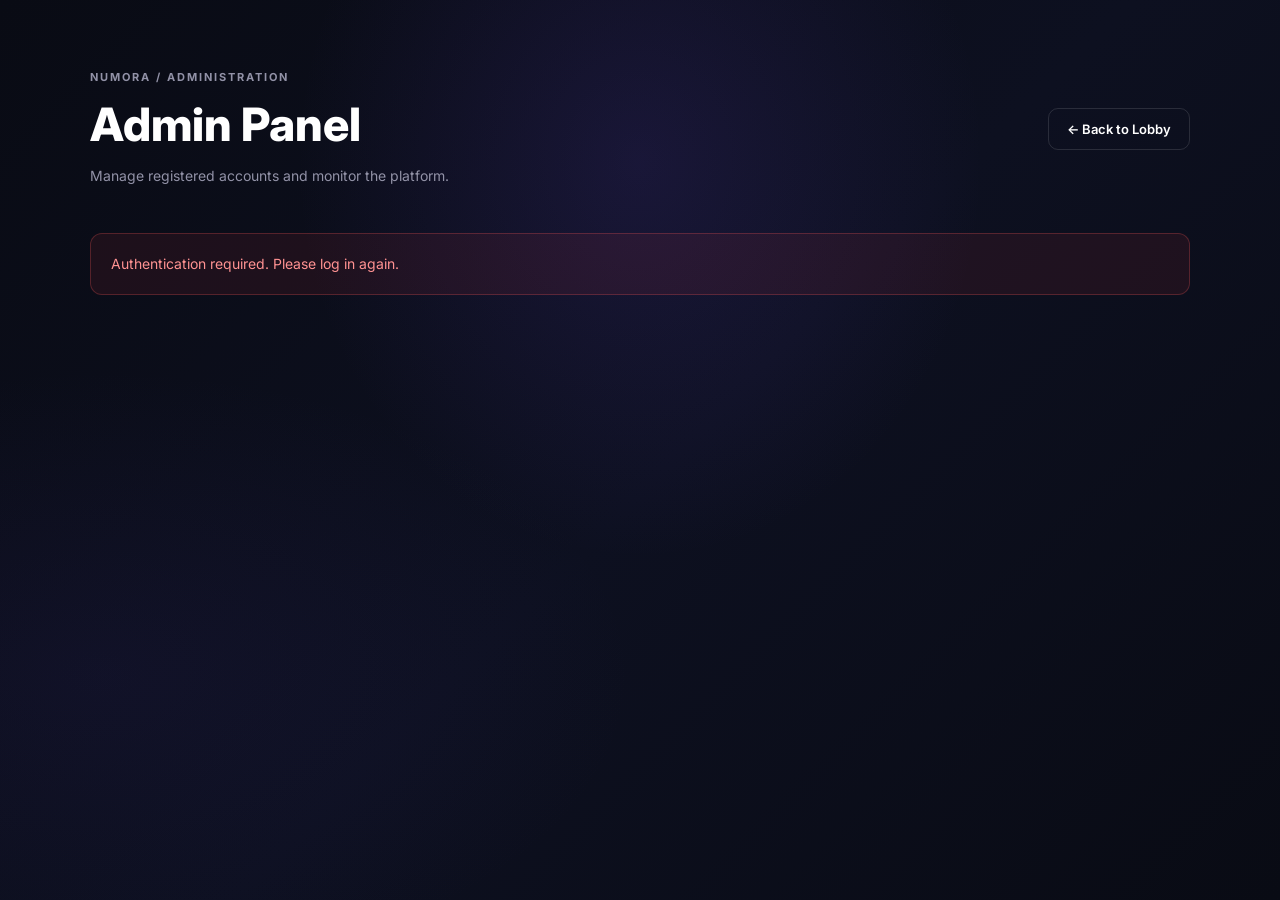
==== admin.html @ 7e713499 "Add admin panel page and styles" ====
<!DOCTYPE html>
<html lang="en" dir="ltr">
<head>
    <meta charset="UTF-8">
    <meta name="viewport" content="width=device-width, initial-scale=1.0">

    <title>Admin Panel | NUMORA</title>

    <link rel="preconnect" href="https://fonts.googleapis.com">
    <link rel="preconnect" href="https://fonts.gstatic.com" crossorigin>

    <link href="https://fonts.googleapis.com/css2?family=Inter:wght@400;500;600;700;800&display=swap" rel="stylesheet">

    <link rel="stylesheet" href="style.css?v=13">
</head>

<body>

    <main class="admin-container">

        <!-- HEADER -->
        <header class="admin-header">
            <div>
                <span class="admin-label">NUMORA / ADMINISTRATION</span>
                <h1>Admin Panel</h1>
                <p>Manage registered accounts and monitor the platform.</p>
            </div>

            <a href="lobby.html" class="admin-back-btn">
                ← Back to Lobby
            </a>
        </header>

        <!-- ACCESS STATUS -->
        <div id="admin-message" class="admin-message" hidden></div>

        <!-- DASHBOARD -->
        <section id="admin-dashboard" hidden>

            <div class="admin-stats">

                <div class="admin-stat-card">
                    <span class="admin-stat-label">TOTAL USERS</span>
                    <strong id="total-users">0</strong>
                    <span class="admin-stat-description">Registered accounts</span>
                </div>

                <div class="admin-stat-card">
                    <span class="admin-stat-label">ADMINISTRATORS</span>
                    <strong id="total-admins">0</strong>
                    <span class="admin-stat-description">Admin accounts</span>
                </div>

                <div class="admin-stat-card">
                    <span class="admin-stat-label">REGULAR USERS</span>
                    <strong id="total-regular-users">0</strong>
                    <span class="admin-stat-description">Standard accounts</span>
                </div>

            </div>

            <!-- USERS TABLE -->
            <section class="admin-users-section">

                <div class="admin-section-header">
                    <div>
                        <span class="admin-label">USER MANAGEMENT</span>
                        <h2>Registered Accounts</h2>
                    </div>

                    <button id="refresh-users" class="admin-refresh-btn">
                        ↻ Refresh
                    </button>
                </div>

                <div class="admin-table-wrapper">

                    <table class="admin-table">

                        <thead>
                            <tr>
                                <th>ID</th>
                                <th>USERNAME</th>
                                <th>EMAIL</th>
                                <th>ROLE</th>
                            </tr>
                        </thead>

                        <tbody id="users-table-body">
                            <tr>
                                <td colspan="4" class="admin-empty">
                                    Loading accounts...
                                </td>
                            </tr>
                        </tbody>

                    </table>

                </div>

                <p class="admin-footer-note">
                    NUMORA Administration System
                </p>

            </section>

        </section>

    </main>

    <script>
        const API_URL = "https://number-game-api.onrender.com";

        const messageBox = document.getElementById("admin-message");
        const dashboard = document.getElementById("admin-dashboard");
        const tableBody = document.getElementById("users-table-body");

        function showMessage(message, type = "error") {
            messageBox.textContent = message;
            messageBox.className = "admin-message " + type;
            messageBox.hidden = false;
            dashboard.hidden = true;
        }

        function escapeHTML(value) {
            return String(value ?? "").replace(/[&<>"']/g, character => ({
                "&": "&amp;",
                "<": "&lt;",
                ">": "&gt;",
                '"': "&quot;",
                "'": "&#039;"
            })[character]);
        }

        async function loadUsers() {
            const token = localStorage.getItem("access_token");

            if (!token) {
                showMessage(
                    "Authentication required. Please log in again."
                );
                return;
            }

            tableBody.innerHTML = `
                <tr>
                    <td colspan="4" class="admin-empty">
                        Loading accounts...
                    </td>
                </tr>
            `;

            dashboard.hidden = false;
            messageBox.hidden = true;

            try {
                const response = await fetch(
                    API_URL + "/api/admin/users",
                    {
                        method: "GET",
                        headers: {
                            "Authorization": "Bearer " + token
                        }
                    }
                );

                if (response.status === 401) {
                    showMessage(
                        "Your session is invalid or expired. Please log in again."
                    );
                    return;
                }

                if (response.status === 403) {
                    showMessage(
                        "Access denied. Your account is not an administrator."
                    );
                    return;
                }

                if (!response.ok) {
                    showMessage(
                        "Could not load accounts. Server error: " + response.status
                    );
                    return;
                }

                const data = await response.json();
                const users = data.users || [];

                const admins = users.filter(user => user.is_admin === true).length;
                const regularUsers = users.length - admins;

                document.getElementById("total-users").textContent = users.length;
                document.getElementById("total-admins").textContent = admins;
                document.getElementById("total-regular-users").textContent = regularUsers;

                if (users.length === 0) {
                    tableBody.innerHTML = `
                        <tr>
                            <td colspan="4" class="admin-empty">
                                No registered accounts found.
                            </td>
                        </tr>
                    `;
                } else {
                    tableBody.innerHTML = users.map(user => `
                        <tr>
                            <td>#${escapeHTML(user.id)}</td>
                            <td>${escapeHTML(user.username)}</td>
                            <td>${escapeHTML(user.email)}</td>
                            <td>
                                <span class="admin-role ${user.is_admin ? "admin-role-admin" : "admin-role-user"}">
                                    ${user.is_admin ? "ADMIN" : "USER"}
                                </span>
                            </td>
                        </tr>
                    `).join("");
                }

            } catch (error) {
                console.error("Admin panel error:", error);
                showMessage(
                    "Could not connect to the server. Please try again."
                );
            }
        }

        document.getElementById("refresh-users").addEventListener(
            "click",
            loadUsers
        );

        loadUsers();
    </script>

</body>
</html>
---- style.css ----
* {
    margin: 0;
    padding: 0;
    box-sizing: border-box;
}

body {
    background: linear-gradient(135deg, #0f0f1a 0%, #1a1a2e 100%);
    color: #e0e0e0;
    font-family: 'Vazirmatn', 'Segoe UI', Tahoma, sans-serif;
    min-height: 100vh;
    display: flex;
    flex-direction: column;
}

.navbar {
    display: flex;
    justify-content: space-between;
    align-items: center;
    padding: 20px 50px;
    background-color: rgba(26, 26, 46, 0.8);
    backdrop-filter: blur(10px);
    border-bottom: 1px solid rgba(0, 217, 255, 0.2);
    position: sticky;
    top: 0;
    z-index: 100;
}

.nav-logo {
    font-size: 1.5rem;
    font-weight: bold;
    color: #00d9ff;
    text-shadow: 0 0 15px #00d9ff;
}

.nav-links {
    display: flex;
    gap: 30px;
    align-items: center;
}

.nav-links a {
    color: #e0e0e0;
    text-decoration: none;
    font-size: 1rem;
    transition: color 0.3s;
}

.nav-links a:hover {
    color: #00d9ff;
}

.nav-user {
    color: #00d9ff;
    font-weight: bold;
    font-size: 1rem;
}

.btn-nav {
    background-color: #00d9ff;
    color: #0f0f1a !important;
    padding: 10px 25px;
    border-radius: 8px;
    font-weight: bold;
    transition: all 0.3s;
}

.btn-nav:hover {
    background-color: #ff006e !important;
    color: #fff !important;
    transform: scale(1.05);
}

.hero {
    flex: 1;
    display: flex;
    flex-direction: column;
    justify-content: center;
    align-items: center;
    padding: 60px 20px;
    text-align: center;
}

.hero-content {
    max-width: 800px;
    margin-bottom: 60px;
}

.hero-title {
    font-size: 4rem;
    color: #00d9ff;
    text-shadow: 0 0 30px #00d9ff, 0 0 60px #00d9ff;
    margin-bottom: 20px;
    animation: glow 2s ease-in-out infinite alternate;
}

@keyframes glow {
    from { text-shadow: 0 0 20px #00d9ff, 0 0 40px #00d9ff; }
    to { text-shadow: 0 0 40px #00d9ff, 0 0 80px #ff006e; }
}

.hero-subtitle { font-size: 1.5rem; color: #ff006e; margin-bottom: 20px; }
.hero-desc { font-size: 1.1rem; color: #8888aa; margin-bottom: 40px; line-height: 1.8; }
.hero-buttons { display: flex; gap: 20px; justify-content: center; flex-wrap: wrap; }

.btn-primary {
    background-color: #00d9ff;
    color: #0f0f1a;
    border: none;
    padding: 18px 50px;
    font-size: 1.3rem;
    font-weight: bold;
    border-radius: 12px;
    cursor: pointer;
    transition: all 0.3s;
    box-shadow: 0 0 20px rgba(0, 217, 255, 0.5);
    position: relative;
    overflow: hidden;
}

.btn-primary:hover {
    background-color: #ff006e;
    color: #fff;
    transform: translateY(-5px);
    box-shadow: 0 0 20px rgba(0, 217, 255, 0.8), 0 0 40px rgba(0, 217, 255, 0.4);
}

.btn-primary::after {
    content: '';
    position: absolute;
    top: 50%;
    left: 50%;
    width: 0;
    height: 0;
    background: rgba(255, 255, 255, 0.3);
    border-radius: 50%;
    transform: translate(-50%, -50%);
    transition: width 0.6s ease, height 0.6s ease;
}

.btn-primary:hover::after {
    width: 300px;
    height: 300px;
}

.btn-secondary {
    background-color: transparent;
    color: #00d9ff;
    border: 2px solid #00d9ff;
    padding: 18px 50px;
    font-size: 1.3rem;
    font-weight: bold;
    border-radius: 12px;
    cursor: pointer;
    transition: all 0.3s;
    position: relative;
    overflow: hidden;
}

.btn-secondary:hover {
    background-color: #00d9ff;
    color: #0f0f1a;
    transform: translateY(-5px);
    box-shadow: 0 0 20px rgba(0, 217, 255, 0.8), 0 0 40px rgba(0, 217, 255, 0.4);
}

.btn-secondary::after {
    content: '';
    position: absolute;
    top: 50%;
    left: 50%;
    width: 0;
    height: 0;
    background: rgba(255, 255, 255, 0.3);
    border-radius: 50%;
    transform: translate(-50%, -50%);
    transition: width 0.6s ease, height 0.6s ease;
}

.btn-secondary:hover::after {
    width: 300px;
    height: 300px;
}

.hero-features {
    display: grid;
    grid-template-columns: repeat(auto-fit, minmax(250px, 1fr));
    gap: 25px;
    max-width: 1000px;
    width: 100%;
}

.feature-card {
    background-color: #1a1a2e;
    padding: 30px 25px;
    border-radius: 16px;
    border: 1px solid rgba(0, 217, 255, 0.2);
    transition: all 0.3s;
    cursor: default;
}

.feature-card:hover {
    transform: translateY(-10px);
    border-color: #00d9ff;
    box-shadow: 0 10px 40px rgba(0, 217, 255, 0.3);
}

.feature-icon { font-size: 3rem; margin-bottom: 15px; }
.feature-card h3 { font-size: 1.3rem; color: #00d9ff; margin-bottom: 10px; }
.feature-card p { color: #8888aa; font-size: 0.95rem; }

.footer {
    background-color: #0a0a12;
    padding: 30px 20px;
    text-align: center;
    border-top: 1px solid rgba(0, 217, 255, 0.2);
}
.footer-content p { color: #8888aa; margin-bottom: 8px; font-size: 0.9rem; }
.footer-links { display: flex; gap: 25px; justify-content: center; margin-top: 15px; }
.footer-links a { color: #00d9ff; text-decoration: none; font-size: 0.9rem; transition: color 0.3s; }
.footer-links a:hover { color: #ff006e; }

.rules-page, .lobby-page, .profile-page {
    flex: 1;
    padding: 60px 20px;
    max-width: 1200px;
    margin: 0 auto;
    width: 100%;
}

.page-title {
    font-size: 3rem;
    color: #00d9ff;
    text-align: center;
    text-shadow: 0 0 20px #00d9ff;
    margin-bottom: 15px;
}

.page-subtitle {
    text-align: center;
    color: #8888aa;
    font-size: 1.2rem;
    margin-bottom: 50px;
}

.rules-container, .lobby-grid {
    display: grid;
    grid-template-columns: repeat(auto-fit, minmax(280px, 1fr));
    gap: 25px;
}

.rule-card, .lobby-card {
    background-color: #1a1a2e;
    padding: 25px;
    border-radius: 16px;
    border: 1px solid rgba(0, 217, 255, 0.2);
    transition: all 0.3s;
    cursor: pointer;
    position: relative;
    overflow: hidden;
}

.rule-card::before, .lobby-card::before {
    content: '';
    position: absolute;
    top: -50%;
    left: -50%;
    width: 200%;
    height: 200%;
    background: radial-gradient(circle, rgba(0, 217, 255, 0.15) 0%, transparent 70%);
    opacity: 0;
    transition: opacity 0.4s ease;
    pointer-events: none;
}

.rule-card:hover, .lobby-card:hover {
    border-color: #00d9ff;
    box-shadow: 0 0 20px rgba(0, 217, 255, 0.6), 0 0 40px rgba(0, 217, 255, 0.3);
    transform: translateY(-8px);
}

.rule-card:hover::before, .lobby-card:hover::before {
    opacity: 1;
}

.rule-header { display: flex; align-items: center; gap: 15px; }
.rule-icon { font-size: 2.5rem; }
.rule-card h2, .lobby-card h2 { color: #ff006e; font-size: 1.2rem; margin: 0; }
.rule-body { max-height: 0; overflow: hidden; transition: max-height 0.3s ease, margin-top 0.3s ease; }
.rule-card.open .rule-body { max-height: 200px; margin-top: 15px; }
.rule-body p, .lobby-card p { color: #e0e0e0; line-height: 1.8; font-size: 0.95rem; }

.modal-overlay {
    position: fixed;
    top: 0;
    left: 0;
    width: 100%;
    height: 100%;
    background-color: rgba(0, 0, 0, 0.7);
    display: flex;
    justify-content: center;
    align-items: center;
    z-index: 1000;
    animation: fadeIn 0.3s;
}

@keyframes fadeIn {
    from { opacity: 0; }
    to { opacity: 1; }
}

.modal {
    background-color: #1a1a2e;
    padding: 40px 30px;
    border-radius: 20px;
    border: 2px solid #00d9ff;
    box-shadow: 0 0 50px rgba(0, 217, 255, 0.5);
    max-width: 500px;
    width: 90%;
    text-align: center;
    animation: scaleIn 0.3s;
}

@keyframes scaleIn {
    from { transform: scale(0.8); opacity: 0; }
    to { transform: scale(1); opacity: 1; }
}

.modal h2 { color: #00d9ff; font-size: 1.8rem; margin-bottom: 20px; }
.modal p { color: #e0e0e0; font-size: 1.1rem; line-height: 1.8; margin-bottom: 30px; }
.modal-buttons { display: flex; gap: 15px; justify-content: center; flex-wrap: wrap; }
.modal-buttons button { padding: 12px 30px; font-size: 1rem; }

.auth-page {
    flex: 1;
    display: flex;
    justify-content: center;
    align-items: center;
    padding: 40px 20px;
}

.auth-card {
    background-color: #1a1a2e;
    padding: 40px 30px;
    border-radius: 20px;
    border: 2px solid rgba(0, 217, 255, 0.3);
    box-shadow: 0 0 40px rgba(0, 217, 255, 0.2);
    width: 100%;
    max-width: 450px;
}

.auth-tabs {
    display: flex;
    gap: 10px;
    margin-bottom: 30px;
    background-color: #16213e;
    padding: 6px;
    border-radius: 12px;
}

.auth-tab {
    flex: 1;
    padding: 12px;
    background-color: transparent;
    color: #8888aa;
    border: none;
    border-radius: 8px;
    font-size: 1rem;
    font-weight: bold;
    cursor: pointer;
    transition: all 0.3s;
}

.auth-tab.active { background-color: #00d9ff; color: #0f0f1a; }
.auth-form h2 { color: #00d9ff; font-size: 1.6rem; margin-bottom: 25px; text-align: center; }
.auth-form label { display: block; text-align: right; margin-bottom: 8px; color: #e0e0e0; font-size: 0.95rem; margin-top: 15px; }
.auth-form input {
    width: 100%;
    padding: 12px 15px;
    background-color: #16213e;
    border: 2px solid #00d9ff;
    border-radius: 8px;
    color: #e0e0e0;
    font-size: 1rem;
    outline: none;
    transition: border-color 0.3s;
}
.auth-form input:focus { border-color: #ff006e; }
.auth-form .btn-primary { width: 100%; margin-top: 25px; padding: 15px; font-size: 1.1rem; }
.auth-switch { text-align: center; margin-top: 20px; color: #8888aa; font-size: 0.95rem; }
.auth-switch a { color: #00d9ff; text-decoration: none; }
.hidden { display: none !important; }

.password-wrapper {
    position: relative;
    width: 100%;
}

.password-wrapper input {
    width: 100%;
    padding-left: 45px;
}

.toggle-password {
    position: absolute;
    left: 10px;
    top: 50%;
    transform: translateY(-50%);
    background: transparent;
    border: none;
    color: #8888aa;
    font-size: 1.2rem;
    cursor: pointer;
    padding: 5px;
    border-radius: 50%;
    transition: all 0.3s;
}

.toggle-password:hover {
    color: #00d9ff;
    background-color: rgba(0, 217, 255, 0.1);
}

.profile-header {
    display: flex;
    align-items: center;
    gap: 30px;
    background-color: #1a1a2e;
    padding: 40px;
    border-radius: 20px;
    border: 2px solid rgba(0, 217, 255, 0.3);
    box-shadow: 0 0 40px rgba(0, 217, 255, 0.15);
    margin-bottom: 30px;
}

.profile-avatar {
    font-size: 5rem;
    width: 120px;
    height: 120px;
    display: flex;
    align-items: center;
    justify-content: center;
    background-color: #16213e;
    border-radius: 50%;
    border: 3px solid #00d9ff;
    box-shadow: 0 0 30px rgba(0, 217, 255, 0.4);
}

.profile-info h1 {
    color: #00d9ff;
    font-size: 2rem;
    margin-bottom: 8px;
    text-shadow: 0 0 15px rgba(0, 217, 255, 0.5);
}

.profile-info p {
    color: #8888aa;
    font-size: 1rem;
}

.profile-stats {
    display: grid;
    grid-template-columns: repeat(auto-fit, minmax(180px, 1fr));
    gap: 20px;
    margin-bottom: 40px;
}

.stat-card {
    background-color: #1a1a2e;
    padding: 30px 20px;
    border-radius: 16px;
    border: 1px solid rgba(0, 217, 255, 0.2);
    text-align: center;
    transition: all 0.3s;
}

.stat-card:hover {
    transform: translateY(-5px);
    border-color: #00d9ff;
    box-shadow: 0 10px 30px rgba(0, 217, 255, 0.2);
}

.stat-icon { font-size: 2.5rem; margin-bottom: 10px; }
.stat-value { font-size: 2rem; font-weight: bold; color: #ffd700; margin-bottom: 5px; }
.stat-label { color: #8888aa; font-size: 0.95rem; }

.profile-history {
    background-color: #1a1a2e;
    padding: 35px;
    border-radius: 20px;
    border: 1px solid rgba(0, 217, 255, 0.2);
    margin-bottom: 30px;
}

.profile-history h2 { color: #00d9ff; font-size: 1.5rem; margin-bottom: 25px; }
.history-list { display: flex; flex-direction: column; gap: 12px; }

.history-item {
    display: flex;
    justify-content: space-between;
    align-items: center;
    padding: 15px 20px;
    background-color: #16213e;
    border-radius: 10px;
    border-right: 4px solid #00d9ff;
    transition: all 0.3s;
}

.history-item:hover { border-right-color: #ff006e; transform: translateX(-5px); }
.history-item.win { border-right-color: #ffd700; background-color: rgba(255, 215, 0, 0.08); }
.history-left { display: flex; flex-direction: column; gap: 5px; }
.history-date { color: #8888aa; font-size: 0.85rem; }
.history-detail { color: #e0e0e0; font-size: 0.95rem; }
.history-score { color: #ffd700; font-size: 1.3rem; font-weight: bold; }
.empty-history { color: #8888aa; text-align: center; padding: 40px 20px; font-style: italic; }
.profile-actions { display: flex; gap: 20px; justify-content: center; flex-wrap: wrap; }
.profile-actions button { padding: 15px 40px; font-size: 1.1rem; }

.game-page { flex: 1; padding: 20px 10px; max-width: 1400px; margin: 0 auto; width: 100%; }
.game-header {
    display: flex;
    justify-content: space-between;
    align-items: center;
    background-color: #1a1a2e;
    padding: 15px 20px;
    border-radius: 16px;
    border: 1px solid rgba(0, 217, 255, 0.3);
    margin-bottom: 20px;
}
.game-round, .game-turn { font-size: 1.1rem; font-weight: bold; }
.game-round { color: #ffd700; }
.game-turn { color: #00d9ff; }

.game-layout { display: grid; grid-template-columns: 1fr 350px; gap: 20px; }
.game-table-area {
    background-color: #1a1a2e;
    border-radius: 16px;
    padding: 15px;
    border: 1px solid rgba(0, 217, 255, 0.2);
    overflow-x: auto;
}
.game-table { width: 100%; border-collapse: collapse; min-width: 400px; }
.game-table th { background-color: #16213e; color: #00d9ff; padding: 10px; font-size: 0.9rem; }
.game-table td { padding: 10px; text-align: center; border-bottom: 1px solid rgba(0, 217, 255, 0.1); font-size: 0.95rem; }
.game-side-panel { display: flex; flex-direction: column; gap: 15px; }
.side-card { background-color: #1a1a2e; padding: 20px; border-radius: 16px; border: 1px solid rgba(0, 217, 255, 0.2); }

#particles-canvas {
    position: fixed;
    top: 0;
    left: 0;
    width: 100%;
    height: 100%;
    z-index: -1;
    pointer-events: none;
    background: transparent;
}

@media (max-width: 768px) {
    .navbar {
        flex-direction: column;
        padding: 15px;
        gap: 15px;
        text-align: center;
    }
    .nav-links {
        flex-wrap: wrap;
        justify-content: center;
        gap: 15px;
    }
    .hero-title { font-size: 2.2rem; }
    .hero-buttons { flex-direction: column; width: 100%; }
    .btn-primary, .btn-secondary { width: 100%; padding: 15px; }
    .page-title { font-size: 2rem; }
    .profile-page { padding: 30px 15px; }
    .profile-header {
        flex-direction: column;
        text-align: center;
        padding: 25px 15px;
        gap: 15px;
    }
    .profile-avatar {
        width: 90px;
        height: 90px;
        font-size: 3.5rem;
    }
    .profile-info h1 { font-size: 1.5rem; }
    .profile-stats {
        grid-template-columns: 1fr 1fr;
        gap: 10px;
    }
    .stat-card { padding: 15px 10px; }
    .stat-value { font-size: 1.5rem; }
    .profile-history { padding: 20px 15px; }
    .history-item { padding: 12px; flex-direction: row; }
    .history-score { font-size: 1.1rem; }
    .profile-actions { flex-direction: column; width: 100%; }
    .profile-actions button { width: 100%; }
    .game-layout { grid-template-columns: 1fr; }
    .game-header {
        flex-direction: column;
        gap: 10px;
        text-align: center;
    }
}
/* --- Bot Setup Page Custom Styles --- */
.bot-config {
    display: flex;
    flex-direction: column;
    gap: 25px;
}

.config-group {
    display: flex;
    flex-direction: column;
    gap: 12px;
}

.config-group label {
    font-size: 1.1rem;
    font-weight: bold;
    color: #e0e0e0;
}

.slider-container {
    display: flex;
    align-items: center;
    gap: 15px;
    background: rgba(0, 0, 0, 0.2);
    padding: 10px 20px;
    border-radius: 12px;
    border: 1px solid rgba(0, 217, 255, 0.2);
}

input[type="range"] {
    flex: 1;
    -webkit-appearance: none;
    height: 6px;
    background: #16213e;
    border-radius: 5px;
    outline: none;
}

input[type="range"]::-webkit-slider-thumb {
    -webkit-appearance: none;
    width: 20px;
    height: 20px;
    background: #00d9ff;
    border-radius: 50%;
    cursor: pointer;
    box-shadow: 0 0 10px #00d9ff;
    transition: transform 0.2s;
}

input[type="range"]::-webkit-slider-thumb:hover {
    transform: scale(1.2);
}

.slider-value {
    font-size: 1.5rem;
    font-weight: bold;
    color: #ffd700;
    min-width: 30px;
    text-align: center;
    text-shadow: 0 0 10px rgba(255, 215, 0, 0.5);
}

.difficulty-options {
    display: grid;
    grid-template-columns: repeat(3, 1fr);
    gap: 15px;
}

.difficulty-option {
    cursor: pointer;
}

.difficulty-option input {
    display: none;
}

.option-box {
    display: block;
    text-align: center;
    padding: 15px 10px;
    background-color: #16213e;
    border: 2px solid rgba(0, 217, 255, 0.2);
    border-radius: 12px;
    font-size: 1rem;
    font-weight: bold;
    color: #8888aa;
    transition: all 0.3s;
}

.difficulty-option input:checked + .option-box {
    background-color: rgba(0, 217, 255, 0.1);
    border-color: #00d9ff;
    color: #00d9ff;
    box-shadow: 0 0 15px rgba(0, 217, 255, 0.4);
}

.difficulty-option:hover .option-box {
    border-color: #00d9ff;
    color: #fff;
}
.custom-select {
    width: 100%;
    padding: 12px 15px;
    background-color: #16213e;
    border: 2px solid #00d9ff;
    border-radius: 8px;
    color: #e0e0e0;
    font-size: 1rem;
    outline: none;
    cursor: pointer;
    font-family: inherit;
}
.custom-select:focus {
    border-color: #ff006e;
}
/* --- Game Page Improvements --- */

/* هایلایت کردن ردیف بازیکنی که نوبتشه */
.game-table tr.highlight-row td {
    background-color: rgba(0, 217, 255, 0.15) !important;
    border-top: 1px solid #00d9ff;
    border-bottom: 1px solid #00d9ff;
    color: #fff;
    text-shadow: 0 0 10px rgba(0, 217, 255, 0.8);
}

.game-table tr.highlight-row td:first-child {
    border-right: 4px solid #00d9ff;
}

/* افکت پالس برای دکمه ثبت وقتی نوبت کاربره */
.btn-primary.pulse {
    animation: pulse-glow 1.5s infinite;
}

@keyframes pulse-glow {
    0% { box-shadow: 0 0 0 0 rgba(0, 217, 255, 0.7); }
    70% { box-shadow: 0 0 0 15px rgba(0, 217, 255, 0); }
    100% { box-shadow: 0 0 0 0 rgba(0, 217, 255, 0); }
}

/* قشنگ‌تر کردن ستون امتیاز */
.game-table .score-cell {
    color: #ffd700;
    font-weight: bold;
    font-size: 1.1rem;
    text-shadow: 0 0 8px rgba(255, 215, 0, 0.5);
}


/* =========================================================
   NUMORA BRAND OVERRIDES
   Futuristic / Dark — Homepage and shared brand elements
   ========================================================= */

:root {
    --numora-bg: #090b14;
    --numora-surface: #111525;
    --numora-surface-2: #171c2e;
    --numora-violet: #7957ff;
    --numora-violet-light: #a78bfa;
    --numora-text: #f4f5fa;
    --numora-muted: #9296a8;
    --numora-border: rgba(167, 139, 250, 0.16);
    --numora-glow: rgba(121, 87, 255, 0.28);
}

html {
    scroll-behavior: smooth;
}

body {
    position: relative;
    isolation: isolate;
    overflow-x: hidden;
    background:
        radial-gradient(ellipse at 50% 18%, rgba(91, 62, 190, 0.17), transparent 38%),
        radial-gradient(ellipse at 8% 75%, rgba(66, 48, 145, 0.10), transparent 32%),
        linear-gradient(135deg, #090b14 0%, #0d1020 52%, #090b14 100%);
    color: var(--numora-text);
    font-family: 'Inter', 'Segoe UI', sans-serif;
}

/* Navigation */
.navbar {
    min-height: 78px;
    padding: 16px clamp(20px, 6vw, 88px);
    background: rgba(9, 11, 20, 0.78);
    border-bottom: 1px solid rgba(167, 139, 250, 0.13);
    backdrop-filter: blur(18px);
    -webkit-backdrop-filter: blur(18px);
}

.nav-logo,
.footer-brand {
    display: inline-flex;
    align-items: center;
    gap: 11px;
    color: var(--numora-text);
    font-family: 'Space Grotesk', 'Inter', sans-serif;
    font-size: 1.28rem;
    font-weight: 700;
    letter-spacing: 2px;
    text-decoration: none;
    text-shadow: none;
}

.logo-symbol {
    display: inline-grid;
    width: 38px;
    height: 38px;
    place-items: center;
    border: 1px solid rgba(255, 255, 255, 0.2);
    border-radius: 11px;
    background: linear-gradient(145deg, #967cff, #6843ed);
    color: #fff;
    font-family: 'Space Grotesk', sans-serif;
    font-size: 1.25rem;
    font-weight: 700;
    letter-spacing: 0;
    box-shadow: 0 5px 22px rgba(121, 87, 255, 0.3);
}

.nav-links {
    gap: clamp(18px, 3vw, 34px);
}

.nav-links a {
    color: #b8bbca;
    font-size: 0.92rem;
    font-weight: 500;
    text-decoration: none;
    transition: color 0.2s ease, background 0.2s ease, border-color 0.2s ease, transform 0.2s ease;
}

.nav-links a:hover {
    color: #fff;
}

.nav-links .btn-nav {
    padding: 10px 20px;
    border: 1px solid rgba(167, 139, 250, 0.38);
    border-radius: 10px;
    background: rgba(121, 87, 255, 0.13);
    color: #dcd4ff !important;
}

.nav-links .btn-nav:hover {
    transform: translateY(-2px);
    border-color: var(--numora-violet-light);
    background: rgba(121, 87, 255, 0.25) !important;
    color: #fff !important;
}

/* Homepage hero */
.hero {
    position: relative;
    width: 100%;
    padding: clamp(65px, 9vw, 112px) 24px 75px;
    gap: 0;
}

.hero::before {
    position: absolute;
    z-index: -1;
    top: 75px;
    left: 50%;
    width: min(650px, 85vw);
    height: 360px;
    border-radius: 50%;
    background: rgba(104, 67, 237, 0.12);
    content: '';
    filter: blur(100px);
    transform: translateX(-50%);
    pointer-events: none;
}

.hero-content {
    width: 100%;
    max-width: 850px;
    margin: 0 auto 76px;
}

.hero-badge {
    display: inline-flex;
    align-items: center;
    gap: 10px;
    margin-bottom: 27px;
    padding: 9px 15px;
    border: 1px solid rgba(167, 139, 250, 0.22);
    border-radius: 999px;
    background: rgba(121, 87, 255, 0.09);
    color: #c7baff;
    font-size: 0.69rem;
    font-weight: 700;
    letter-spacing: 1.8px;
}

.status-dot {
    width: 7px;
    height: 7px;
    border-radius: 50%;
    background: #a78bfa;
    box-shadow: 0 0 12px rgba(167, 139, 250, 0.9);
}

.hero-title {
    margin-bottom: 20px;
    color: #f7f7fc;
    font-family: 'Space Grotesk', 'Inter', sans-serif;
    font-size: clamp(3.1rem, 8vw, 6.2rem);
    font-weight: 700;
    line-height: 1.04;
    letter-spacing: -3px;
    text-shadow: none;
    animation: numora-title-in 0.8s ease both;
}

.hero-title span {
    display: block;
    margin-top: 8px;
    background: linear-gradient(95deg, #c4b5fd 5%, #8b6cff 48%, #a78bfa 90%);
    background-clip: text;
    -webkit-background-clip: text;
    -webkit-text-fill-color: transparent;
    color: transparent;
}

@keyframes numora-title-in {
    from { opacity: 0; transform: translateY(16px); }
    to { opacity: 1; transform: translateY(0); }
}

.hero-subtitle {
    margin-bottom: 12px;
    color: #e2ddff;
    font-family: 'Space Grotesk', 'Inter', sans-serif;
    font-size: 1.22rem;
    font-weight: 600;
}

.hero-desc {
    max-width: 620px;
    margin: 0 auto 34px;
    color: var(--numora-muted);
    font-size: 1rem;
    line-height: 1.9;
}

.hero-buttons {
    gap: 14px;
}

.btn-primary,
.btn-secondary {
    position: relative;
    display: inline-flex;
    align-items: center;
    justify-content: center;
    gap: 15px;
    min-height: 56px;
    padding: 15px 28px;
    border-radius: 12px;
    font-family: 'Inter', sans-serif;
    font-size: 0.98rem;
    font-weight: 700;
    isolation: isolate;
    transition: transform 0.22s ease, box-shadow 0.22s ease, border-color 0.22s ease, background 0.22s ease;
}

.btn-primary {
    border: 1px solid rgba(196, 181, 253, 0.5);
    background: linear-gradient(115deg, #8968ff, #6844e8);
    color: #fff;
    box-shadow: 0 8px 28px rgba(104, 68, 232, 0.27);
}

.btn-primary::after {
    z-index: -1;
    background: rgba(255, 255, 255, 0.12);
}

.btn-primary:hover {
    transform: translateY(-3px);
    background: linear-gradient(115deg, #987cff, #7957ff);
    color: #fff;
    box-shadow: 0 12px 34px rgba(121, 87, 255, 0.4);
}

.btn-arrow {
    font-size: 1.25rem;
    line-height: 1;
    transition: transform 0.2s ease;
}

.btn-primary:hover .btn-arrow {
    transform: translateX(4px);
}

.btn-secondary {
    border: 1px solid rgba(167, 139, 250, 0.28);
    background: rgba(255, 255, 255, 0.025);
    color: #d8d3eb;
}

.btn-secondary::after {
    z-index: -1;
}

.btn-secondary:hover {
    transform: translateY(-3px);
    border-color: rgba(167, 139, 250, 0.65);
    background: rgba(121, 87, 255, 0.1);
    color: #fff;
    box-shadow: 0 9px 28px rgba(121, 87, 255, 0.13);
}

.hero-note {
    display: flex;
    align-items: center;
    justify-content: center;
    gap: 13px;
    margin-top: 34px;
    color: #777b91;
    font-size: 0.65rem;
    font-weight: 600;
    letter-spacing: 2px;
}

.note-line {
    width: 28px;
    height: 1px;
    background: linear-gradient(90deg, transparent, #7957ff);
}

.note-line:last-child {
    transform: rotate(180deg);
}

/* Game mode cards */
.hero-features {
    width: 100%;
    max-width: 1040px;
    grid-template-columns: repeat(3, minmax(0, 1fr));
    gap: 18px;
}

.feature-card {
    position: relative;
    min-height: 190px;
    padding: 27px 25px;
    overflow: hidden;
    border: 1px solid var(--numora-border);
    border-radius: 17px;
    background: linear-gradient(145deg, rgba(23, 28, 46, 0.94), rgba(14, 18, 32, 0.96));
    text-align: left;
    transition: transform 0.25s ease, border-color 0.25s ease, box-shadow 0.25s ease, background 0.25s ease;
}

.feature-card::before {
    position: absolute;
    top: -75px;
    right: -65px;
    width: 180px;
    height: 180px;
    border-radius: 50%;
    background: rgba(121, 87, 255, 0.12);
    content: '';
    filter: blur(38px);
    opacity: 0;
    transition: opacity 0.3s ease;
    pointer-events: none;
}

.feature-card:hover {
    transform: translateY(-7px);
    border-color: rgba(167, 139, 250, 0.48);
    background: linear-gradient(145deg, rgba(29, 32, 57, 0.98), rgba(15, 19, 35, 0.98));
    box-shadow: 0 16px 38px rgba(0, 0, 0, 0.24), 0 0 25px rgba(121, 87, 255, 0.09);
}

.feature-card:hover::before {
    opacity: 1;
}

.feature-icon {
    display: grid;
    width: 42px;
    height: 42px;
    margin-bottom: 22px;
    place-items: center;
    border: 1px solid rgba(167, 139, 250, 0.25);
    border-radius: 12px;
    background: rgba(121, 87, 255, 0.12);
    color: #b9a8ff;
    font-family: 'Space Grotesk', sans-serif;
    font-size: 0.9rem;
    font-weight: 700;
    letter-spacing: 1px;
}

.feature-card h3 {
    margin-bottom: 9px;
    color: #f0eff8;
    font-family: 'Space Grotesk', 'Inter', sans-serif;
    font-size: 1.12rem;
    font-weight: 600;
}

.feature-card p {
    max-width: 245px;
    color: #9296a8;
    font-size: 0.88rem;
    line-height: 1.75;
}

.feature-arrow {
    position: absolute;
    right: 24px;
    bottom: 23px;
    color: #8270c9;
    font-size: 1.1rem;
    transition: color 0.2s ease, transform 0.2s ease;
}

.feature-card:hover .feature-arrow {
    color: #c4b5fd;
    transform: translate(3px, -3px);
}

/* Footer */
.footer {
    padding: 30px 20px 24px;
    border-top: 1px solid rgba(167, 139, 250, 0.12);
    background: rgba(7, 9, 16, 0.72);
}

.footer-content p {
    color: #85899b;
    font-size: 0.84rem;
}

.footer-brand {
    justify-content: center;
    margin-bottom: 12px;
    font-size: 1rem;
}

.footer-brand .logo-symbol {
    width: 29px;
    height: 29px;
    border-radius: 8px;
    font-size: 0.95rem;
}

.footer-links {
    gap: 24px;
    margin-top: 17px;
}

.footer-links a {
    color: #a9a4bf;
    font-size: 0.82rem;
    transition: color 0.2s ease;
}

.footer-links a:hover {
    color: #c4b5fd;
}

.copyright {
    margin-top: 20px;
    color: #62677b !important;
    font-size: 0.74rem !important;
}

/* Keyboard accessibility */
a:focus-visible,
button:focus-visible {
    outline: 2px solid #b9a8ff;
    outline-offset: 4px;
}

/* Responsive layout */
@media (max-width: 768px) {
    .navbar {
        flex-direction: row;
        justify-content: space-between;
        padding: 14px 20px;
        gap: 12px;
    }

    .nav-logo {
        font-size: 1.05rem;
        gap: 8px;
    }

    .logo-symbol {
        width: 34px;
        height: 34px;
    }

    .nav-links {
        gap: 13px;
    }

    .nav-links a {
        font-size: 0.78rem;
    }

    .nav-links .btn-nav {
        padding: 8px 12px;
    }

    .hero {
        padding: 72px 20px 55px;
    }

    .hero-content {
        margin-bottom: 55px;
    }

    .hero-title {
        font-size: clamp(2.8rem, 10vw, 4.5rem);
        letter-spacing: -2px;
    }

    .hero-desc {
        max-width: 540px;
        font-size: 0.94rem;
    }

    .hero-features {
        grid-template-columns: 1fr;
        max-width: 480px;
        gap: 13px;
    }

    .feature-card {
        min-height: 155px;
        padding: 22px;
    }

    .feature-icon {
        margin-bottom: 14px;
    }
}

@media (max-width: 480px) {
    .navbar {
        flex-wrap: wrap;
        justify-content: center;
    }

    .nav-links {
        width: 100%;
        justify-content: center;
    }

    .hero {
        padding-top: 58px;
    }

    .hero-badge {
        font-size: 0.58rem;
        letter-spacing: 1.2px;
    }

    .hero-title {
        font-size: clamp(2.45rem, 12vw, 3.5rem);
        letter-spacing: -1.5px;
    }

    .hero-subtitle {
        font-size: 1.05rem;
    }

    .hero-buttons {
        flex-direction: column;
        width: 100%;
        max-width: 330px;
        margin: 0 auto;
    }

    .btn-primary,
    .btn-secondary {
        width: 100%;
        min-height: 52px;
        padding: 13px 20px;
        font-size: 0.92rem;
    }

    .hero-note {
        gap: 8px;
        font-size: 0.53rem;
        letter-spacing: 1.2px;
    }

    .note-line {
        width: 17px;
    }
}

@media (prefers-reduced-motion: reduce) {
    *,
    *::before,
    *::after {
        scroll-behavior: auto !important;
        animation-duration: 0.01ms !important;
        animation-iteration-count: 1 !important;
        transition-duration: 0.01ms !important;
    }
}

/* =========================================================
   NUMORA LOBBY PAGE
   Futuristic / Dark — Lobby-specific design
   ========================================================= */

.numora-lobby {
    position: relative;
    width: 100%;
    max-width: 1240px;
    padding: clamp(58px, 7vw, 88px) 28px 68px;
    margin: 0 auto;
}

.lobby-heading {
    position: relative;
    margin: 0 auto 48px;
    text-align: center;
}

.lobby-badge {
    display: inline-flex;
    align-items: center;
    gap: 10px;
    margin-bottom: 22px;
    padding: 9px 15px;
    border: 1px solid rgba(167, 139, 250, 0.22);
    border-radius: 999px;
    background: rgba(121, 87, 255, 0.09);
    color: #c7baff;
    font-size: 0.68rem;
    font-weight: 700;
    letter-spacing: 2px;
}

.numora-lobby .page-title {
    margin-bottom: 15px;
    color: #f4f5fa;
    font-family: 'Space Grotesk', 'Inter', sans-serif;
    font-size: clamp(2.2rem, 5vw, 3.65rem);
    font-weight: 700;
    line-height: 1.15;
    letter-spacing: -1.5px;
    text-shadow: none;
}

.numora-lobby .page-title span {
    background: linear-gradient(95deg, #c4b5fd 5%, #8b6cff 52%, #a78bfa 95%);
    background-clip: text;
    -webkit-background-clip: text;
    -webkit-text-fill-color: transparent;
    color: transparent;
}

.numora-lobby .page-subtitle {
    margin: 0;
    color: #9296a8;
    font-size: 1rem;
    line-height: 1.8;
}

.numora-lobby .lobby-grid {
    display: grid;
    grid-template-columns: repeat(3, minmax(0, 1fr));
    gap: 20px;
}

.numora-lobby .lobby-card {
    position: relative;
    display: flex;
    min-height: 285px;
    flex-direction: column;
    align-items: flex-start;
    padding: 27px;
    overflow: hidden;
    border: 1px solid rgba(167, 139, 250, 0.16);
    border-radius: 18px;
    background: linear-gradient(145deg, rgba(23, 28, 46, 0.96), rgba(14, 18, 32, 0.98));
    cursor: default;
    text-align: left;
    transition: transform 0.25s ease, border-color 0.25s ease, box-shadow 0.25s ease, background 0.25s ease;
}

.numora-lobby .lobby-card::before {
    position: absolute;
    top: -95px;
    right: -80px;
    width: 220px;
    height: 220px;
    border-radius: 50%;
    background: radial-gradient(circle, rgba(121, 87, 255, 0.19), transparent 70%);
    content: '';
    opacity: 0;
    filter: blur(24px);
    pointer-events: none;
    transition: opacity 0.3s ease;
}

.numora-lobby .lobby-card:hover {
    transform: translateY(-6px);
    border-color: rgba(167, 139, 250, 0.48);
    background: linear-gradient(145deg, rgba(29, 32, 57, 0.98), rgba(15, 19, 35, 0.99));
    box-shadow: 0 16px 38px rgba(0, 0, 0, 0.24), 0 0 28px rgba(121, 87, 255, 0.11);
}

.numora-lobby .lobby-card:hover::before {
    opacity: 1;
}

.numora-lobby .lobby-icon {
    position: relative;
    z-index: 1;
    display: grid;
    width: 54px;
    height: 54px;
    margin-bottom: 20px;
    place-items: center;
    border: 1px solid rgba(167, 139, 250, 0.25);
    border-radius: 15px;
    background: rgba(121, 87, 255, 0.12);
    font-size: 1.65rem;
    box-shadow: inset 0 0 18px rgba(121, 87, 255, 0.06);
}

.lobby-card-number {
    position: relative;
    z-index: 1;
    margin-bottom: 9px;
    color: #9c8be0;
    font-family: 'JetBrains Mono', 'Consolas', monospace;
    font-size: 0.66rem;
    font-weight: 700;
    letter-spacing: 1.5px;
}

.numora-lobby .lobby-card h2 {
    position: relative;
    z-index: 1;
    margin: 0 0 9px;
    color: #f0eff8;
    font-family: 'Space Grotesk', 'Inter', sans-serif;
    font-size: 1.22rem;
    font-weight: 600;
}

.numora-lobby .lobby-card p {
    position: relative;
    z-index: 1;
    max-width: 290px;
    margin: 0 0 23px;
    color: #9296a8;
    font-size: 0.88rem;
    line-height: 1.75;
}

.numora-lobby .lobby-card .btn-primary {
    z-index: 1;
    display: flex;
    width: 100%;
    min-height: 46px;
    justify-content: space-between;
    margin-top: auto;
    padding: 11px 15px;
    border: 1px solid rgba(167, 139, 250, 0.28);
    border-radius: 10px;
    background: rgba(121, 87, 255, 0.11);
    color: #dcd4ff;
    box-shadow: none;
    font-size: 0.76rem;
    letter-spacing: 0.7px;
    text-align: left;
    text-decoration: none;
}

.numora-lobby .lobby-card .btn-primary::after {
    display: none;
}

.numora-lobby .lobby-card .btn-primary:hover {
    transform: translateY(-2px);
    border-color: rgba(167, 139, 250, 0.65);
    background: linear-gradient(110deg, rgba(121, 87, 255, 0.28), rgba(121, 87, 255, 0.15));
    color: #fff;
    box-shadow: 0 7px 22px rgba(121, 87, 255, 0.15);
}

.numora-lobby .lobby-card .btn-primary span {
    position: relative;
    z-index: 1;
}

.numora-lobby .card-arrow {
    color: #b9a8ff;
    font-size: 1.05rem;
    line-height: 1;
    transition: transform 0.2s ease;
}

.numora-lobby .lobby-card .btn-primary:hover .card-arrow {
    transform: translate(3px, -3px);
}

.lobby-bottom-note {
    display: flex;
    align-items: center;
    justify-content: center;
    gap: 13px;
    margin-top: 48px;
    color: #777b91;
    font-size: 0.64rem;
    font-weight: 600;
    letter-spacing: 2px;
    text-align: center;
}

.lobby-bottom-note .note-line {
    width: 30px;
    height: 1px;
    background: linear-gradient(90deg, transparent, #7957ff);
}

/* Lobby responsive layout */
@media (max-width: 900px) {
    .numora-lobby .lobby-grid {
        grid-template-columns: repeat(2, minmax(0, 1fr));
        gap: 16px;
    }

    .numora-lobby .lobby-card {
        min-height: 275px;
        padding: 23px;
    }
}

@media (max-width: 600px) {
    .numora-lobby {
        padding: 48px 17px 52px;
    }

    .lobby-heading {
        margin-bottom: 32px;
    }

    .numora-lobby .page-title {
        font-size: clamp(1.9rem, 8vw, 2.6rem);
        letter-spacing: -1px;
    }

    .numora-lobby .page-subtitle {
        font-size: 0.88rem;
    }

    .numora-lobby .lobby-grid {
        grid-template-columns: 1fr;
        max-width: 430px;
        margin: 0 auto;
        gap: 14px;
    }

    .numora-lobby .lobby-card {
        min-height: 260px;
        padding: 23px;
    }

    .lobby-bottom-note {
        gap: 8px;
        margin-top: 34px;
        font-size: 0.53rem;
        letter-spacing: 1px;
    }

    .lobby-bottom-note .note-line {
        width: 17px;
    }
}


/* =========================================================
   NUMORA AUTHENTICATION PAGE
   Sign in / Create account — Futuristic Dark UI
   ========================================================= */

.numora-auth-body {
    min-height: 100vh;
}

.numora-auth-page {
    position: relative;
    display: grid;
    grid-template-columns: minmax(0, 1fr) minmax(390px, 480px);
    align-items: center;
    gap: clamp(35px, 7vw, 100px);
    width: min(1180px, 100%);
    max-width: 1180px;
    margin: 0 auto;
    padding: clamp(55px, 7vw, 90px) 28px;
}

.auth-showcase {
    position: relative;
    min-height: 590px;
    display: flex;
    align-items: center;
    overflow: hidden;
    isolation: isolate;
}

.auth-showcase-content {
    position: relative;
    z-index: 2;
    max-width: 590px;
}

.auth-eyebrow {
    display: inline-flex;
    align-items: center;
    gap: 11px;
    margin-bottom: 28px;
    padding: 10px 15px;
    border: 1px solid rgba(167, 139, 250, 0.22);
    border-radius: 999px;
    background: rgba(121, 87, 255, 0.08);
    color: #c7baff;
    font-size: 0.65rem;
    font-weight: 700;
    letter-spacing: 1.7px;
}

.auth-eyebrow .status-dot {
    flex: 0 0 auto;
}

.auth-showcase h1 {
    margin: 0 0 22px;
    color: #f4f5fa;
    font-family: 'Space Grotesk', 'Inter', sans-serif;
    font-size: clamp(3.4rem, 6.2vw, 5.8rem);
    font-weight: 700;
    line-height: 0.98;
    letter-spacing: -3px;
}

.auth-showcase h1 span {
    background: linear-gradient(95deg, #c4b5fd 5%, #7957ff 55%, #a78bfa 95%);
    background-clip: text;
    -webkit-background-clip: text;
    -webkit-text-fill-color: transparent;
    color: transparent;
}

.auth-showcase-content > p {
    max-width: 430px;
    margin: 0;
    color: #9296a8;
    font-size: 1rem;
    line-height: 1.9;
}

.auth-showcase-stats {
    display: flex;
    flex-wrap: wrap;
    gap: 28px;
    margin-top: 55px;
}

.auth-showcase-stats div {
    display: flex;
    flex-direction: column;
    gap: 8px;
}

.auth-showcase-stats strong {
    color: #b9a8ff;
    font-family: 'JetBrains Mono', monospace;
    font-size: 1.35rem;
    font-weight: 600;
}

.auth-showcase-stats span {
    color: #777b91;
    font-size: 0.58rem;
    font-weight: 700;
    letter-spacing: 1.1px;
}

.auth-orbit {
    position: absolute;
    z-index: -1;
    top: 50%;
    left: 52%;
    width: 440px;
    height: 440px;
    border: 1px solid rgba(167, 139, 250, 0.10);
    border-radius: 50%;
    transform: translate(-50%, -50%);
    pointer-events: none;
}

.auth-orbit-one::before,
.auth-orbit-two::before {
    position: absolute;
    top: 12%;
    left: 18%;
    width: 8px;
    height: 8px;
    border-radius: 50%;
    background: #a78bfa;
    box-shadow: 0 0 18px 5px rgba(167, 139, 250, 0.35);
    content: '';
}

.auth-orbit-two {
    width: 330px;
    height: 330px;
    border-color: rgba(167, 139, 250, 0.13);
    transform: translate(-50%, -50%) rotate(35deg) scaleY(0.72);
}

.auth-orbit-two::before {
    top: auto;
    bottom: 9%;
    left: 16%;
    width: 5px;
    height: 5px;
}

.auth-glow {
    position: absolute;
    z-index: -2;
    top: 50%;
    left: 52%;
    width: 360px;
    height: 360px;
    border-radius: 50%;
    background: rgba(104, 67, 237, 0.12);
    filter: blur(95px);
    transform: translate(-50%, -50%);
    pointer-events: none;
}

.auth-decor-number {
    position: absolute;
    right: 10px;
    bottom: 12px;
    color: rgba(167, 139, 250, 0.16);
    font-family: 'JetBrains Mono', monospace;
    font-size: 0.72rem;
    letter-spacing: 3px;
}

.auth-card {
    position: relative;
    z-index: 2;
    width: 100%;
    max-width: 480px;
    padding: 37px 34px 27px;
    border: 1px solid rgba(167, 139, 250, 0.19);
    border-radius: 22px;
    background: linear-gradient(145deg, rgba(20, 25, 42, 0.97), rgba(13, 17, 30, 0.98));
    box-shadow: 0 24px 70px rgba(0, 0, 0, 0.32), 0 0 45px rgba(121, 87, 255, 0.08);
    backdrop-filter: blur(18px);
    -webkit-backdrop-filter: blur(18px);
}

.auth-card-heading {
    margin-bottom: 25px;
}

.auth-card-kicker {
    color: #a995ff;
    font-family: 'JetBrains Mono', monospace;
    font-size: 0.62rem;
    font-weight: 600;
    letter-spacing: 1.5px;
}

.auth-card-heading h2 {
    margin: 10px 0 7px;
    color: #f4f5fa;
    font-family: 'Space Grotesk', 'Inter', sans-serif;
    font-size: 1.85rem;
    font-weight: 700;
    letter-spacing: -0.8px;
}

.auth-card-heading p {
    margin: 0;
    color: #9296a8;
    font-size: 0.86rem;
    line-height: 1.7;
}

.auth-tabs {
    display: flex;
    gap: 7px;
    margin-bottom: 25px;
    padding: 5px;
    border: 1px solid rgba(167, 139, 250, 0.10);
    border-radius: 12px;
    background: rgba(5, 7, 14, 0.48);
}

.auth-tab {
    min-height: 43px;
    padding: 10px 12px;
    border: 1px solid transparent;
    border-radius: 9px;
    background: transparent;
    color: #85899d;
    font-family: 'Inter', sans-serif;
    font-size: 0.78rem;
    font-weight: 700;
    cursor: pointer;
    transition: color 0.2s ease, background 0.2s ease, border-color 0.2s ease, box-shadow 0.2s ease;
}

.auth-tab:hover {
    color: #e7e1ff;
}

.auth-tab.active {
    border-color: rgba(167, 139, 250, 0.23);
    background: linear-gradient(110deg, rgba(121, 87, 255, 0.24), rgba(121, 87, 255, 0.12));
    color: #e7e1ff;
    box-shadow: inset 0 0 15px rgba(121, 87, 255, 0.06);
}

.auth-form h2 {
    margin: 0 0 19px;
    color: #e9e7f5;
    font-family: 'Space Grotesk', 'Inter', sans-serif;
    font-size: 1.12rem;
    font-weight: 600;
    text-align: left;
}

.auth-form label {
    display: block;
    margin: 16px 0 8px;
    color: #c6c6d3;
    font-size: 0.78rem;
    font-weight: 600;
    text-align: left;
}

.auth-form input {
    width: 100%;
    min-height: 48px;
    padding: 12px 14px;
    border: 1px solid rgba(167, 139, 250, 0.17);
    border-radius: 10px;
    outline: none;
    background: rgba(7, 10, 19, 0.72);
    color: #f4f5fa;
    font-family: 'Inter', sans-serif;
    font-size: 0.84rem;
    text-align: left;
    transition: border-color 0.2s ease, box-shadow 0.2s ease, background 0.2s ease;
}

.auth-form input::placeholder {
    color: #656a7e;
}

.auth-form input:focus {
    border-color: rgba(167, 139, 250, 0.75);
    background: rgba(10, 13, 25, 0.95);
    box-shadow: 0 0 0 3px rgba(121, 87, 255, 0.12), 0 0 18px rgba(121, 87, 255, 0.08);
}

.password-wrapper {
    position: relative;
    width: 100%;
}

.auth-form .password-wrapper input {
    padding-right: 67px;
}

.toggle-password {
    position: absolute;
    top: 50%;
    right: 10px;
    left: auto;
    padding: 6px 7px;
    border: 0;
    border-radius: 6px;
    background: transparent;
    color: #a995ff;
    font-family: 'JetBrains Mono', monospace;
    font-size: 0.59rem;
    font-weight: 600;
    letter-spacing: 0.5px;
    cursor: pointer;
    transform: translateY(-50%);
    transition: color 0.2s ease, background 0.2s ease;
}

.toggle-password:hover {
    background: rgba(121, 87, 255, 0.12);
    color: #e0d8ff;
}

.auth-form .auth-submit {
    display: flex;
    width: 100%;
    min-height: 51px;
    justify-content: space-between;
    margin-top: 25px;
    padding: 13px 17px;
    border-radius: 10px;
    font-size: 0.85rem;
}

.auth-submit-arrow {
    font-size: 1.2rem;
    transition: transform 0.2s ease;
}

.auth-submit:hover .auth-submit-arrow {
    transform: translateX(4px);
}

.auth-switch {
    margin: 19px 0 0;
    color: #85899d;
    font-size: 0.76rem;
    text-align: center;
}

.auth-switch a {
    color: #b9a8ff;
    font-weight: 700;
    text-decoration: none;
    transition: color 0.2s ease;
}

.auth-switch a:hover {
    color: #e0d8ff;
}

.auth-message {
    min-height: 0;
    margin: 0;
    color: #c4b5fd;
    font-size: 0.8rem;
    line-height: 1.7;
    text-align: center;
}

.auth-message:not(:empty) {
    margin-top: 15px;
}

.auth-card-footer {
    display: flex;
    align-items: center;
    justify-content: center;
    gap: 10px;
    margin-top: 25px;
    color: #666b80;
    font-family: 'JetBrains Mono', monospace;
    font-size: 0.52rem;
    font-weight: 600;
    letter-spacing: 1.3px;
    white-space: nowrap;
}

.auth-footer-line {
    width: 25px;
    height: 1px;
    background: linear-gradient(90deg, transparent, rgba(167, 139, 250, 0.55));
}

.auth-footer-line:last-child {
    transform: rotate(180deg);
}

.numora-auth-body .footer {
    padding-top: 23px;
    padding-bottom: 20px;
}

.numora-auth-body .footer-brand {
    justify-content: center;
    margin-bottom: 9px;
}

.numora-auth-body .footer-content p {
    margin-bottom: 5px;
}

.numora-auth-body .copyright {
    margin-top: 12px;
}

@media (max-width: 900px) {
    .numora-auth-page {
        grid-template-columns: minmax(0, 0.85fr) minmax(360px, 440px);
        gap: 30px;
        padding-right: 22px;
        padding-left: 22px;
    }

    .auth-showcase h1 {
        font-size: clamp(3rem, 6vw, 4.5rem);
    }

    .auth-showcase-stats {
        gap: 18px;
    }
}

@media (max-width: 720px) {
    .numora-auth-page {
        grid-template-columns: 1fr;
        max-width: 520px;
        gap: 25px;
        padding: 42px 20px 55px;
    }

    .auth-showcase {
        min-height: auto;
        padding: 15px 5px 10px;
    }

    .auth-showcase-content {
        max-width: 100%;
    }

    .auth-showcase h1 {
        margin-bottom: 13px;
        font-size: clamp(2.8rem, 10vw, 4rem);
        letter-spacing: -2px;
    }

    .auth-showcase-content > p {
        max-width: 450px;
        font-size: 0.9rem;
    }

    .auth-showcase-stats {
        gap: 22px;
        margin-top: 25px;
    }

    .auth-showcase-stats strong {
        font-size: 1.05rem;
    }

    .auth-showcase-stats span {
        font-size: 0.49rem;
    }

    .auth-orbit,
    .auth-glow,
    .auth-decor-number {
        display: none;
    }

    .auth-card {
        max-width: none;
        padding: 30px 25px 24px;
    }
}

@media (max-width: 480px) {
    .numora-auth-page {
        padding: 32px 15px 42px;
    }

    .auth-eyebrow {
        margin-bottom: 19px;
        font-size: 0.55rem;
        letter-spacing: 1px;
    }

    .auth-showcase h1 {
        font-size: clamp(2.55rem, 12vw, 3.4rem);
    }

    .auth-showcase-stats {
        justify-content: space-between;
        gap: 10px;
    }

    .auth-showcase-stats span {
        max-width: 95px;
        line-height: 1.5;
    }

    .auth-card {
        padding: 26px 19px 22px;
        border-radius: 17px;
    }

    .auth-card-heading h2 {
        font-size: 1.6rem;
    }

    .auth-card-footer {
        gap: 7px;
        font-size: 0.45rem;
        letter-spacing: 0.8px;
    }

    .auth-footer-line {
        width: 17px;
    }
}



/* =========================================================
   NUMORA PROFILE PAGE
   Player identity, statistics and match history
   ========================================================= */

.numora-profile-page {
    position: relative;
    width: min(1120px, 100%);
    max-width: 1120px;
    margin: 0 auto;
    padding: clamp(48px, 7vw, 82px) 28px 76px;
}

.profile-heading {
    margin-bottom: 34px;
}

.profile-eyebrow {
    display: flex;
    align-items: center;
    justify-content: center;
    gap: 10px;
    margin-bottom: 15px;
    color: #a995ff;
    font-family: 'JetBrains Mono', monospace;
    font-size: 0.65rem;
    font-weight: 600;
    letter-spacing: 2px;
    text-align: center;
}

.profile-page-title {
    margin: 0;
    color: #f4f5fa;
    font-family: 'Space Grotesk', 'Inter', sans-serif;
    font-size: clamp(2.1rem, 5vw, 3.25rem);
    font-weight: 700;
    letter-spacing: -1.5px;
    text-align: center;
}

.profile-page-title span {
    background: linear-gradient(95deg, #c4b5fd 5%, #7957ff 55%, #a78bfa 95%);
    background-clip: text;
    -webkit-background-clip: text;
    -webkit-text-fill-color: transparent;
    color: transparent;
}

.numora-profile-page .profile-header {
    position: relative;
    display: flex;
    align-items: center;
    gap: 28px;
    min-height: 205px;
    margin-bottom: 22px;
    padding: 34px 38px;
    overflow: hidden;
    border: 1px solid rgba(167, 139, 250, 0.2);
    border-radius: 21px;
    background:
        radial-gradient(circle at 88% 15%, rgba(121, 87, 255, 0.17), transparent 34%),
        linear-gradient(135deg, rgba(25, 29, 51, 0.97), rgba(14, 18, 32, 0.98));
    box-shadow: 0 18px 48px rgba(0, 0, 0, 0.2);
}

.numora-profile-page .profile-header::after {
    position: absolute;
    right: -55px;
    bottom: -125px;
    width: 270px;
    height: 270px;
    border: 1px solid rgba(167, 139, 250, 0.1);
    border-radius: 50%;
    content: '';
    pointer-events: none;
}

.numora-profile-page .profile-avatar {
    position: relative;
    z-index: 1;
    flex: 0 0 auto;
    width: 112px;
    height: 112px;
    border: 1px solid rgba(196, 181, 253, 0.55);
    border-radius: 25px;
    background: linear-gradient(145deg, #8c6cff, #5637c9);
    color: #fff;
    font-family: 'Space Grotesk', sans-serif;
    font-size: 3.3rem;
    font-weight: 700;
    box-shadow: 0 12px 35px rgba(104, 68, 232, 0.3);
}

.numora-profile-page .profile-info {
    position: relative;
    z-index: 1;
    min-width: 0;
}

.numora-profile-page .profile-info h1 {
    margin: 0 0 9px;
    color: #f4f5fa;
    font-family: 'Space Grotesk', 'Inter', sans-serif;
    font-size: clamp(1.65rem, 4vw, 2.35rem);
    font-weight: 700;
    letter-spacing: -0.8px;
    text-shadow: none;
    overflow-wrap: anywhere;
}

.numora-profile-page .profile-info p {
    color: #9296a8;
    font-size: 0.9rem;
    overflow-wrap: anywhere;
}

.profile-member-label {
    display: inline-flex;
    align-items: center;
    gap: 8px;
    margin-top: 17px;
    padding: 7px 11px;
    border: 1px solid rgba(167, 139, 250, 0.17);
    border-radius: 8px;
    background: rgba(121, 87, 255, 0.09);
    color: #b9a8ff;
    font-family: 'JetBrains Mono', monospace;
    font-size: 0.59rem;
    font-weight: 600;
    letter-spacing: 1px;
}

.profile-member-label .status-dot {
    width: 6px;
    height: 6px;
}

.numora-profile-page .profile-stats {
    grid-template-columns: repeat(4, minmax(0, 1fr));
    gap: 16px;
    margin-bottom: 24px;
}

.numora-profile-page .stat-card {
    position: relative;
    min-height: 160px;
    padding: 24px 17px;
    overflow: hidden;
    border: 1px solid rgba(167, 139, 250, 0.15);
    border-radius: 16px;
    background: linear-gradient(145deg, rgba(23, 28, 46, 0.96), rgba(14, 18, 32, 0.98));
    text-align: left;
    transition: transform 0.22s ease, border-color 0.22s ease, box-shadow 0.22s ease;
}

.numora-profile-page .stat-card::after {
    position: absolute;
    right: -30px;
    bottom: -48px;
    width: 110px;
    height: 110px;
    border-radius: 50%;
    background: rgba(121, 87, 255, 0.09);
    content: '';
    filter: blur(24px);
    pointer-events: none;
}

.numora-profile-page .stat-card:hover {
    transform: translateY(-4px);
    border-color: rgba(167, 139, 250, 0.43);
    box-shadow: 0 12px 30px rgba(0, 0, 0, 0.2), 0 0 22px rgba(121, 87, 255, 0.08);
}

.numora-profile-page .stat-icon {
    display: grid;
    width: 38px;
    height: 38px;
    margin-bottom: 17px;
    place-items: center;
    border: 1px solid rgba(167, 139, 250, 0.2);
    border-radius: 11px;
    background: rgba(121, 87, 255, 0.1);
    font-size: 1.15rem;
}

.numora-profile-page .stat-value {
    position: relative;
    z-index: 1;
    margin-bottom: 5px;
    color: #c4b5fd;
    font-family: 'JetBrains Mono', monospace;
    font-size: 1.8rem;
    font-weight: 600;
    text-shadow: none;
}

.numora-profile-page .stat-label {
    color: #9296a8;
    font-size: 0.76rem;
    font-weight: 500;
}

.numora-profile-page .profile-history {
    margin-bottom: 24px;
    padding: 29px;
    border: 1px solid rgba(167, 139, 250, 0.16);
    border-radius: 18px;
    background: linear-gradient(145deg, rgba(20, 25, 42, 0.96), rgba(13, 17, 30, 0.98));
}

.profile-section-heading {
    display: flex;
    align-items: center;
    justify-content: space-between;
    gap: 15px;
    margin-bottom: 22px;
}

.numora-profile-page .profile-history h2 {
    margin: 0;
    color: #f0eff8;
    font-family: 'Space Grotesk', 'Inter', sans-serif;
    font-size: 1.2rem;
    font-weight: 600;
}

.history-count-label {
    color: #777b91;
    font-family: 'JetBrains Mono', monospace;
    font-size: 0.58rem;
    letter-spacing: 1px;
}

.numora-profile-page .history-list {
    gap: 10px;
}

.numora-profile-page .history-item {
    display: flex;
    align-items: center;
    justify-content: space-between;
    gap: 18px;
    min-height: 74px;
    padding: 15px 18px;
    border: 1px solid rgba(167, 139, 250, 0.09);
    border-right: 3px solid #7957ff;
    border-radius: 12px;
    background: rgba(7, 10, 19, 0.42);
    transition: background 0.2s ease, border-color 0.2s ease, transform 0.2s ease;
}

.numora-profile-page .history-item:hover {
    transform: translateX(-3px);
    border-color: rgba(167, 139, 250, 0.25);
    border-right-color: #a78bfa;
    background: rgba(121, 87, 255, 0.07);
}

.numora-profile-page .history-item.win {
    border-right-color: #a78bfa;
    background: rgba(121, 87, 255, 0.07);
}

.numora-profile-page .history-left {
    min-width: 0;
    gap: 6px;
}

.numora-profile-page .history-date {
    color: #777b91;
    font-family: 'JetBrains Mono', monospace;
    font-size: 0.65rem;
}

.numora-profile-page .history-detail {
    color: #d7d6e2;
    font-size: 0.82rem;
    line-height: 1.6;
    overflow-wrap: anywhere;
}

.numora-profile-page .history-score {
    flex: 0 0 auto;
    color: #c4b5fd;
    font-family: 'JetBrains Mono', monospace;
    font-size: 1.05rem;
    font-weight: 600;
}

.numora-profile-page .empty-history {
    padding: 48px 20px;
    border: 1px dashed rgba(167, 139, 250, 0.18);
    border-radius: 12px;
    color: #85899d;
    font-size: 0.86rem;
    font-style: normal;
    text-align: center;
}

.profile-empty-icon {
    display: block;
    margin-bottom: 13px;
    color: #a995ff;
    font-size: 1.7rem;
}

.numora-profile-page .profile-actions {
    justify-content: flex-start;
    gap: 12px;
}

.numora-profile-page .profile-actions button {
    min-width: 185px;
    min-height: 49px;
    padding: 12px 20px;
    font-size: 0.82rem;
}

.numora-profile-page .profile-actions .btn-secondary {
    border-color: rgba(167, 139, 250, 0.25);
    color: #c5b9f4;
}

.numora-profile-page .profile-actions .btn-secondary:hover {
    border-color: rgba(167, 139, 250, 0.6);
    background: rgba(121, 87, 255, 0.12);
    color: #fff;
}

@media (max-width: 850px) {
    .numora-profile-page .profile-stats {
        grid-template-columns: repeat(2, minmax(0, 1fr));
    }
}

@media (max-width: 600px) {
    .numora-profile-page {
        padding: 42px 16px 55px;
    }

    .numora-profile-page .profile-header {
        flex-direction: column;
        align-items: center;
        gap: 17px;
        padding: 27px 18px;
        text-align: center;
    }

    .numora-profile-page .profile-avatar {
        width: 88px;
        height: 88px;
        border-radius: 21px;
        font-size: 2.6rem;
    }

    .numora-profile-page .profile-info h1 {
        font-size: 1.65rem;
    }

    .profile-member-label {
        margin-top: 13px;
    }

    .numora-profile-page .profile-stats {
        gap: 10px;
    }

    .numora-profile-page .stat-card {
        min-height: 137px;
        padding: 17px 14px;
    }

    .numora-profile-page .stat-icon {
        width: 33px;
        height: 33px;
        margin-bottom: 12px;
        font-size: 1rem;
    }

    .numora-profile-page .stat-value {
        font-size: 1.45rem;
    }

    .numora-profile-page .stat-label {
        font-size: 0.68rem;
    }

    .numora-profile-page .profile-history {
        padding: 21px 15px;
    }

    .profile-section-heading {
        align-items: flex-start;
        flex-direction: column;
        gap: 7px;
    }

    .numora-profile-page .history-item {
        gap: 10px;
        padding: 13px 12px;
    }

    .numora-profile-page .history-detail {
        font-size: 0.75rem;
    }

    .numora-profile-page .history-score {
        font-size: 0.9rem;
    }

    .numora-profile-page .profile-actions {
        flex-direction: column;
        width: 100%;
    }

    .numora-profile-page .profile-actions button {
        width: 100%;
    }
}

@media (max-width: 360px) {
    .numora-profile-page .profile-stats {
        grid-template-columns: 1fr 1fr;
    }

    .numora-profile-page .stat-card {
        padding: 14px 11px;
    }

    .numora-profile-page .history-score {
        font-size: 0.8rem;
    }
}


/* =========================================================
   NUMORA GAME ARENA — VERSION 15
   ========================================================= */

.numora-game-page {
    width: min(1240px, calc(100% - 40px));
    margin: 0 auto;
    padding: 42px 0 76px;
    color: #F4F5FA;
    font-family: 'Inter', sans-serif;
}

.numora-game-page .numora-arena {
    display: flex;
    flex-direction: column;
    gap: 25px;
}

.numora-game-page .game-heading {
    display: flex;
    justify-content: space-between;
    align-items: flex-end;
    gap: 24px;
}

.numora-game-page .game-heading-text {
    display: flex;
    flex-direction: column;
    gap: 9px;
}

.numora-game-page .game-eyebrow,
.numora-game-page .game-section-eyebrow,
.numora-game-page .result-eyebrow {
    color: #A78BFA;
    font-family: 'JetBrains Mono', monospace;
    font-size: 0.72rem;
    font-weight: 700;
    letter-spacing: 0.16em;
    text-transform: uppercase;
}

.numora-game-page .game-heading h1,
.numora-game-page .game-heading .page-title {
    color: #F4F5FA;
    font-family: 'Space Grotesk', sans-serif;
    font-size: clamp(2rem, 4vw, 3.25rem);
    font-weight: 700;
    letter-spacing: -0.045em;
    line-height: 1.1;
}

.numora-game-page .game-status {
    display: inline-flex;
    align-items: center;
    gap: 9px;
    padding: 10px 14px;
    border: 1px solid rgba(167, 139, 250, 0.2);
    border-radius: 999px;
    background: rgba(121, 87, 255, 0.08);
    color: #D8CCFF;
    font-family: 'JetBrains Mono', monospace;
    font-size: 0.72rem;
    white-space: nowrap;
}

.numora-game-page .live-indicator {
    display: inline-flex;
    align-items: center;
    gap: 8px;
    color: #C4B5FD;
}

.numora-game-page .live-indicator span {
    width: 8px;
    height: 8px;
    display: inline-block;
    border-radius: 50%;
    background: #8B5CF6;
    box-shadow: 0 0 12px rgba(139, 92, 246, 0.9);
    animation: numora-live-pulse 1.7s ease-in-out infinite;
}

@keyframes numora-live-pulse {
    0%, 100% { opacity: 1; transform: scale(1); }
    50% { opacity: 0.45; transform: scale(0.78); }
}

/* GAME HEADER */

.numora-game-page .game-header {
    display: flex;
    justify-content: space-between;
    align-items: center;
    gap: 18px;
    margin: 0;
    padding: 17px 21px;
    border: 1px solid rgba(167, 139, 250, 0.16);
    border-radius: 18px;
    background: linear-gradient(
        115deg,
        rgba(121, 87, 255, 0.11),
        rgba(17, 21, 37, 0.96) 52%
    );
    box-shadow: 0 14px 35px rgba(0, 0, 0, 0.14);
}

.numora-game-page .game-round,
.numora-game-page .game-turn {
    color: #F4F5FA;
    font-family: 'JetBrains Mono', monospace;
    font-size: 0.88rem;
    font-weight: 600;
}

/* MAIN LAYOUT */

.numora-game-page .game-layout {
    display: grid;
    grid-template-columns: minmax(0, 1fr) minmax(270px, 340px);
    align-items: start;
    gap: 22px;
}

.numora-game-page .game-table-area,
.numora-game-page .side-card,
.numora-game-page .question-card,
.numora-game-page .input-card,
.numora-game-page .info-card {
    border: 1px solid rgba(167, 139, 250, 0.16);
    border-radius: 20px;
    background: linear-gradient(145deg, #171C2E, #111525);
    box-shadow: 0 18px 45px rgba(0, 0, 0, 0.17);
}

.numora-game-page .game-table-area {
    min-width: 0;
    padding: 22px;
    overflow-x: auto;
}

.numora-game-page .game-section-heading {
    display: flex;
    justify-content: space-between;
    align-items: center;
    gap: 12px;
    margin-bottom: 18px;
}

.numora-game-page .game-section-heading h2,
.numora-game-page .side-card h2,
.numora-game-page .side-card h3 {
    color: #F4F5FA;
    font-family: 'Space Grotesk', sans-serif;
    font-size: 1.05rem;
    font-weight: 650;
}

.numora-game-page .game-section-eyebrow {
    display: block;
    margin-bottom: 5px;
    font-size: 0.62rem;
}

.numora-game-page .live-indicator {
    font-size: 0.75rem;
}

/* SCOREBOARD */

.numora-game-page .game-table {
    width: 100%;
    min-width: 440px;
    border-collapse: separate;
    border-spacing: 0 7px;
    color: #F4F5FA;
}

.numora-game-page .game-table th {
    padding: 12px 14px;
    background: rgba(9, 11, 20, 0.55);
    color: #9296A8;
    font-family: 'JetBrains Mono', monospace;
    font-size: 0.68rem;
    font-weight: 600;
    text-align: center;
    text-transform: uppercase;
}

.numora-game-page .game-table th:first-child {
    border-radius: 0 10px 10px 0;
}

.numora-game-page .game-table th:last-child {
    border-radius: 10px 0 0 10px;
}

.numora-game-page .game-table td {
    padding: 14px;
    background: rgba(9, 11, 20, 0.38);
    color: #DFE1EB;
    font-size: 0.88rem;
    text-align: center;
}

.numora-game-page .game-table td:first-child {
    border-radius: 0 10px 10px 0;
}

.numora-game-page .game-table td:last-child {
    border-radius: 10px 0 0 10px;
}

.numora-game-page .game-table tr.highlight-row td {
    border-top: 1px solid rgba(167, 139, 250, 0.48);
    border-bottom: 1px solid rgba(167, 139, 250, 0.48);
    background: rgba(121, 87, 255, 0.15) !important;
    color: #FFF;
}

.numora-game-page .game-table tr.highlight-row td:first-child {
    border-right: 3px solid #7957FF;
}

.numora-game-page .game-table .score-cell {
    color: #C4B5FD;
    font-family: 'JetBrains Mono', monospace;
    font-size: 0.95rem;
    font-weight: 700;
}

/* SIDE PANEL */

.numora-game-page .game-side-panel {
    display: flex;
    flex-direction: column;
    gap: 16px;
    min-width: 0;
}

.numora-game-page .side-card {
    padding: 21px;
}

/* QUESTION CARD */

.numora-game-page .question-card {
    position: relative;
    overflow: hidden;
    padding: 23px;
    background:
        radial-gradient(circle at 100% 0%, rgba(121, 87, 255, 0.2), transparent 48%),
        linear-gradient(145deg, #171B30, #111525);
}

.numora-game-page .question-card::after {
    content: '';
    position: absolute;
    top: -55px;
    right: -55px;
    width: 135px;
    height: 135px;
    border: 1px solid rgba(167, 139, 250, 0.13);
    border-radius: 50%;
    pointer-events: none;
}

.numora-game-page .question-label,
.numora-game-page .input-label {
    display: block;
    margin-bottom: 12px;
    color: #9296A8;
    font-family: 'JetBrains Mono', monospace;
    font-size: 0.68rem;
    font-weight: 600;
    letter-spacing: 0.1em;
    text-transform: uppercase;
}

.numora-game-page .question-text {
    min-height: 54px;
    color: #FFF;
    font-family: 'Space Grotesk', sans-serif;
    font-size: clamp(1.7rem, 3vw, 2.35rem);
    font-weight: 700;
    letter-spacing: -0.04em;
    line-height: 1.3;
    overflow-wrap: anywhere;
}

.numora-game-page .question-timer {
    display: inline-flex;
    align-items: center;
    justify-content: center;
    min-width: 66px;
    margin-top: 17px;
    padding: 8px 12px;
    border: 1px solid rgba(167, 139, 250, 0.24);
    border-radius: 10px;
    background: rgba(121, 87, 255, 0.12);
    color: #C4B5FD;
    font-family: 'JetBrains Mono', monospace;
    font-size: 1rem;
    font-weight: 700;
}

/* ANSWER INPUT */

.numora-game-page .input-card {
    padding: 21px;
}

.numora-game-page .input-description {
    margin: -4px 0 15px;
    color: #9296A8;
    font-size: 0.8rem;
    line-height: 1.7;
}

.numora-game-page #number-input {
    width: 100%;
    min-height: 52px;
    padding: 12px 15px;
    border: 1px solid rgba(167, 139, 250, 0.24);
    border-radius: 12px;
    outline: none;
    background: rgba(9, 11, 20, 0.72);
    color: #FFF;
    font-family: 'JetBrains Mono', monospace;
    font-size: 1.1rem;
    transition: 0.2s ease;
}

.numora-game-page #number-input:focus {
    border-color: #A78BFA;
    box-shadow: 0 0 0 4px rgba(121, 87, 255, 0.13);
}

.numora-game-page #number-input:disabled {
    opacity: 0.55;
    cursor: not-allowed;
}

.numora-game-page #submit-btn {
    width: 100%;
    margin-top: 13px;
    padding: 14px 18px;
    border: 1px solid rgba(167, 139, 250, 0.35);
    border-radius: 12px;
    background: linear-gradient(110deg, #7957FF, #6542E8);
    color: #FFF;
    font-family: 'Space Grotesk', sans-serif;
    font-size: 0.95rem;
    font-weight: 700;
    cursor: pointer;
    box-shadow: 0 9px 25px rgba(121, 87, 255, 0.22);
    transition: transform 0.2s ease, box-shadow 0.2s ease;
}

.numora-game-page #submit-btn:hover:not(:disabled) {
    transform: translateY(-2px);
    box-shadow: 0 13px 30px rgba(121, 87, 255, 0.34);
}

.numora-game-page #submit-btn:disabled {
    opacity: 0.48;
    cursor: not-allowed;
}

.numora-game-page .btn-primary.pulse {
    animation: numora-button-pulse 1.6s ease-in-out infinite;
}

@keyframes numora-button-pulse {
    0%, 100% { box-shadow: 0 8px 24px rgba(121, 87, 255, 0.2); }
    50% { box-shadow: 0 8px 32px rgba(121, 87, 255, 0.48); }
}

.numora-game-page .input-message {
    min-height: 20px;
    margin-top: 10px;
    color: #9296A8;
    font-size: 0.78rem;
    line-height: 1.5;
}

/* PLAYER INFO */

.numora-game-page .info-card {
    padding: 19px 21px;
}

.numora-game-page .info-row {
    display: flex;
    justify-content: space-between;
    align-items: center;
    gap: 12px;
    padding: 11px 0;
    border-bottom: 1px solid rgba(167, 139, 250, 0.1);
    color: #9296A8;
    font-size: 0.82rem;
}

.numora-game-page .info-row:last-child {
    border-bottom: 0;
}

.numora-game-page .info-score,
.numora-game-page #my-score {
    color: #C4B5FD;
    font-family: 'JetBrains Mono', monospace;
    font-size: 1.15rem;
    font-weight: 700;
    font-variant-numeric: tabular-nums;
}

.numora-game-page .score-caption {
    display: block;
    margin-top: 5px;
    color: #9296A8;
    font-size: 0.7rem;
}

.numora-game-page .card-icon {
    display: inline-flex;
    align-items: center;
    justify-content: center;
    width: 38px;
    height: 38px;
    margin-bottom: 14px;
    border: 1px solid rgba(167, 139, 250, 0.2);
    border-radius: 12px;
    background: rgba(121, 87, 255, 0.12);
    color: #C4B5FD;
}

/* RESULT MODAL */

.numora-game-page .numora-result-modal,
.numora-game-page .modal-overlay {
    position: fixed;
    inset: 0;
    z-index: 1000;
    display: flex;
    align-items: center;
    justify-content: center;
    padding: 20px;
    background: rgba(4, 5, 12, 0.82);
    backdrop-filter: blur(12px);
}

.numora-game-page .numora-result-modal[hidden],
.numora-game-page .modal-overlay[hidden] {
    display: none !important;
}

.numora-game-page .numora-result-modal .modal,
.numora-game-page .modal {
    width: min(100%, 520px);
    max-height: min(85vh, 760px);
    overflow-y: auto;
    padding: 32px;
    border: 1px solid rgba(167, 139, 250, 0.25);
    border-radius: 23px;
    background: linear-gradient(145deg, #191D32, #101422);
    color: #F4F5FA;
    text-align: center;
    box-shadow: 0 25px 90px rgba(0, 0, 0, 0.5);
}

.numora-game-page .result-icon {
    display: grid;
    place-items: center;
    width: 66px;
    height: 66px;
    margin: 0 auto 17px;
    border: 1px solid rgba(167, 139, 250, 0.25);
    border-radius: 20px;
    background: rgba(121, 87, 255, 0.15);
    color: #C4B5FD;
    font-size: 1.8rem;
}

.numora-game-page .result-eyebrow {
    display: block;
    margin-bottom: 9px;
}

.numora-game-page .numora-result-modal h2,
.numora-game-page .modal h2 {
    margin-bottom: 12px;
    color: #FFF;
    font-family: 'Space Grotesk', sans-serif;
    font-size: 1.8rem;
}

.numora-game-page .result-description {
    margin: 0 auto 20px;
    color: #9296A8;
    font-size: 0.88rem;
    line-height: 1.7;
}

.numora-game-page .final-ranking {
    margin: 18px 0 22px;
    text-align: left;
}

.numora-game-page .modal-buttons {
    display: flex;
    justify-content: center;
    gap: 12px;
    flex-wrap: wrap;
}

.numora-game-page .modal-buttons button {
    min-width: 130px;
    padding: 12px 20px;
    border-radius: 11px;
}

/* RESPONSIVE */

@media (max-width: 900px) {
    .numora-game-page .game-layout {
        grid-template-columns: minmax(0, 1fr) 290px;
    }

    .numora-game-page .game-table-area {
        padding: 17px;
    }
}

@media (max-width: 700px) {
    .numora-game-page {
        width: min(100% - 28px, 560px);
        padding: 30px 0 55px;
    }

    .numora-game-page .game-heading {
        align-items: flex-start;
        flex-direction: column;
        gap: 15px;
    }

    .numora-game-page .game-heading h1,
    .numora-game-page .game-heading .page-title {
        font-size: clamp(1.9rem, 9vw, 2.6rem);
    }

    .numora-game-page .game-header {
        align-items: flex-start;
        flex-direction: column;
        gap: 10px;
        padding: 15px 17px;
    }

    .numora-game-page .game-layout {
        grid-template-columns: 1fr;
    }

    .numora-game-page .game-side-panel {
        display: grid;
        grid-template-columns: 1fr;
    }

    .numora-game-page .game-table-area {
        padding: 15px 12px;
    }

    .numora-game-page .side-card,
    .numora-game-page .question-card,
    .numora-game-page .input-card,
    .numora-game-page .info-card {
        border-radius: 16px;
    }
}

@media (max-width: 420px) {
    .numora-game-page {
        width: calc(100% - 22px);
    }

    .numora-game-page .game-table {
        min-width: 390px;
    }

    .numora-game-page .numora-result-modal .modal,
    .numora-game-page .modal {
        padding: 25px 18px;
    }

    .numora-game-page .modal-buttons {
        flex-direction: column;
    }

    .numora-game-page .modal-buttons button {
        width: 100%;
    }
}


/* =========================================================
   NUMORA PRIVATE ROOMS — VERSION 16
   ========================================================= */

.numora-room-page {
    width: min(100% - 40px, 1050px);
    margin: 0 auto;
    padding: 55px 0 75px;
    color: #F4F5FA;
    font-family: 'Inter', sans-serif;
}

/* PAGE HEADING */

.room-heading {
    display: flex;
    justify-content: space-between;
    align-items: center;
    gap: 25px;
    margin-bottom: 35px;
}

.room-heading-text {
    display: flex;
    flex-direction: column;
    gap: 13px;
}

.room-eyebrow {
    color: #A78BFA;
    font-family: 'JetBrains Mono', monospace;
    font-size: 0.72rem;
    font-weight: 700;
    letter-spacing: 0.16em;
}

.room-heading h1 {
    color: #F4F5FA;
    font-family: 'Space Grotesk', sans-serif;
    font-size: clamp(2rem, 5vw, 3.3rem);
    font-weight: 700;
    letter-spacing: -0.05em;
    line-height: 1.15;
}

.room-heading h1 span {
    color: #A78BFA;
}

.room-heading p {
    color: #9296A8;
    font-size: 0.9rem;
    line-height: 1.7;
}

.room-heading-badge {
    display: inline-flex;
    align-items: center;
    gap: 9px;
    padding: 11px 15px;
    border: 1px solid rgba(167, 139, 250, 0.2);
    border-radius: 30px;
    background: rgba(121, 87, 255, 0.08);
    color: #C4B5FD;
    font-family: 'JetBrains Mono', monospace;
    font-size: 0.7rem;
    white-space: nowrap;
}

.room-badge-dot {
    width: 8px;
    height: 8px;
    border-radius: 50%;
    background: #A78BFA;
    box-shadow: 0 0 12px rgba(167, 139, 250, 0.8);
}

/* MAIN CARD */

.numora-room-card {
    width: 100%;
    padding: 30px;
    border: 1px solid rgba(167, 139, 250, 0.17);
    border-radius: 23px;
    background: linear-gradient(145deg, #171C2E, #111525);
    box-shadow: 0 25px 65px rgba(0, 0, 0, 0.22);
}

.room-card-top {
    display: flex;
    align-items: center;
    gap: 15px;
    padding-bottom: 24px;
    margin-bottom: 28px;
    border-bottom: 1px solid rgba(167, 139, 250, 0.12);
}

.room-icon {
    display: grid;
    place-items: center;
    width: 52px;
    height: 52px;
    border: 1px solid rgba(167, 139, 250, 0.25);
    border-radius: 15px;
    background: rgba(121, 87, 255, 0.13);
    color: #C4B5FD;
    font-family: 'Space Grotesk', sans-serif;
    font-size: 1.6rem;
    font-weight: 700;
}

.room-card-eyebrow {
    display: block;
    margin-bottom: 5px;
    color: #A78BFA;
    font-family: 'JetBrains Mono', monospace;
    font-size: 0.62rem;
    letter-spacing: 0.12em;
}

.room-card-top h2 {
    color: #F4F5FA;
    font-family: 'Space Grotesk', sans-serif;
    font-size: 1.35rem;
    font-weight: 700;
}

/* SECTION HEADINGS */

.numora-room-section {
    width: 100%;
}

.room-section-heading {
    margin-bottom: 25px;
}

.room-section-number {
    display: block;
    margin-bottom: 9px;
    color: #A78BFA;
    font-family: 'JetBrains Mono', monospace;
    font-size: 0.65rem;
    font-weight: 600;
    letter-spacing: 0.12em;
}

.room-section-heading h3,
.room-players-header h3 {
    margin-bottom: 8px;
    color: #F4F5FA;
    font-family: 'Space Grotesk', sans-serif;
    font-size: 1.55rem;
    font-weight: 700;
}

.room-section-heading p {
    color: #9296A8;
    font-size: 0.84rem;
    line-height: 1.7;
}

/* ROOM CONFIGURATION */

.room-config-grid {
    display: grid;
    grid-template-columns: repeat(2, minmax(0, 1fr));
    gap: 17px;
}

.room-config-item {
    min-width: 0;
    padding: 20px;
    border: 1px solid rgba(167, 139, 250, 0.13);
    border-radius: 16px;
    background: rgba(9, 11, 20, 0.38);
}

.room-difficulty-item {
    grid-column: 1 / -1;
}

.room-config-header {
    display: flex;
    justify-content: space-between;
    align-items: center;
    gap: 12px;
    margin-bottom: 20px;
}

.room-config-header label {
    color: #F4F5FA;
    font-size: 0.9rem;
    font-weight: 600;
}

.room-config-hint {
    color: #9296A8;
    font-family: 'JetBrains Mono', monospace;
    font-size: 0.62rem;
    white-space: nowrap;
}

/* RANGE SLIDERS */

.numora-room-page .slider-container {
    display: flex;
    align-items: center;
    gap: 15px;
}

.numora-room-page input[type="range"] {
    width: 100%;
    accent-color: #7957FF;
    cursor: pointer;
}

.numora-room-page .slider-value {
    display: grid;
    place-items: center;
    min-width: 38px;
    height: 35px;
    border: 1px solid rgba(167, 139, 250, 0.2);
    border-radius: 9px;
    background: rgba(121, 87, 255, 0.13);
    color: #C4B5FD;
    font-family: 'JetBrains Mono', monospace;
    font-weight: 700;
}

/* DIFFICULTY SELECT */

.numora-room-page .custom-select {
    width: 100%;
    min-height: 48px;
    padding: 0 14px;
    border: 1px solid rgba(167, 139, 250, 0.2);
    border-radius: 11px;
    outline: none;
    background: #111525;
    color: #F4F5FA;
    font-family: 'Inter', sans-serif;
    font-size: 0.88rem;
    cursor: pointer;
}

.numora-room-page .custom-select:focus {
    border-color: #A78BFA;
    box-shadow: 0 0 0 3px rgba(121, 87, 255, 0.12);
}

.numora-room-page .custom-select option {
    background: #111525;
    color: #F4F5FA;
}

/* BUTTONS */

.room-actions {
    display: flex;
    flex-direction: column;
    gap: 12px;
    margin-top: 27px;
}

.numora-room-page .room-main-btn,
.numora-room-page .room-cancel-btn {
    width: 100%;
    min-height: 52px;
    display: flex;
    justify-content: center;
    align-items: center;
    gap: 12px;
    border-radius: 12px;
    font-family: 'Space Grotesk', sans-serif;
    font-size: 0.9rem;
    font-weight: 700;
    cursor: pointer;
    transition: 0.2s ease;
}

.numora-room-page .room-main-btn {
    border: 1px solid rgba(167, 139, 250, 0.35);
    background: linear-gradient(110deg, #7957FF, #6542E8);
    color: #FFF;
    box-shadow: 0 9px 25px rgba(121, 87, 255, 0.2);
}

.numora-room-page .room-main-btn span {
    font-size: 1.2rem;
    transition: transform 0.2s ease;
}

.numora-room-page .room-main-btn:hover {
    transform: translateY(-2px);
    box-shadow: 0 13px 30px rgba(121, 87, 255, 0.35);
}

.numora-room-page .room-main-btn:hover span {
    transform: translateX(4px);
}

.numora-room-page .room-cancel-btn {
    border: 1px solid rgba(167, 139, 250, 0.15);
    background: rgba(9, 11, 20, 0.4);
    color: #AEB2C4;
}

.numora-room-page .room-cancel-btn:hover {
    border-color: rgba(167, 139, 250, 0.4);
    background: rgba(121, 87, 255, 0.08);
    color: #FFF;
}

/* JOIN ROOM INPUT */

.room-code-input-wrapper {
    display: flex;
    flex-direction: column;
    align-items: center;
    gap: 12px;
    padding: 28px 20px;
    border: 1px solid rgba(167, 139, 250, 0.14);
    border-radius: 17px;
    background: rgba(9, 11, 20, 0.38);
}

.room-code-input-wrapper label {
    color: #A78BFA;
    font-family: 'JetBrains Mono', monospace;
    font-size: 0.68rem;
    font-weight: 600;
    letter-spacing: 0.13em;
}

.room-code-input-wrapper input {
    width: min(100%, 390px);
    padding: 17px 15px;
    border: 1px solid rgba(167, 139, 250, 0.28);
    border-radius: 13px;
    outline: none;
    background: #090B14;
    color: #FFF;
    font-family: 'JetBrains Mono', monospace;
    font-size: 2rem;
    font-weight: 700;
    letter-spacing: 0.35em;
    text-align: center;
    text-transform: uppercase;
    transition: 0.2s ease;
}

.room-code-input-wrapper input::placeholder {
    color: #555B72;
    opacity: 1;
}

.room-code-input-wrapper input:focus {
    border-color: #A78BFA;
    box-shadow: 0 0 0 4px rgba(121, 87, 255, 0.13);
}

.room-code-hint {
    color: #777D92;
    font-size: 0.75rem;
}

/* CREATED ROOM */

.room-code-display-box {
    display: flex;
    flex-direction: column;
    align-items: center;
    gap: 13px;
    padding: 28px 20px;
    border: 1px solid rgba(167, 139, 250, 0.2);
    border-radius: 17px;
    background:
        radial-gradient(circle at center, rgba(121, 87, 255, 0.14), transparent 75%),
        rgba(9, 11, 20, 0.55);
}

.room-code-label {
    color: #A78BFA;
    font-family: 'JetBrains Mono', monospace;
    font-size: 0.68rem;
    font-weight: 600;
    letter-spacing: 0.13em;
}

.numora-room-page .room-code-display {
    color: #C4B5FD;
    font-family: 'JetBrains Mono', monospace;
    font-size: clamp(2rem, 7vw, 3rem);
    font-weight: 700;
    letter-spacing: 0.25em;
    text-shadow: 0 0 25px rgba(167, 139, 250, 0.35);
}

.room-code-share-hint {
    color: #9296A8;
    font-size: 0.78rem;
}

/* PLAYERS LIST */

.room-players-header {
    display: flex;
    justify-content: space-between;
    align-items: center;
    gap: 15px;
    margin: 30px 0 15px;
}

.room-live-status {
    display: inline-flex;
    align-items: center;
    gap: 8px;
    padding: 8px 11px;
    border: 1px solid rgba(167, 139, 250, 0.18);
    border-radius: 30px;
    background: rgba(121, 87, 255, 0.08);
    color: #C4B5FD;
    font-family: 'JetBrains Mono', monospace;
    font-size: 0.62rem;
    white-space: nowrap;
}

.room-live-status span {
    width: 7px;
    height: 7px;
    border-radius: 50%;
    background: #A78BFA;
    box-shadow: 0 0 10px rgba(167, 139, 250, 0.8);
}

.numora-room-page .numora-player-list {
    display: flex;
    flex-direction: column;
    gap: 10px;
    max-height: 300px;
    overflow-y: auto;
    padding: 0;
    margin: 0;
    list-style: none;
}

.numora-room-page .numora-player-list li {
    display: flex;
    align-items: center;
    gap: 12px;
    min-height: 53px;
    padding: 12px 15px;
    border: 1px solid rgba(167, 139, 250, 0.12);
    border-radius: 12px;
    background: rgba(9, 11, 20, 0.45);
    color: #E4E5EE;
    font-size: 0.86rem;
}

.numora-room-page .room-player-loading {
    justify-content: center;
    color: #9296A8 !important;
}

.room-created-actions {
    margin-top: 25px;
}

/* BOTTOM INFO */

.room-footer-info {
    display: flex;
    align-items: center;
    gap: 17px;
    margin-top: 24px;
    padding: 20px 23px;
    border: 1px solid rgba(167, 139, 250, 0.12);
    border-radius: 17px;
    background: rgba(17, 21, 37, 0.65);
}

.room-info-icon {
    display: grid;
    place-items: center;
    flex-shrink: 0;
    width: 42px;
    height: 42px;
    border-radius: 12px;
    background: rgba(121, 87, 255, 0.13);
    color: #C4B5FD;
    font-size: 1.3rem;
}

.room-footer-info h3 {
    margin-bottom: 5px;
    color: #E7E4F7;
    font-family: 'Space Grotesk', sans-serif;
    font-size: 0.82rem;
    letter-spacing: 0.04em;
}

.room-footer-info p {
    color: #9296A8;
    font-size: 0.77rem;
    line-height: 1.6;
}

/* RESPONSIVE */

@media (max-width: 700px) {
    .numora-room-page {
        width: calc(100% - 28px);
        padding: 35px 0 55px;
    }

    .room-heading {
        align-items: flex-start;
        flex-direction: column;
        gap: 17px;
    }

    .room-heading h1 {
        font-size: clamp(2rem, 9vw, 2.7rem);
    }

    .numora-room-card {
        padding: 22px 17px;
        border-radius: 18px;
    }

    .room-config-grid {
        grid-template-columns: 1fr;
    }

    .room-difficulty-item {
        grid-column: auto;
    }

    .room-config-item {
        padding: 17px;
    }

    .room-footer-info {
        align-items: flex-start;
        padding: 17px;
    }
}

@media (max-width: 420px) {
    .numora-room-page {
        width: calc(100% - 22px);
    }

    .room-config-header {
        align-items: flex-start;
        flex-direction: column;
        gap: 7px;
    }

    .room-code-input-wrapper input {
        font-size: 1.65rem;
    }

    .room-players-header {
        align-items: flex-start;
        flex-direction: column;
    }
}


/* =========================================================
   NUMORA RULEBOOK — VERSION 17
   Bilingual educational guide
   ========================================================= */

.numora-rules-page {
    width: min(100% - 40px, 1100px);
    margin: 0 auto;
    padding: 55px 0 85px;
    color: #F4F5FA;
    font-family: 'Inter', sans-serif;
}

/* HERO */

.rules-hero {
    position: relative;
    display: grid;
    grid-template-columns: 1.4fr 0.6fr;
    align-items: center;
    gap: 35px;
    min-height: 340px;
    padding: 45px;
    overflow: hidden;
    border: 1px solid rgba(167, 139, 250, 0.17);
    border-radius: 25px;
    background:
        radial-gradient(circle at 85% 50%, rgba(121, 87, 255, 0.18), transparent 40%),
        linear-gradient(135deg, #171C30, #0D1020);
}

.rules-hero-content {
    position: relative;
    z-index: 2;
}

.rules-eyebrow,
.rules-section-eyebrow {
    color: #A78BFA;
    font-family: 'JetBrains Mono', monospace;
    font-size: 0.7rem;
    font-weight: 700;
    letter-spacing: 0.14em;
}

.rules-hero h1 {
    margin: 16px 0;
    color: #F4F5FA;
    font-family: 'Space Grotesk', sans-serif;
    font-size: clamp(2.1rem, 5vw, 3.5rem);
    font-weight: 700;
    letter-spacing: -0.055em;
    line-height: 1.12;
}

.rules-hero h1 span {
    display: block;
    color: #A78BFA;
}

.rules-hero-content > p {
    max-width: 590px;
    color: #A0A5B8;
    font-size: 0.9rem;
    line-height: 1.9;
}

.rules-hero-tags {
    display: flex;
    flex-wrap: wrap;
    gap: 10px;
    margin-top: 25px;
}

.rules-hero-tags span {
    padding: 8px 11px;
    border: 1px solid rgba(167, 139, 250, 0.16);
    border-radius: 8px;
    background: rgba(121, 87, 255, 0.08);
    color: #C4B5FD;
    font-family: 'JetBrains Mono', monospace;
    font-size: 0.65rem;
}

/* HERO VISUAL */

.rules-hero-visual {
    position: relative;
    display: grid;
    place-items: center;
    min-height: 240px;
}

.rules-visual-circle {
    display: flex;
    flex-direction: column;
    justify-content: center;
    align-items: center;
    width: 190px;
    height: 190px;
    border: 1px solid rgba(167, 139, 250, 0.35);
    border-radius: 50%;
    background: radial-gradient(circle, rgba(121, 87, 255, 0.2), rgba(121, 87, 255, 0.02) 70%);
    box-shadow:
        0 0 45px rgba(121, 87, 255, 0.13),
        inset 0 0 35px rgba(121, 87, 255, 0.08);
}

.visual-number {
    color: #C4B5FD;
    font-family: 'JetBrains Mono', monospace;
    font-size: 4rem;
    font-weight: 700;
    text-shadow: 0 0 25px rgba(167, 139, 250, 0.4);
}

.visual-label {
    color: #9296A8;
    font-family: 'JetBrains Mono', monospace;
    font-size: 0.55rem;
    letter-spacing: 0.1em;
}

.visual-floating {
    position: absolute;
    display: grid;
    place-items: center;
    width: 45px;
    height: 45px;
    border: 1px solid rgba(167, 139, 250, 0.3);
    border-radius: 13px;
    background: #171B30;
    color: #C4B5FD;
    font-family: 'JetBrains Mono', monospace;
    font-weight: 700;
    box-shadow: 0 8px 25px rgba(0, 0, 0, 0.25);
}

.visual-one {
    top: 12%;
    right: 12%;
}

.visual-two {
    bottom: 13%;
    right: 8%;
}

.visual-three {
    top: 48%;
    left: 0;
}

/* OVERVIEW */

.rules-overview {
    display: grid;
    grid-template-columns: repeat(4, 1fr);
    align-items: center;
    gap: 15px;
    margin: 24px 0 65px;
    padding: 23px;
    border: 1px solid rgba(167, 139, 250, 0.13);
    border-radius: 17px;
    background: rgba(17, 21, 37, 0.75);
}

.overview-item {
    display: flex;
    flex-direction: column;
    align-items: center;
    gap: 8px;
    text-align: center;
}

.overview-number {
    color: #C4B5FD;
    font-family: 'JetBrains Mono', monospace;
    font-size: 1.6rem;
    font-weight: 700;
}

.overview-label {
    color: #9296A8;
    font-family: 'JetBrains Mono', monospace;
    font-size: 0.58rem;
    letter-spacing: 0.08em;
}

.overview-divider {
    width: 1px;
    height: 42px;
    justify-self: center;
    background: rgba(167, 139, 250, 0.17);
}

/* SECTION INTRO */

.rules-section-intro {
    display: flex;
    justify-content: space-between;
    align-items: flex-end;
    gap: 20px;
    margin-bottom: 24px;
}

.rules-section-intro h2,
.rules-start-heading h2 {
    margin: 9px 0;
    color: #F4F5FA;
    font-family: 'Space Grotesk', sans-serif;
    font-size: 2rem;
    font-weight: 700;
    letter-spacing: -0.04em;
}

.rules-section-intro p,
.rules-start-heading p {
    color: #9296A8;
    font-size: 0.83rem;
    line-height: 1.7;
}

.rules-section-count {
    padding: 9px 12px;
    border: 1px solid rgba(167, 139, 250, 0.17);
    border-radius: 8px;
    color: #A78BFA;
    font-family: 'JetBrains Mono', monospace;
    font-size: 0.65rem;
    white-space: nowrap;
}

/* RULE CARDS */

.numora-rules-container {
    display: flex;
    flex-direction: column;
    gap: 13px;
}

.numora-rule-card {
    overflow: hidden;
    border: 1px solid rgba(167, 139, 250, 0.14);
    border-radius: 16px;
    background: linear-gradient(135deg, #151A2B, #101422);
    transition: border-color 0.25s ease, background 0.25s ease;
}

.numora-rule-card:hover,
.numora-rule-card.open {
    border-color: rgba(167, 139, 250, 0.35);
}

.numora-rule-card.open {
    background: linear-gradient(135deg, #191E33, #111525);
}

.numora-rule-header {
    display: flex;
    align-items: center;
    gap: 17px;
    padding: 21px 23px;
    cursor: pointer;
    user-select: none;
}

.numora-rule-icon {
    display: grid;
    place-items: center;
    flex-shrink: 0;
    width: 48px;
    height: 48px;
    border: 1px solid rgba(167, 139, 250, 0.2);
    border-radius: 13px;
    background: rgba(121, 87, 255, 0.12);
    font-size: 1.25rem;
}

.numora-rule-title {
    flex: 1;
    min-width: 0;
}

.numora-rule-title > span {
    display: block;
    margin-bottom: 5px;
    color: #A78BFA;
    font-family: 'JetBrains Mono', monospace;
    font-size: 0.58rem;
    letter-spacing: 0.1em;
}

.numora-rule-title h3 {
    color: #F4F5FA;
    font-family: 'Space Grotesk', sans-serif;
    font-size: 1.05rem;
    font-weight: 650;
}

.numora-rule-title small {
    display: block;
    margin-top: 4px;
    color: #9296A8;
    font-family: 'Vazirmatn', sans-serif;
    font-size: 0.76rem;
}

.numora-rule-number {
    color: rgba(167, 139, 250, 0.35);
    font-family: 'JetBrains Mono', monospace;
    font-size: 1.3rem;
    font-weight: 700;
}

.numora-rule-arrow {
    display: grid;
    place-items: center;
    width: 30px;
    height: 30px;
    border: 1px solid rgba(167, 139, 250, 0.15);
    border-radius: 9px;
    color: #A78BFA;
    font-size: 1.1rem;
    transition: transform 0.25s ease;
}

.numora-rule-card.open .numora-rule-arrow {
    transform: rotate(180deg);
    background: rgba(121, 87, 255, 0.13);
}

/* RULE CONTENT */

.numora-rule-body {
    display: none;
    padding: 0 25px 26px;
    animation: rule-fade-in 0.3s ease;
}

.numora-rule-card.open .numora-rule-body {
    display: block;
}

@keyframes rule-fade-in {
    from {
        opacity: 0;
        transform: translateY(-7px);
    }

    to {
        opacity: 1;
        transform: translateY(0);
    }
}

.rule-language {
    padding: 20px;
    border: 1px solid rgba(167, 139, 250, 0.12);
    border-radius: 13px;
    background: rgba(9, 11, 20, 0.34);
}

.rule-language + .rule-language {
    margin-top: 13px;
}

.language-label {
    display: inline-block;
    margin-bottom: 14px;
    padding: 6px 9px;
    border-radius: 6px;
    background: rgba(121, 87, 255, 0.12);
    color: #C4B5FD;
    font-family: 'JetBrains Mono', monospace;
    font-size: 0.6rem;
    font-weight: 700;
    letter-spacing: 0.1em;
}

.rule-language p {
    margin-bottom: 12px;
    color: #B5B9C9;
    font-size: 0.85rem;
    line-height: 1.9;
}

.rule-language p:last-child {
    margin-bottom: 0;
}

.rule-language strong {
    color: #E2D9FF;
}

.persian-rule {
    font-family: 'Vazirmatn', sans-serif;
    direction: rtl;
    text-align: right;
}

.persian-rule .language-label {
    font-family: 'Vazirmatn', sans-serif;
    letter-spacing: 0;
}

/* HIGHLIGHT BOX */

.rule-highlight {
    margin-top: 17px;
    padding: 15px 17px;
    border-right: 3px solid #7957FF;
    border-radius: 9px;
    background: rgba(121, 87, 255, 0.09);
    color: #BFC1D1;
    font-size: 0.82rem;
    line-height: 1.8;
}

.persian-rule .rule-highlight {
    border-right: 3px solid #7957FF;
    border-left: 0;
}

.rule-highlight strong {
    display: block;
    margin-bottom: 5px;
    color: #C4B5FD;
    font-size: 0.75rem;
}

/* NUMBER GROUPS */

.number-groups {
    display: grid;
    grid-template-columns: repeat(2, 1fr);
    gap: 13px;
    margin: 18px 0;
}

.number-group-card {
    display: flex;
    flex-direction: column;
    align-items: center;
    gap: 8px;
    padding: 20px 12px;
    border: 1px solid rgba(167, 139, 250, 0.16);
    border-radius: 12px;
    background: rgba(121, 87, 255, 0.07);
}

.number-group-card span {
    color: #A78BFA;
    font-family: 'JetBrains Mono', monospace;
    font-size: 0.65rem;
}

.number-group-card strong {
    color: #FFF;
    font-family: 'JetBrains Mono', monospace;
    font-size: 1.8rem;
}

.number-group-card small {
    color: #9296A8;
    font-size: 0.72rem;
}

/* EXAMPLES */

.example-box {
    margin-top: 18px;
    padding: 18px;
    border: 1px solid rgba(167, 139, 250, 0.16);
    border-radius: 12px;
    background: rgba(121, 87, 255, 0.055);
}

.example-label {
    display: block;
    margin-bottom: 16px;
    color: #A78BFA;
    font-family: 'JetBrains Mono', monospace;
    font-size: 0.62rem;
    font-weight: 700;
}

.example-comparison {
    display: flex;
    justify-content: center;
    align-items: center;
    gap: 18px;
    text-align: center;
}

.example-comparison > div {
    display: flex;
    flex-direction: column;
    gap: 8px;
}

.example-comparison > div span {
    color: #9296A8;
    font-size: 0.7rem;
}

.example-comparison > div strong {
    color: #F4F5FA;
    font-family: 'JetBrains Mono', monospace;
    font-size: 0.9rem;
}

.example-vs {
    color: #A78BFA;
    font-family: 'JetBrains Mono', monospace;
    font-weight: 700;
}

.example-result {
    margin-top: 17px;
    padding: 12px;
    border-radius: 8px;
    background: rgba(121, 87, 255, 0.13);
    color: #D5C9FF;
    font-size: 0.78rem;
    line-height: 1.7;
    text-align: center;
}

.persian-rule .example-result {
    font-family: 'Vazirmatn', sans-serif;
}

/* DIFFICULTY */

.difficulty-grid {
    display: grid;
    grid-template-columns: repeat(3, 1fr);
    gap: 12px;
    margin: 18px 0;
}

.difficulty-card {
    display: flex;
    flex-direction: column;
    align-items: flex-start;
    gap: 9px;
    padding: 17px 14px;
    border: 1px solid rgba(167, 139, 250, 0.14);
    border-radius: 12px;
    background: rgba(9, 11, 20, 0.5);
}

.difficulty-dot {
    width: 9px;
    height: 9px;
    border-radius: 50%;
}

.difficulty-dot.easy {
    background: #6EE7B7;
    box-shadow: 0 0 10px rgba(110, 231, 183, 0.5);
}

.difficulty-dot.medium {
    background: #FBBF24;
    box-shadow: 0 0 10px rgba(251, 191, 36, 0.5);
}

.difficulty-dot.hard {
    background: #FB7185;
    box-shadow: 0 0 10px rgba(251, 113, 133, 0.5);
}

.difficulty-card h4 {
    color: #F4F5FA;
    font-size: 0.95rem;
}

.difficulty-card strong {
    color: #C4B5FD;
    font-family: 'JetBrains Mono', monospace;
    font-size: 0.61rem;
}

.difficulty-card > span:last-of-type {
    color: #A78BFA;
    font-family: 'JetBrains Mono', monospace;
    font-size: 0.72rem;
}

.difficulty-card p {
    margin: 0;
    color: #9296A8;
    font-size: 0.7rem;
    line-height: 1.6;
}

.persian-rule .difficulty-card {
    align-items: flex-start;
}

.persian-rule .difficulty-card h4,
.persian-rule .difficulty-card p {
    font-family: 'Vazirmatn', sans-serif;
}

/* GAME MODES */

.mode-list {
    display: flex;
    flex-direction: column;
    gap: 10px;
    padding: 0;
    margin: 17px 0 0;
    list-style: none;
}

.mode-list li {
    display: flex;
    flex-direction: column;
    gap: 5px;
    padding: 14px 16px;
    border: 1px solid rgba(167, 139, 250, 0.12);
    border-radius: 10px;
    background: rgba(9, 11, 20, 0.4);
}

.mode-list strong {
    color: #D7CCFF;
    font-size: 0.83rem;
}

.mode-list span {
    color: #9296A8;
    font-size: 0.77rem;
    line-height: 1.6;
}

.persian-rule .mode-list strong,
.persian-rule .mode-list span {
    font-family: 'Vazirmatn', sans-serif;
}

/* HOW TO START */

.rules-start-section {
    margin-top: 75px;
}

.rules-start-heading {
    margin-bottom: 23px;
}

.rules-start-grid {
    display: grid;
    grid-template-columns: repeat(4, 1fr);
    gap: 13px;
}

.start-step {
    position: relative;
    min-height: 190px;
    padding: 22px 18px;
    overflow: hidden;
    border: 1px solid rgba(167, 139, 250, 0.14);
    border-radius: 15px;
    background: linear-gradient(145deg, #171C2E, #111525);
}

.start-step > span {
    display: block;
    margin-bottom: 25px;
    color: #A78BFA;
    font-family: 'JetBrains Mono', monospace;
    font-size: 1.4rem;
    font-weight: 700;
}

.start-step h3 {
    margin-bottom: 9px;
    color: #F4F5FA;
    font-family: 'Space Grotesk', sans-serif;
    font-size: 0.9rem;
}

.start-step p {
    color: #9296A8;
    font-size: 0.73rem;
    line-height: 1.7;
}

.start-step small {
    display: block;
    margin-top: 13px;
    color: #C4B5FD;
    font-family: 'Vazirmatn', sans-serif;
    font-size: 0.7rem;
}

/* CTA */

.rules-cta {
    display: flex;
    flex-direction: column;
    align-items: center;
    margin-top: 65px;
    padding: 48px 25px;
    border: 1px solid rgba(167, 139, 250, 0.2);
    border-radius: 22px;
    background:
        radial-gradient(circle at center, rgba(121, 87, 255, 0.16), transparent 70%),
        #111525;
    text-align: center;
}

.rules-cta h2 {
    margin: 13px 0;
    color: #F4F5FA;
    font-family: 'Space Grotesk', sans-serif;
    font-size: clamp(1.8rem, 4vw, 2.5rem);
    font-weight: 700;
}

.rules-cta p {
    max-width: 520px;
    margin-bottom: 24px;
    color: #9296A8;
    font-size: 0.84rem;
    line-height: 1.8;
}

.rules-play-btn {
    display: inline-flex;
    align-items: center;
    justify-content: center;
    gap: 13px;
    padding: 15px 24px;
    border: 1px solid rgba(167, 139, 250, 0.35);
    border-radius: 12px;
    background: linear-gradient(110deg, #7957FF, #6542E8);
    color: #FFF;
    font-family: 'Space Grotesk', sans-serif;
    font-size: 0.85rem;
    font-weight: 700;
    cursor: pointer;
    box-shadow: 0 10px 28px rgba(121, 87, 255, 0.22);
    transition: 0.2s ease;
}

.rules-play-btn:hover {
    transform: translateY(-3px);
    box-shadow: 0 14px 35px rgba(121, 87, 255, 0.35);
}

.rules-play-btn span {
    font-size: 1.2rem;
}

/* RESPONSIVE */

@media (max-width: 850px) {
    .rules-hero {
        grid-template-columns: 1fr;
        padding: 35px;
    }

    .rules-hero-visual {
        min-height: 210px;
    }

    .rules-start-grid {
        grid-template-columns: repeat(2, 1fr);
    }
}

@media (max-width: 600px) {
    .numora-rules-page {
        width: calc(100% - 26px);
        padding: 30px 0 55px;
    }

    .rules-hero {
        padding: 27px 21px;
        border-radius: 18px;
    }

    .rules-hero h1 {
        font-size: 2.2rem;
    }

    .rules-overview {
        grid-template-columns: repeat(2, 1fr);
        gap: 23px 10px;
        padding: 20px 12px;
        margin-bottom: 45px;
    }

    .overview-divider {
        display: none;
    }

    .overview-number {
        font-size: 1.4rem;
    }

    .rules-section-intro {
        align-items: flex-start;
        flex-direction: column;
    }

    .rules-section-intro h2,
    .rules-start-heading h2 {
        font-size: 1.7rem;
    }

    .numora-rule-header {
        gap: 11px;
        padding: 17px 13px;
    }

    .numora-rule-icon {
        width: 40px;
        height: 40px;
        font-size: 1rem;
    }

    .numora-rule-title h3 {
        font-size: 0.87rem;
    }

    .numora-rule-title > span {
        font-size: 0.5rem;
    }

    .numora-rule-number {
        display: none;
    }

    .numora-rule-body {
        padding: 0 12px 16px;
    }

    .rule-language {
        padding: 16px 13px;
    }

    .rule-language p {
        font-size: 0.8rem;
    }

    .number-groups {
        gap: 8px;
    }

    .number-group-card {
        padding: 16px 8px;
    }

    .number-group-card strong {
        font-size: 1.4rem;
    }

    .difficulty-grid {
        grid-template-columns: 1fr;
    }

    .difficulty-card {
        padding: 15px;
    }

    .rules-start-section {
        margin-top: 50px;
    }

    .rules-start-grid {
        grid-template-columns: 1fr;
    }

    .start-step {
        min-height: auto;
    }

    .start-step > span {
        margin-bottom: 15px;
    }

    .rules-cta {
        padding: 35px 17px;
        margin-top: 45px;
    }
}

@media (max-width: 380px) {
    .numora-rule-title h3 {
        font-size: 0.78rem;
    }

    .numora-rule-arrow {
        width: 25px;
        height: 25px;
    }

    .example-comparison {
        gap: 9px;
    }

    .example-comparison > div strong {
        font-size: 0.73rem;
    }
}


/* =========================================
   NUMORA - BOT SETUP PAGE
========================================= */

.bot-setup-page {
    min-height: calc(100vh - 150px);
    padding: 85px 20px 100px;
    display: flex;
    justify-content: center;
    align-items: flex-start;
    font-family: 'Inter', sans-serif;
}

.bot-setup-container {
    width: 100%;
    max-width: 760px;
    margin: 0 auto;
}

.bot-setup-heading {
    text-align: center;
    margin-bottom: 42px;
}

.bot-setup-badge {
    display: inline-flex;
    align-items: center;
    gap: 9px;
    padding: 9px 16px;
    border: 1px solid rgba(121, 87, 255, 0.25);
    background: rgba(121, 87, 255, 0.08);
    color: #A78BFA;
    border-radius: 30px;
    font-size: 10px;
    font-weight: 800;
    letter-spacing: 2px;
    margin-bottom: 24px;
}

.status-dot {
    width: 7px;
    height: 7px;
    display: inline-block;
    border-radius: 50%;
    background: #A78BFA;
    box-shadow: 0 0 10px #7957FF;
}

.bot-setup-heading h1 {
    font-family: 'Space Grotesk', sans-serif;
    font-size: clamp(2.3rem, 6vw, 4rem);
    font-weight: 800;
    line-height: 1.1;
    letter-spacing: -2px;
    color: #F4F5FA;
    margin-bottom: 18px;
}

.bot-setup-heading h1 span {
    display: block;
    color: #A78BFA;
    text-shadow: 0 0 30px rgba(121, 87, 255, 0.25);
}

.bot-setup-heading p {
    max-width: 520px;
    margin: auto;
    color: #9296A8;
    font-size: 14px;
    line-height: 1.8;
}


/* MAIN CARD */

.bot-setup-card {
    position: relative;
    overflow: hidden;
    padding: 38px;
    background: linear-gradient(
        145deg,
        rgba(22, 25, 45, 0.97),
        rgba(13, 15, 28, 0.98)
    );
    border: 1px solid rgba(167, 139, 250, 0.16);
    border-radius: 24px;
    box-shadow:
        0 25px 80px rgba(0, 0, 0, 0.3),
        0 0 40px rgba(121, 87, 255, 0.04);
}

.bot-setup-card::before {
    content: "";
    position: absolute;
    top: 0;
    left: 10%;
    width: 80%;
    height: 1px;
    background: linear-gradient(
        90deg,
        transparent,
        rgba(167, 139, 250, 0.7),
        transparent
    );
}

.setup-card-header {
    display: flex;
    align-items: center;
    justify-content: space-between;
    margin-bottom: 38px;
}

.setup-overline {
    color: #A78BFA;
    font-family: 'JetBrains Mono', monospace;
    font-size: 10px;
    font-weight: 700;
    letter-spacing: 2px;
}

.setup-card-header h2 {
    margin-top: 7px;
    color: #F4F5FA;
    font-family: 'Space Grotesk', sans-serif;
    font-size: 25px;
}

.setup-robot-icon {
    width: 55px;
    height: 55px;
    display: grid;
    place-items: center;
    border-radius: 16px;
    background: rgba(121, 87, 255, 0.13);
    border: 1px solid rgba(167, 139, 250, 0.25);
    color: #A78BFA;
    font-family: 'JetBrains Mono', monospace;
    font-size: 18px;
    font-weight: 800;
    box-shadow: 0 0 25px rgba(121, 87, 255, 0.08);
}


/* CONFIG SECTIONS */

.bot-config-section {
    padding: 5px 0;
}

.config-heading {
    display: flex;
    align-items: center;
    justify-content: space-between;
    gap: 15px;
    margin-bottom: 24px;
}

.config-heading label {
    display: block;
    color: #F4F5FA;
    font-size: 12px;
    font-weight: 800;
    letter-spacing: 1.3px;
}

.config-heading p {
    margin-top: 7px;
    color: #9296A8;
    font-size: 12px;
}

.config-number {
    min-width: 75px;
    text-align: center;
    padding: 10px 13px;
    border: 1px solid rgba(121, 87, 255, 0.25);
    background: rgba(121, 87, 255, 0.09);
    border-radius: 12px;
}

.config-number span {
    display: block;
    color: #A78BFA;
    font-family: 'JetBrains Mono', monospace;
    font-size: 24px;
    font-weight: 800;
    line-height: 1;
}

.config-number small {
    display: block;
    margin-top: 5px;
    color: #9296A8;
    font-size: 8px;
    font-weight: 700;
    letter-spacing: 1px;
}


/* SLIDERS */

.modern-slider-container {
    width: 100%;
}

.modern-slider-container input[type="range"] {
    appearance: none;
    -webkit-appearance: none;
    width: 100%;
    height: 6px;
    border-radius: 10px;
    background: linear-gradient(
        90deg,
        #7957FF,
        rgba(121, 87, 255, 0.15)
    );
    outline: none;
    cursor: pointer;
}

.modern-slider-container input[type="range"]::-webkit-slider-thumb {
    appearance: none;
    -webkit-appearance: none;
    width: 19px;
    height: 19px;
    border-radius: 50%;
    background: #F4F5FA;
    border: 4px solid #7957FF;
    box-shadow: 0 0 15px rgba(121, 87, 255, 0.6);
    cursor: pointer;
}

.modern-slider-container input[type="range"]::-moz-range-thumb {
    width: 12px;
    height: 12px;
    border-radius: 50%;
    background: #F4F5FA;
    border: 4px solid #7957FF;
    box-shadow: 0 0 15px rgba(121, 87, 255, 0.6);
    cursor: pointer;
}

.slider-labels {
    display: flex;
    justify-content: space-between;
    margin-top: 12px;
    color: #686D83;
    font-family: 'JetBrains Mono', monospace;
    font-size: 10px;
}


/* DIVIDER */

.setup-divider {
    width: 100%;
    height: 1px;
    margin: 30px 0;
    background: linear-gradient(
        90deg,
        transparent,
        rgba(167, 139, 250, 0.16),
        transparent
    );
}


/* DIFFICULTY */

.difficulty-heading {
    margin-bottom: 20px;
}

.difficulty-grid {
    display: grid;
    grid-template-columns: repeat(3, 1fr);
    gap: 13px;
}

.difficulty-option {
    position: relative;
    cursor: pointer;
}

.difficulty-option input {
    position: absolute;
    opacity: 0;
    pointer-events: none;
}

.difficulty-card {
    position: relative;
    min-height: 145px;
    padding: 18px 13px;
    display: flex;
    flex-direction: column;
    align-items: flex-start;
    justify-content: center;
    gap: 9px;
    overflow: hidden;
    border-radius: 15px;
    border: 1px solid rgba(146, 150, 168, 0.13);
    background: rgba(255, 255, 255, 0.025);
    transition: 0.25s ease;
}

.difficulty-card:hover {
    transform: translateY(-3px);
    border-color: rgba(167, 139, 250, 0.4);
    background: rgba(121, 87, 255, 0.06);
}

.difficulty-icon {
    color: #686D83;
    font-family: 'JetBrains Mono', monospace;
    font-size: 11px;
    font-weight: 700;
}

.difficulty-card strong {
    color: #F4F5FA;
    font-family: 'Space Grotesk', sans-serif;
    font-size: 17px;
}

.difficulty-card small {
    color: #9296A8;
    font-size: 10px;
}

.difficulty-indicator {
    position: absolute;
    top: 17px;
    right: 16px;
    width: 7px;
    height: 7px;
    border-radius: 50%;
    background: #62677B;
}

.difficulty-card.easy .difficulty-indicator {
    background: #48D597;
}

.difficulty-card.medium .difficulty-indicator {
    background: #EABF55;
}

.difficulty-card.hard .difficulty-indicator {
    background: #F16B83;
}

.difficulty-option input:checked + .difficulty-card {
    border-color: #7957FF;
    background: linear-gradient(
        145deg,
        rgba(121, 87, 255, 0.16),
        rgba(121, 87, 255, 0.04)
    );
    box-shadow: 0 0 25px rgba(121, 87, 255, 0.09);
}

.difficulty-option input:checked + .difficulty-card .difficulty-icon {
    color: #A78BFA;
}

.recommended-tag {
    position: absolute;
    top: 12px;
    left: 10px;
    padding: 4px 6px;
    border-radius: 5px;
    color: #C7B8FF;
    background: rgba(121, 87, 255, 0.2);
    font-family: 'JetBrains Mono', monospace;
    font-size: 7px;
    font-weight: 800;
    letter-spacing: 0.5px;
}


/* ACTION BUTTONS */

.bot-setup-actions {
    display: flex;
    flex-direction: column;
    gap: 13px;
    margin-top: 38px;
}

.bot-start-btn {
    width: 100%;
    min-height: 58px;
    padding: 0 22px;
    display: flex;
    align-items: center;
    justify-content: space-between;
    border: none;
    border-radius: 13px;
    background: linear-gradient(110deg, #7957FF, #986EFF);
    color: white;
    font-family: 'Space Grotesk', sans-serif;
    font-size: 13px;
    font-weight: 800;
    letter-spacing: 1.5px;
    cursor: pointer;
    box-shadow: 0 8px 30px rgba(121, 87, 255, 0.22);
    transition: 0.25s ease;
}

.bot-start-btn:hover {
    transform: translateY(-3px);
    box-shadow: 0 12px 35px rgba(121, 87, 255, 0.38);
    filter: brightness(1.08);
}

.start-arrow {
    font-size: 23px;
    transition: transform 0.25s ease;
}

.bot-start-btn:hover .start-arrow {
    transform: translateX(5px);
}

.bot-cancel-btn {
    display: block;
    padding: 14px;
    text-align: center;
    border: 1px solid rgba(146, 150, 168, 0.13);
    border-radius: 12px;
    color: #9296A8;
    font-size: 12px;
    font-weight: 600;
    text-decoration: none;
    transition: 0.2s ease;
}

.bot-cancel-btn:hover {
    color: #F4F5FA;
    border-color: rgba(167, 139, 250, 0.35);
    background: rgba(121, 87, 255, 0.05);
}


/* CARD FOOTER */

.setup-footer-note {
    display: flex;
    justify-content: center;
    align-items: center;
    gap: 9px;
    margin-top: 25px;
    color: #686D83;
    font-family: 'JetBrains Mono', monospace;
    font-size: 8px;
    letter-spacing: 1px;
    text-align: center;
}


/* RESPONSIVE */

@media (max-width: 600px) {

    .bot-setup-page {
        padding: 55px 15px 70px;
    }

    .bot-setup-heading {
        margin-bottom: 30px;
    }

    .bot-setup-heading h1 {
        letter-spacing: -1px;
    }

    .bot-setup-card {
        padding: 25px 19px;
        border-radius: 19px;
    }

    .setup-card-header {
        margin-bottom: 30px;
    }

    .difficulty-grid {
        grid-template-columns: 1fr;
        gap: 10px;
    }

    .difficulty-card {
        min-height: 95px;
        padding: 15px;
    }

    .recommended-tag {
        top: 14px;
        left: 12px;
    }

    .config-heading p {
        max-width: 220px;
        line-height: 1.6;
    }
}


/* =========================================
   NUMORA - FINAL RESULTS SCREEN FIX
   ========================================= */

/* Fullscreen overlay */
.numora-game-page #result-overlay {
    position: fixed !important;
    inset: 0 !important;
    width: 100% !important;
    height: 100% !important;
    min-width: 100% !important;
    min-height: 100% !important;

    display: flex;
    align-items: center !important;
    justify-content: center !important;

    padding: 24px !important;
    box-sizing: border-box !important;

    background: rgba(5, 6, 16, 0.88) !important;
    backdrop-filter: blur(14px);

    z-index: 99999 !important;
    overflow-y: auto !important;
}

/* Hidden state */
.numora-game-page #result-overlay.hidden {
    display: none !important;
}

/* Main result modal */
.numora-game-page #result-overlay .numora-result-modal {
    position: relative !important;

    display: flex !important;
    flex-direction: column !important;
    align-items: center !important;
    justify-content: center !important;

    width: 100% !important;
    max-width: 560px !important;
    min-width: 0 !important;

    height: auto !important;
    max-height: calc(100vh - 48px) !important;

    margin: auto !important;
    padding: 42px 36px !important;

    box-sizing: border-box !important;

    background: linear-gradient(
        145deg,
        #171b30,
        #101323
    ) !important;

    border: 1px solid rgba(121, 87, 255, 0.35) !important;
    border-radius: 24px !important;

    box-shadow:
        0 0 60px rgba(121, 87, 255, 0.13),
        0 25px 80px rgba(0, 0, 0, 0.5) !important;

    text-align: center !important;
    overflow-y: auto !important;
}

/* Trophy icon */
.numora-game-page .numora-result-modal .result-icon {
    font-size: 3.5rem !important;
    margin-bottom: 16px !important;
}

/* Result label */
.numora-game-page .numora-result-modal .result-eyebrow {
    color: #A78BFA !important;
    font-size: 0.75rem !important;
    font-weight: 800 !important;
    letter-spacing: 3px !important;
    margin-bottom: 12px !important;
}

/* Game over title */
.numora-game-page .numora-result-modal h2 {
    color: #F4F5FA !important;
    font-family: 'Space Grotesk', sans-serif !important;
    font-size: clamp(2rem, 6vw, 2.8rem) !important;
    font-weight: 800 !important;
    margin: 0 0 12px !important;
}

/* Description */
.numora-game-page .numora-result-modal .result-description {
    color: #9296A8 !important;
    font-size: 0.95rem !important;
    line-height: 1.7 !important;
    margin: 0 0 28px !important;
}

/* Ranking container */
.numora-game-page #final-ranking {
    display: flex !important;
    flex-direction: column !important;
    align-items: stretch !important;
    gap: 12px !important;

    width: 100% !important;
    max-width: 100% !important;
    min-width: 0 !important;

    margin: 0 0 28px !important;
}

/* Each player result */
.numora-game-page #final-ranking .final-ranking-item {
    display: flex !important;
    flex-direction: row !important;
    align-items: center !important;
    justify-content: space-between !important;

    width: 100% !important;
    min-width: 0 !important;

    gap: 12px !important;
    padding: 17px 20px !important;

    box-sizing: border-box !important;

    background: #1A1F35 !important;
    border: 1px solid rgba(255, 255, 255, 0.06) !important;
    border-radius: 14px !important;

    text-align: left !important;
}

/* First place */
.numora-game-page #final-ranking .final-ranking-item.first {
    background: linear-gradient(
        100deg,
        rgba(121, 87, 255, 0.22),
        rgba(167, 139, 250, 0.08)
    ) !important;

    border-color: rgba(167, 139, 250, 0.45) !important;
}

/* Player name */
.numora-game-page #final-ranking .rank-name {
    color: #F4F5FA !important;
    font-size: 0.95rem !important;
    font-weight: 700 !important;

    min-width: 0 !important;
    overflow-wrap: anywhere !important;
}

/* Player score */
.numora-game-page #final-ranking .rank-score {
    color: #A78BFA !important;
    font-family: 'JetBrains Mono', monospace !important;
    font-size: 0.85rem !important;
    font-weight: 700 !important;

    white-space: nowrap !important;
    flex-shrink: 0 !important;
}

/* Result buttons */
.numora-game-page .numora-result-modal .modal-buttons {
    display: flex !important;
    flex-direction: column !important;
    width: 100% !important;
    margin: 0 !important;
}

.numora-game-page .numora-result-modal .modal-buttons button {
    width: 100% !important;
    min-height: 52px !important;
    margin: 0 !important;
    white-space: normal !important;
}

/* Mobile responsive */
@media (max-width: 600px) {
    .numora-game-page #result-overlay {
        padding: 14px !important;
    }

    .numora-game-page #result-overlay .numora-result-modal {
        max-width: 100% !important;
        padding: 30px 20px !important;
        border-radius: 20px !important;
        max-height: calc(100vh - 28px) !important;
    }

    .numora-game-page #final-ranking .final-ranking-item {
        padding: 14px !important;
    }

    .numora-game-page #final-ranking .rank-name {
        font-size: 0.85rem !important;
    }

    .numora-game-page #final-ranking .rank-score {
        font-size: 0.78rem !important;
    }
}


/* =========================
   NUMORA ADMIN PANEL
========================= */

.admin-container {
    width: min(1100px, 92%);
    margin: 0 auto;
    padding: 70px 0;
    font-family: 'Inter', sans-serif;
    color: #fff;
}

.admin-header {
    display: flex;
    justify-content: space-between;
    align-items: center;
    gap: 25px;
    margin-bottom: 45px;
}

.admin-label {
    display: block;
    color: #9292a7;
    font-size: 11px;
    font-weight: 700;
    letter-spacing: 2px;
    margin-bottom: 12px;
}

.admin-header h1 {
    font-size: clamp(30px, 5vw, 46px);
    font-weight: 800;
    margin: 0 0 12px;
}

.admin-header p {
    color: #9292a7;
    font-size: 14px;
    margin: 0;
    line-height: 1.7;
}

.admin-back-btn {
    display: inline-flex;
    align-items: center;
    justify-content: center;
    padding: 12px 18px;
    border: 1px solid rgba(255,255,255,0.12);
    border-radius: 10px;
    color: #fff;
    text-decoration: none;
    font-size: 13px;
    font-weight: 600;
    transition: 0.25s;
    white-space: nowrap;
}

.admin-back-btn:hover {
    background: rgba(255,255,255,0.08);
    border-color: rgba(255,255,255,0.3);
}

/* MESSAGE */

.admin-message {
    padding: 18px 20px;
    border: 1px solid rgba(255, 90, 90, 0.25);
    border-radius: 12px;
    background: rgba(255, 70, 70, 0.08);
    color: #ff9292;
    font-size: 14px;
    line-height: 1.7;
}

.admin-message[hidden],
#admin-dashboard[hidden] {
    display: none !important;
}

/* STATISTICS */

.admin-stats {
    display: grid;
    grid-template-columns: repeat(3, 1fr);
    gap: 18px;
    margin-bottom: 35px;
}

.admin-stat-card {
    padding: 25px;
    border: 1px solid rgba(255,255,255,0.08);
    border-radius: 15px;
    background: rgba(255,255,255,0.035);
    display: flex;
    flex-direction: column;
    gap: 12px;
    transition: 0.25s;
}

.admin-stat-card:hover {
    border-color: rgba(255,255,255,0.18);
    transform: translateY(-3px);
}

.admin-stat-label {
    color: #9292a7;
    font-size: 10px;
    font-weight: 700;
    letter-spacing: 1.5px;
}

.admin-stat-card strong {
    font-size: 36px;
    font-weight: 800;
}

.admin-stat-description {
    color: #77778d;
    font-size: 12px;
}

/* USERS SECTION */

.admin-users-section {
    padding: 28px;
    border: 1px solid rgba(255,255,255,0.08);
    border-radius: 16px;
    background: rgba(255,255,255,0.025);
}

.admin-section-header {
    display: flex;
    justify-content: space-between;
    align-items: center;
    gap: 15px;
    margin-bottom: 25px;
}

.admin-section-header h2 {
    font-size: 21px;
    font-weight: 700;
    margin: 0;
}

.admin-refresh-btn {
    padding: 10px 16px;
    border: 1px solid rgba(255,255,255,0.12);
    border-radius: 9px;
    background: rgba(255,255,255,0.05);
    color: #fff;
    font-family: inherit;
    font-size: 12px;
    font-weight: 600;
    cursor: pointer;
    transition: 0.25s;
}

.admin-refresh-btn:hover {
    background: rgba(255,255,255,0.12);
}

/* TABLE */

.admin-table-wrapper {
    width: 100%;
    overflow-x: auto;
}

.admin-table {
    width: 100%;
    min-width: 600px;
    border-collapse: collapse;
    text-align: left;
}

.admin-table th {
    padding: 16px;
    color: #77778d;
    font-size: 10px;
    font-weight: 700;
    letter-spacing: 1px;
    border-bottom: 1px solid rgba(255,255,255,0.09);
}

.admin-table td {
    padding: 18px 16px;
    color: #d0d0dc;
    font-size: 13px;
    border-bottom: 1px solid rgba(255,255,255,0.055);
}

.admin-table tbody tr {
    transition: 0.2s;
}

.admin-table tbody tr:hover {
    background: rgba(255,255,255,0.035);
}

.admin-table tbody tr:last-child td {
    border-bottom: none;
}

.admin-role {
    display: inline-block;
    padding: 6px 10px;
    border-radius: 6px;
    font-size: 10px;
    font-weight: 700;
    letter-spacing: 0.5px;
}

.admin-role-admin {
    color: #c5a5ff;
    background: rgba(155, 100, 255, 0.12);
}

.admin-role-user {
    color: #8cbcff;
    background: rgba(80, 150, 255, 0.12);
}

.admin-empty {
    text-align: center;
    color: #85859a !important;
    padding: 35px !important;
}

.admin-footer-note {
    margin: 22px 0 0;
    color: #66667a;
    font-size: 11px;
    text-align: right;
}

/* RESPONSIVE */

@media (max-width: 700px) {

    .admin-container {
        padding: 40px 0;
    }

    .admin-header {
        flex-direction: column;
        align-items: flex-start;
    }

    .admin-stats {
        grid-template-columns: 1fr;
    }

    .admin-stat-card {
        padding: 20px;
    }

    .admin-users-section {
        padding: 18px;
    }

    .admin-section-header {
        align-items: flex-start;
        flex-direction: column;
    }

}
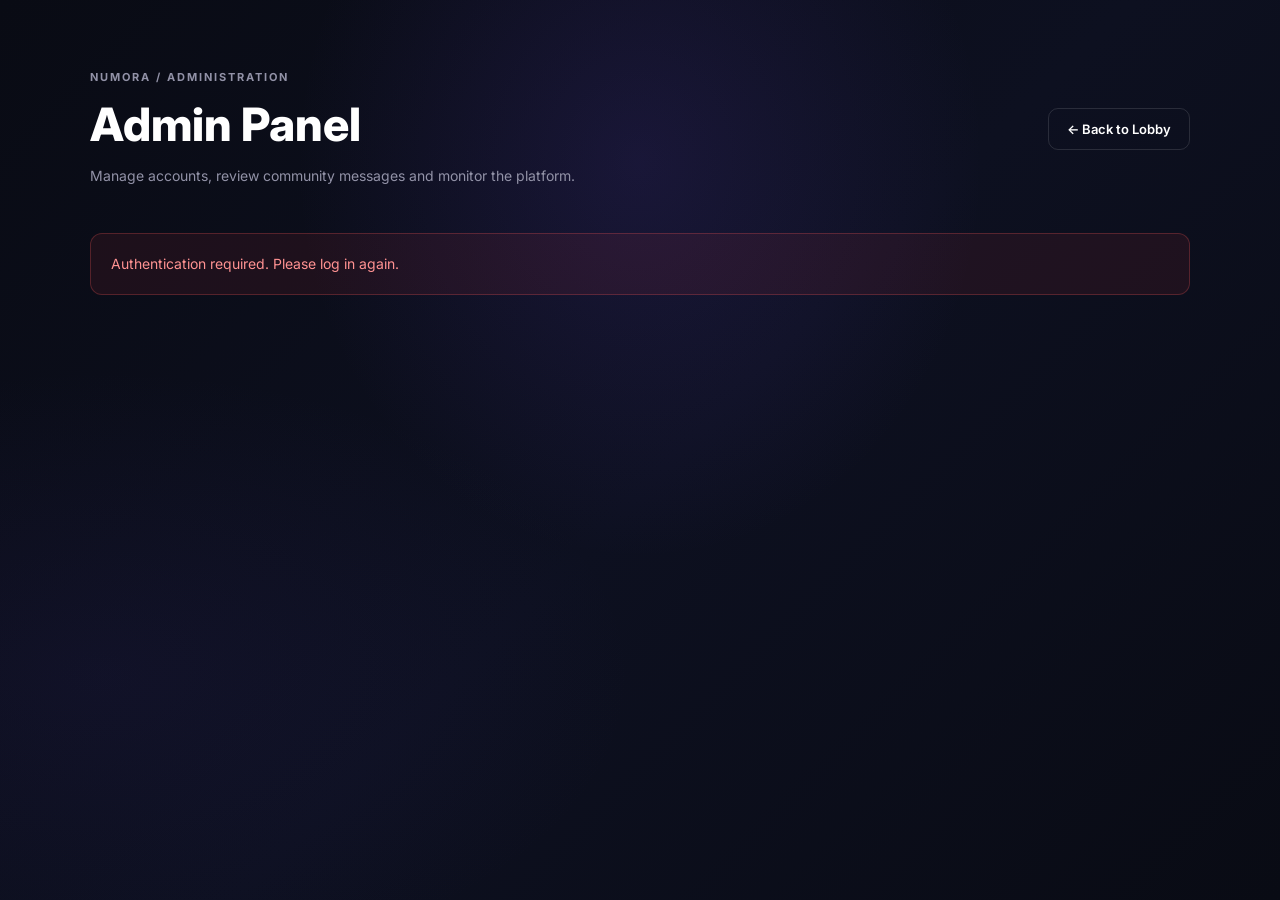
==== commit bfb720f2: "Add NUMORA VOICE frontend" ====
--- a/admin.html
+++ b/admin.html
@@ -1,7 +1,10 @@
 
 <!DOCTYPE html>
 <html lang="en" dir="ltr">
+
 <head>
+    <link rel="icon" type="image/png" href="favicon.png">
+
     <meta charset="UTF-8">
     <meta name="viewport" content="width=device-width, initial-scale=1.0">
 
@@ -12,85 +15,344 @@
 
     <link href="https://fonts.googleapis.com/css2?family=Inter:wght@400;500;600;700;800&display=swap" rel="stylesheet">
 
-    <link rel="stylesheet" href="style.css?v=13">
+    <link rel="stylesheet" href="style.css?v=14">
 </head>
 
 <body>
 
-    <main class="admin-container">
-
-        <!-- HEADER -->
-        <header class="admin-header">
-            <div>
-                <span class="admin-label">NUMORA / ADMINISTRATION</span>
-                <h1>Admin Panel</h1>
-                <p>Manage registered accounts and monitor the platform.</p>
+<main class="admin-container">
+
+    <!-- HEADER -->
+    <header class="admin-header">
+
+        <div>
+            <span class="admin-label">NUMORA / ADMINISTRATION</span>
+            <h1>Admin Panel</h1>
+            <p>Manage accounts, review community messages and monitor the platform.</p>
+        </div>
+
+        <a href="lobby.html" class="admin-back-btn">
+            ← Back to Lobby
+        </a>
+
+    </header>
+
+
+    <!-- ACCESS STATUS -->
+    <div id="admin-message" class="admin-message" hidden></div>
+
+
+    <!-- DASHBOARD -->
+    <section id="admin-dashboard" hidden>
+
+        <!-- STATISTICS -->
+        <div class="admin-stats">
+
+            <div class="admin-stat-card">
+                <span class="admin-stat-label">TOTAL USERS</span>
+                <strong id="total-users">0</strong>
+                <span class="admin-stat-description">Registered accounts</span>
             </div>
 
-            <a href="lobby.html" class="admin-back-btn">
-                ← Back to Lobby
-            </a>
-        </header>
-
-        <!-- ACCESS STATUS -->
-        <div id="admin-message" class="admin-message" hidden></div>
-
-        <!-- DASHBOARD -->
-        <section id="admin-dashboard" hidden>
-
-            <div class="admin-stats">
-
-                <div class="admin-stat-card">
-                    <span class="admin-stat-label">TOTAL USERS</span>
-                    <strong id="total-users">0</strong>
-                    <span class="admin-stat-description">Registered accounts</span>
+            <div class="admin-stat-card">
+                <span class="admin-stat-label">ADMINISTRATORS</span>
+                <strong id="total-admins">0</strong>
+                <span class="admin-stat-description">Admin accounts</span>
+            </div>
+
+            <div class="admin-stat-card">
+                <span class="admin-stat-label">REGULAR USERS</span>
+                <strong id="total-regular-users">0</strong>
+                <span class="admin-stat-description">Standard accounts</span>
+            </div>
+
+            <div class="admin-stat-card voice-admin-stat">
+                <span class="admin-stat-label">VOICE MESSAGES</span>
+                <strong id="total-voice-messages">0</strong>
+                <span class="admin-stat-description">Community submissions</span>
+            </div>
+
+        </div>
+
+
+        <!-- USERS SECTION -->
+        <section class="admin-users-section">
+
+            <div class="admin-section-header">
+
+                <div>
+                    <span class="admin-label">USER MANAGEMENT</span>
+                    <h2>Registered Accounts</h2>
                 </div>
 
-                <div class="admin-stat-card">
-                    <span class="admin-stat-label">ADMINISTRATORS</span>
-                    <strong id="total-admins">0</strong>
-                    <span class="admin-stat-description">Admin accounts</span>
+                <button id="refresh-users" class="admin-refresh-btn">
+                    ↻ Refresh
+                </button>
+
+            </div>
+
+
+            <div class="admin-table-wrapper">
+
+                <table class="admin-table">
+
+                    <thead>
+                        <tr>
+                            <th>ID</th>
+                            <th>USERNAME</th>
+                            <th>EMAIL</th>
+                            <th>ROLE</th>
+                        </tr>
+                    </thead>
+
+                    <tbody id="users-table-body">
+                        <tr>
+                            <td colspan="4" class="admin-empty">
+                                Loading accounts...
+                            </td>
+                        </tr>
+                    </tbody>
+
+                </table>
+
+            </div>
+
+        </section>
+
+
+        <!-- =================================
+             NUMORA VOICE MANAGEMENT
+        ================================== -->
+
+        <section class="admin-voice-section">
+
+            <div class="admin-section-header">
+
+                <div>
+                    <span class="admin-label">08 / COMMUNITY MANAGEMENT</span>
+                    <h2>NUMORA VOICE</h2>
+                    <p class="admin-voice-subtitle">
+                        Read, review and manage community submissions.
+                    </p>
                 </div>
 
-                <div class="admin-stat-card">
-                    <span class="admin-stat-label">REGULAR USERS</span>
-                    <strong id="total-regular-users">0</strong>
-                    <span class="admin-stat-description">Standard accounts</span>
+                <button id="refresh-voice" class="admin-refresh-btn">
+                    ↻ Refresh Messages
+                </button>
+
+            </div>
+
+
+            <!-- FILTERS -->
+            <div class="voice-admin-filters">
+
+                <div class="voice-admin-filter">
+
+                    <label for="voice-filter-category">
+                        CATEGORY
+                    </label>
+
+                    <select id="voice-filter-category">
+
+                        <option value="">All Categories</option>
+                        <option value="suggestion">Suggestions</option>
+                        <option value="criticism">Criticism</option>
+                        <option value="bug">Bug Reports</option>
+                        <option value="feedback">General Feedback</option>
+
+                    </select>
+
                 </div>
 
+
+                <div class="voice-admin-filter">
+
+                    <label for="voice-filter-status">
+                        STATUS
+                    </label>
+
+                    <select id="voice-filter-status">
+
+                        <option value="">All Statuses</option>
+                        <option value="new">New</option>
+                        <option value="reviewed">Reviewed</option>
+                        <option value="replied">Replied</option>
+                        <option value="archived">Archived</option>
+
+                    </select>
+
+                </div>
+
+                <button id="apply-voice-filters" class="voice-filter-button">
+                    APPLY FILTERS
+                </button>
+
+                <button id="clear-voice-filters" class="voice-clear-button">
+                    CLEAR
+                </button>
+
             </div>
 
-            <!-- USERS TABLE -->
-            <section class="admin-users-section">
-
-                <div class="admin-section-header">
+
+            <!-- MESSAGES TABLE -->
+            <div class="admin-table-wrapper voice-table-wrapper">
+
+                <table class="admin-table voice-admin-table">
+
+                    <thead>
+                        <tr>
+                            <th>ID</th>
+                            <th>USER</th>
+                            <th>CATEGORY</th>
+                            <th>SUBJECT</th>
+                            <th>STATUS</th>
+                            <th>DATE</th>
+                            <th>ACTION</th>
+                        </tr>
+                    </thead>
+
+                    <tbody id="voice-table-body">
+
+                        <tr>
+                            <td colspan="7" class="admin-empty">
+                                Loading messages...
+                            </td>
+                        </tr>
+
+                    </tbody>
+
+                </table>
+
+            </div>
+
+
+            <div id="voice-admin-message" class="voice-admin-message" hidden></div>
+
+
+            <!-- MESSAGE DETAILS -->
+            <section id="voice-detail-panel" class="voice-detail-panel" hidden>
+
+                <div class="voice-detail-header">
+
                     <div>
-                        <span class="admin-label">USER MANAGEMENT</span>
-                        <h2>Registered Accounts</h2>
+                        <span class="admin-label">MESSAGE DETAILS</span>
+                        <h3 id="voice-detail-title">Message</h3>
                     </div>
 
-                    <button id="refresh-users" class="admin-refresh-btn">
-                        ↻ Refresh
+                    <button id="close-voice-detail" class="voice-close-button">
+                        ✕
                     </button>
+
                 </div>
 
+
+                <div class="voice-detail-meta">
+
+                    <div>
+                        <span>MESSAGE ID</span>
+                        <strong id="detail-message-id">—</strong>
+                    </div>
+
+                    <div>
+                        <span>SENDER</span>
+                        <strong id="detail-username">—</strong>
+                    </div>
+
+                    <div>
+                        <span>EMAIL</span>
+                        <strong id="detail-email">—</strong>
+                    </div>
+
+                    <div>
+                        <span>CATEGORY</span>
+                        <strong id="detail-category">—</strong>
+                    </div>
+
+                    <div>
+                        <span>DATE</span>
+                        <strong id="detail-date">—</strong>
+                    </div>
+
+                </div>
+
+
+                <div class="voice-detail-message-box">
+
+                    <span>MESSAGE CONTENT</span>
+
+                    <p id="detail-message-content"></p>
+
+                </div>
+
+
+                <div class="voice-detail-actions">
+
+                    <div class="voice-admin-filter">
+
+                        <label for="voice-detail-status">
+                            UPDATE MESSAGE STATUS
+                        </label>
+
+                        <select id="voice-detail-status">
+
+                            <option value="new">New</option>
+                            <option value="reviewed">Reviewed</option>
+                            <option value="replied">Replied</option>
+                            <option value="archived">Archived</option>
+
+                        </select>
+
+                    </div>
+
+                    <button id="update-voice-status" class="voice-filter-button">
+                        SAVE STATUS
+                    </button>
+
+                    <button id="view-user-messages" class="voice-user-history-button">
+                        VIEW USER HISTORY
+                    </button>
+
+                </div>
+
+            </section>
+
+
+            <!-- USER MESSAGE HISTORY -->
+            <section id="voice-user-history" class="voice-user-history" hidden>
+
+                <div class="voice-detail-header">
+
+                    <div>
+                        <span class="admin-label">ACCOUNT ACTIVITY</span>
+                        <h3 id="voice-history-title">User Messages</h3>
+                    </div>
+
+                    <button id="close-user-history" class="voice-close-button">
+                        ✕
+                    </button>
+
+                </div>
+
+
                 <div class="admin-table-wrapper">
 
-                    <table class="admin-table">
+                    <table class="admin-table voice-admin-table">
 
                         <thead>
                             <tr>
                                 <th>ID</th>
-                                <th>USERNAME</th>
-                                <th>EMAIL</th>
-                                <th>ROLE</th>
+                                <th>CATEGORY</th>
+                                <th>SUBJECT</th>
+                                <th>STATUS</th>
+                                <th>DATE</th>
+                                <th>ACTION</th>
                             </tr>
                         </thead>
 
-                        <tbody id="users-table-body">
+                        <tbody id="voice-history-body">
                             <tr>
-                                <td colspan="4" class="admin-empty">
-                                    Loading accounts...
+                                <td colspan="6" class="admin-empty">
+                                    Loading user history...
                                 </td>
                             </tr>
                         </tbody>
@@ -99,141 +361,621 @@
 
                 </div>
 
-                <p class="admin-footer-note">
-                    NUMORA Administration System
-                </p>
-
             </section>
 
         </section>
 
-    </main>
-
-    <script>
-        const API_URL = "https://number-game-api.onrender.com";
-
-        const messageBox = document.getElementById("admin-message");
-        const dashboard = document.getElementById("admin-dashboard");
-        const tableBody = document.getElementById("users-table-body");
-
-        function showMessage(message, type = "error") {
-            messageBox.textContent = message;
-            messageBox.className = "admin-message " + type;
-            messageBox.hidden = false;
-            dashboard.hidden = true;
-        }
-
-        function escapeHTML(value) {
-            return String(value ?? "").replace(/[&<>"']/g, character => ({
-                "&": "&amp;",
-                "<": "&lt;",
-                ">": "&gt;",
-                '"': "&quot;",
-                "'": "&#039;"
-            })[character]);
-        }
-
-        async function loadUsers() {
-            const token = localStorage.getItem("access_token");
-
-            if (!token) {
-                showMessage(
-                    "Authentication required. Please log in again."
-                );
+
+        <!-- FOOTER -->
+        <p class="admin-footer-note">
+            NUMORA Administration System
+        </p>
+
+    </section>
+
+</main>
+
+
+<script>
+    const API_URL = "https://number-game-api.onrender.com";
+
+    const messageBox = document.getElementById("admin-message");
+    const dashboard = document.getElementById("admin-dashboard");
+    const tableBody = document.getElementById("users-table-body");
+
+    const voiceTableBody = document.getElementById("voice-table-body");
+    const voiceAdminMessage = document.getElementById("voice-admin-message");
+
+    const voiceDetailPanel = document.getElementById("voice-detail-panel");
+    const voiceHistoryPanel = document.getElementById("voice-user-history");
+
+    let currentVoiceMessage = null;
+    let currentVoiceMessages = [];
+    let currentHistoryMessages = [];
+
+
+    // =====================================
+    // GENERAL HELPERS
+    // =====================================
+
+    function escapeHTML(value) {
+        return String(value ?? "").replace(/[&<>"']/g, character => ({
+            "&": "&amp;",
+            "<": "&lt;",
+            ">": "&gt;",
+            '"': "&quot;",
+            "'": "&#039;"
+        })[character]);
+    }
+
+
+    function getToken() {
+        return localStorage.getItem("access_token");
+    }
+
+
+    function showMessage(message, type = "error") {
+        messageBox.textContent = message;
+        messageBox.className = "admin-message " + type;
+        messageBox.hidden = false;
+        dashboard.hidden = true;
+    }
+
+
+    function showVoiceMessage(message, type = "error") {
+        voiceAdminMessage.textContent = message;
+        voiceAdminMessage.className = "voice-admin-message " + type;
+        voiceAdminMessage.hidden = false;
+    }
+
+
+    function hideVoiceMessage() {
+        voiceAdminMessage.hidden = true;
+    }
+
+
+    function categoryLabel(category) {
+        const labels = {
+            suggestion: "SUGGESTION",
+            criticism: "CRITICISM",
+            bug: "BUG REPORT",
+            feedback: "FEEDBACK"
+        };
+
+        return labels[category] || String(category || "UNKNOWN").toUpperCase();
+    }
+
+
+    function statusLabel(status) {
+        const labels = {
+            new: "NEW",
+            reviewed: "REVIEWED",
+            replied: "REPLIED",
+            archived: "ARCHIVED"
+        };
+
+        return labels[status] || String(status || "NEW").toUpperCase();
+    }
+
+
+    function formatDate(value) {
+        if (!value) return "—";
+
+        const date = new Date(value);
+
+        if (Number.isNaN(date.getTime())) {
+            return String(value);
+        }
+
+        return date.toLocaleString();
+    }
+
+
+    function statusClass(status) {
+        const allowed = ["new", "reviewed", "replied", "archived"];
+
+        return allowed.includes(status) ? status : "new";
+    }
+
+
+    async function adminFetch(path, options = {}) {
+        const token = getToken();
+
+        if (!token) {
+            throw new Error("AUTH_REQUIRED");
+        }
+
+        const response = await fetch(API_URL + path, {
+            ...options,
+            headers: {
+                "Authorization": "Bearer " + token,
+                ...(options.body ? { "Content-Type": "application/json" } : {}),
+                ...(options.headers || {})
+            }
+        });
+
+        if (response.status === 401) {
+            throw new Error("AUTH_REQUIRED");
+        }
+
+        if (response.status === 403) {
+            throw new Error("ACCESS_DENIED");
+        }
+
+        const data = await response.json().catch(() => ({}));
+
+        if (!response.ok) {
+            throw new Error(
+                data.error || data.message || "Request failed: " + response.status
+            );
+        }
+
+        return data;
+    }
+
+
+    function handleAdminError(error, target = "general") {
+        console.error("NUMORA Admin:", error);
+
+        if (error.message === "AUTH_REQUIRED") {
+            showMessage("Your session has expired. Please log in again.");
+            return;
+        }
+
+        if (error.message === "ACCESS_DENIED") {
+            showMessage("Access denied. Administrator permission is required.");
+            return;
+        }
+
+        if (target === "voice") {
+            showVoiceMessage(error.message || "Could not complete the request.");
+            return;
+        }
+
+        showMessage(error.message || "Could not connect to the server.");
+    }
+
+
+    // =====================================
+    // USERS
+    // =====================================
+
+    async function loadUsers() {
+        tableBody.innerHTML = `
+            <tr>
+                <td colspan="4" class="admin-empty">Loading accounts...</td>
+            </tr>
+        `;
+
+        try {
+            const data = await adminFetch("/api/admin/users");
+            const users = data.users || [];
+
+            const admins = users.filter(user => user.is_admin === true).length;
+            const regularUsers = users.length - admins;
+
+            document.getElementById("total-users").textContent = users.length;
+            document.getElementById("total-admins").textContent = admins;
+            document.getElementById("total-regular-users").textContent = regularUsers;
+
+            if (!users.length) {
+                tableBody.innerHTML = `
+                    <tr>
+                        <td colspan="4" class="admin-empty">
+                            No registered accounts found.
+                        </td>
+                    </tr>
+                `;
                 return;
             }
 
-            tableBody.innerHTML = `
+            tableBody.innerHTML = users.map(user => `
                 <tr>
-                    <td colspan="4" class="admin-empty">
-                        Loading accounts...
+                    <td>#${escapeHTML(user.id)}</td>
+                    <td>${escapeHTML(user.username)}</td>
+                    <td>${escapeHTML(user.email)}</td>
+                    <td>
+                        <span class="admin-role ${user.is_admin ? "admin-role-admin" : "admin-role-user"}">
+                            ${user.is_admin ? "ADMIN" : "USER"}
+                        </span>
+                    </td>
+                </tr>
+            `).join("");
+
+        } catch (error) {
+            handleAdminError(error);
+        }
+    }
+
+
+    // =====================================
+    // VOICE MESSAGES
+    // =====================================
+
+    async function loadVoiceMessages() {
+        hideVoiceMessage();
+
+        voiceTableBody.innerHTML = `
+            <tr>
+                <td colspan="7" class="admin-empty">Loading messages...</td>
+            </tr>
+        `;
+
+        const category = document.getElementById("voice-filter-category").value;
+        const status = document.getElementById("voice-filter-status").value;
+
+        const params = new URLSearchParams();
+
+        if (category) params.set("category", category);
+        if (status) params.set("status", status);
+
+        const query = params.toString();
+        const endpoint = "/api/admin/voice/messages" + (query ? "?" + query : "");
+
+        try {
+            const data = await adminFetch(endpoint);
+
+            currentVoiceMessages = data.messages || [];
+
+            document.getElementById("total-voice-messages").textContent =
+                currentVoiceMessages.length;
+
+            renderVoiceMessages(currentVoiceMessages);
+
+        } catch (error) {
+            voiceTableBody.innerHTML = `
+                <tr>
+                    <td colspan="7" class="admin-empty">
+                        Could not load messages.
                     </td>
                 </tr>
             `;
 
-            dashboard.hidden = false;
-            messageBox.hidden = true;
-
-            try {
-                const response = await fetch(
-                    API_URL + "/api/admin/users",
-                    {
-                        method: "GET",
-                        headers: {
-                            "Authorization": "Bearer " + token
-                        }
-                    }
-                );
-
-                if (response.status === 401) {
-                    showMessage(
-                        "Your session is invalid or expired. Please log in again."
-                    );
-                    return;
+            handleAdminError(error, "voice");
+        }
+    }
+
+
+    function renderVoiceMessages(messages) {
+        if (!messages.length) {
+            voiceTableBody.innerHTML = `
+                <tr>
+                    <td colspan="7" class="admin-empty">
+                        No messages found.
+                    </td>
+                </tr>
+            `;
+            return;
+        }
+
+        voiceTableBody.innerHTML = messages.map(message => `
+            <tr>
+                <td>#${escapeHTML(message.id)}</td>
+
+                <td>
+                    <div class="voice-table-user">
+                        <strong>${escapeHTML(message.username || "Unknown")}</strong>
+                        <span>${escapeHTML(message.email || "")}</span>
+                    </div>
+                </td>
+
+                <td>
+                    <span class="voice-category-badge">
+                        ${escapeHTML(categoryLabel(message.category))}
+                    </span>
+                </td>
+
+                <td>${escapeHTML(message.subject || "No subject")}</td>
+
+                <td>
+                    <span class="voice-status-badge voice-status-${statusClass(message.status)}">
+                        ${escapeHTML(statusLabel(message.status))}
+                    </span>
+                </td>
+
+                <td>${escapeHTML(formatDate(message.created_at))}</td>
+
+                <td>
+                    <button
+                        class="voice-view-button"
+                        data-message-id="${escapeHTML(message.id)}"
+                    >
+                        VIEW
+                    </button>
+                </td>
+            </tr>
+        `).join("");
+    }
+
+
+    // =====================================
+    // MESSAGE DETAILS
+    // =====================================
+
+    function openVoiceMessage(message) {
+        currentVoiceMessage = message;
+
+        document.getElementById("voice-detail-title").textContent =
+            message.subject || "Community Message";
+
+        document.getElementById("detail-message-id").textContent =
+            "#" + message.id;
+
+        document.getElementById("detail-username").textContent =
+            message.username || "Unknown";
+
+        document.getElementById("detail-email").textContent =
+            message.email || "—";
+
+        document.getElementById("detail-category").textContent =
+            categoryLabel(message.category);
+
+        document.getElementById("detail-date").textContent =
+            formatDate(message.created_at);
+
+        document.getElementById("detail-message-content").textContent =
+            message.message || "";
+
+        document.getElementById("voice-detail-status").value =
+            statusClass(message.status);
+
+        voiceDetailPanel.hidden = false;
+        voiceHistoryPanel.hidden = true;
+
+        voiceDetailPanel.scrollIntoView({
+            behavior: "smooth",
+            block: "start"
+        });
+    }
+
+
+    // =====================================
+    // USER MESSAGE HISTORY
+    // =====================================
+
+    async function loadUserHistory(userId, username) {
+        voiceHistoryPanel.hidden = false;
+
+        document.getElementById("voice-history-title").textContent =
+            "Messages from " + (username || "User");
+
+        const historyBody = document.getElementById("voice-history-body");
+
+        historyBody.innerHTML = `
+            <tr>
+                <td colspan="6" class="admin-empty">Loading user history...</td>
+            </tr>
+        `;
+
+        voiceHistoryPanel.scrollIntoView({
+            behavior: "smooth",
+            block: "start"
+        });
+
+        try {
+            const data = await adminFetch(
+                "/api/admin/voice/users/" + encodeURIComponent(userId) + "/messages"
+            );
+
+            currentHistoryMessages = data.messages || [];
+
+            if (!currentHistoryMessages.length) {
+                historyBody.innerHTML = `
+                    <tr>
+                        <td colspan="6" class="admin-empty">
+                            This account has not submitted any messages.
+                        </td>
+                    </tr>
+                `;
+                return;
+            }
+
+            historyBody.innerHTML = currentHistoryMessages.map(message => `
+                <tr>
+                    <td>#${escapeHTML(message.id)}</td>
+
+                    <td>${escapeHTML(categoryLabel(message.category))}</td>
+
+                    <td>${escapeHTML(message.subject || "No subject")}</td>
+
+                    <td>
+                        <span class="voice-status-badge voice-status-${statusClass(message.status)}">
+                            ${escapeHTML(statusLabel(message.status))}
+                        </span>
+                    </td>
+
+                    <td>${escapeHTML(formatDate(message.created_at))}</td>
+
+                    <td>
+                        <button
+                            class="voice-history-view-button"
+                            data-message-id="${escapeHTML(message.id)}"
+                        >
+                            VIEW
+                        </button>
+                    </td>
+                </tr>
+            `).join("");
+
+        } catch (error) {
+            historyBody.innerHTML = `
+                <tr>
+                    <td colspan="6" class="admin-empty">
+                        Could not load this account's messages.
+                    </td>
+                </tr>
+            `;
+
+            handleAdminError(error, "voice");
+        }
+    }
+
+
+    // =====================================
+    // UPDATE MESSAGE STATUS
+    // =====================================
+
+    async function updateVoiceStatus() {
+        if (!currentVoiceMessage) return;
+
+        const newStatus = document.getElementById("voice-detail-status").value;
+        const button = document.getElementById("update-voice-status");
+
+        button.disabled = true;
+        button.textContent = "SAVING...";
+
+        try {
+            await adminFetch(
+                "/api/admin/voice/messages/" +
+                encodeURIComponent(currentVoiceMessage.id),
+                {
+                    method: "PUT",
+                    body: JSON.stringify({
+                        status: newStatus
+                    })
                 }
-
-                if (response.status === 403) {
-                    showMessage(
-                        "Access denied. Your account is not an administrator."
-                    );
-                    return;
-                }
-
-                if (!response.ok) {
-                    showMessage(
-                        "Could not load accounts. Server error: " + response.status
-                    );
-                    return;
-                }
-
-                const data = await response.json();
-                const users = data.users || [];
-
-                const admins = users.filter(user => user.is_admin === true).length;
-                const regularUsers = users.length - admins;
-
-                document.getElementById("total-users").textContent = users.length;
-                document.getElementById("total-admins").textContent = admins;
-                document.getElementById("total-regular-users").textContent = regularUsers;
-
-                if (users.length === 0) {
-                    tableBody.innerHTML = `
-                        <tr>
-                            <td colspan="4" class="admin-empty">
-                                No registered accounts found.
-                            </td>
-                        </tr>
-                    `;
-                } else {
-                    tableBody.innerHTML = users.map(user => `
-                        <tr>
-                            <td>#${escapeHTML(user.id)}</td>
-                            <td>${escapeHTML(user.username)}</td>
-                            <td>${escapeHTML(user.email)}</td>
-                            <td>
-                                <span class="admin-role ${user.is_admin ? "admin-role-admin" : "admin-role-user"}">
-                                    ${user.is_admin ? "ADMIN" : "USER"}
-                                </span>
-                            </td>
-                        </tr>
-                    `).join("");
-                }
-
-            } catch (error) {
-                console.error("Admin panel error:", error);
-                showMessage(
-                    "Could not connect to the server. Please try again."
-                );
+            );
+
+            currentVoiceMessage.status = newStatus;
+
+            showVoiceMessage("Message status updated successfully.", "success");
+
+            await loadVoiceMessages();
+
+            if (!voiceHistoryPanel.hidden && currentVoiceMessage.user_id) {
+                const user = currentVoiceMessage;
+                await loadUserHistory(user.user_id, user.username);
             }
-        }
-
-        document.getElementById("refresh-users").addEventListener(
-            "click",
-            loadUsers
+
+            openVoiceMessage(currentVoiceMessage);
+
+        } catch (error) {
+            handleAdminError(error, "voice");
+
+        } finally {
+            button.disabled = false;
+            button.textContent = "SAVE STATUS";
+        }
+    }
+
+
+    // =====================================
+    // EVENT LISTENERS
+    // =====================================
+
+    document.getElementById("refresh-users").addEventListener(
+        "click",
+        loadUsers
+    );
+
+    document.getElementById("refresh-voice").addEventListener(
+        "click",
+        loadVoiceMessages
+    );
+
+    document.getElementById("apply-voice-filters").addEventListener(
+        "click",
+        loadVoiceMessages
+    );
+
+    document.getElementById("clear-voice-filters").addEventListener(
+        "click",
+        () => {
+            document.getElementById("voice-filter-category").value = "";
+            document.getElementById("voice-filter-status").value = "";
+            loadVoiceMessages();
+        }
+    );
+
+    document.getElementById("close-voice-detail").addEventListener(
+        "click",
+        () => {
+            voiceDetailPanel.hidden = true;
+        }
+    );
+
+    document.getElementById("close-user-history").addEventListener(
+        "click",
+        () => {
+            voiceHistoryPanel.hidden = true;
+        }
+    );
+
+    document.getElementById("update-voice-status").addEventListener(
+        "click",
+        updateVoiceStatus
+    );
+
+    document.getElementById("view-user-messages").addEventListener(
+        "click",
+        () => {
+            if (!currentVoiceMessage) return;
+
+            loadUserHistory(
+                currentVoiceMessage.user_id,
+                currentVoiceMessage.username
+            );
+        }
+    );
+
+
+    // Open message from main table
+    voiceTableBody.addEventListener("click", event => {
+        const button = event.target.closest("[data-message-id]");
+
+        if (!button) return;
+
+        const message = currentVoiceMessages.find(
+            item => String(item.id) === button.dataset.messageId
         );
 
-        loadUsers();
-    </script>
+        if (message) {
+            openVoiceMessage(message);
+        }
+    });
+
+
+    // Open message from account history
+    document.getElementById("voice-history-body").addEventListener(
+        "click",
+        event => {
+            const button = event.target.closest("[data-message-id]");
+
+            if (!button) return;
+
+            const message = currentHistoryMessages.find(
+                item => String(item.id) === button.dataset.messageId
+            );
+
+            if (message) {
+                openVoiceMessage(message);
+            }
+        }
+    );
+
+
+    // =====================================
+    // INITIALIZATION
+    // =====================================
+
+    async function initializeAdminPanel() {
+        if (!getToken()) {
+            showMessage("Authentication required. Please log in again.");
+            return;
+        }
+
+        dashboard.hidden = false;
+        messageBox.hidden = true;
+
+        await Promise.all([
+            loadUsers(),
+            loadVoiceMessages()
+        ]);
+    }
+
+    initializeAdminPanel();
+
+</script>
 
 </body>
 </html>
--- a/style.css
+++ b/style.css
@@ -5639,3 +5639,3618 @@
     }
 
 }
+
+* {
+    margin: 0;
+    padding: 0;
+    box-sizing: border-box;
+}
+
+body {
+    background: linear-gradient(135deg, #0f0f1a 0%, #1a1a2e 100%);
+    color: #e0e0e0;
+    font-family: 'Vazirmatn', 'Segoe UI', Tahoma, sans-serif;
+    min-height: 100vh;
+    display: flex;
+    flex-direction: column;
+}
+
+.navbar {
+    display: flex;
+    justify-content: space-between;
+    align-items: center;
+    padding: 20px 50px;
+    background-color: rgba(26, 26, 46, 0.8);
+    backdrop-filter: blur(10px);
+    border-bottom: 1px solid rgba(0, 217, 255, 0.2);
+    position: sticky;
+    top: 0;
+    z-index: 100;
+}
+
+.nav-logo {
+    font-size: 1.5rem;
+    font-weight: bold;
+    color: #00d9ff;
+    text-shadow: 0 0 15px #00d9ff;
+}
+
+.nav-links {
+    display: flex;
+    gap: 30px;
+    align-items: center;
+}
+
+.nav-links a {
+    color: #e0e0e0;
+    text-decoration: none;
+    font-size: 1rem;
+    transition: color 0.3s;
+}
+
+.nav-links a:hover {
+    color: #00d9ff;
+}
+
+.nav-user {
+    color: #00d9ff;
+    font-weight: bold;
+    font-size: 1rem;
+}
+
+.btn-nav {
+    background-color: #00d9ff;
+    color: #0f0f1a !important;
+    padding: 10px 25px;
+    border-radius: 8px;
+    font-weight: bold;
+    transition: all 0.3s;
+}
+
+.btn-nav:hover {
+    background-color: #ff006e !important;
+    color: #fff !important;
+    transform: scale(1.05);
+}
+
+.hero {
+    flex: 1;
+    display: flex;
+    flex-direction: column;
+    justify-content: center;
+    align-items: center;
+    padding: 60px 20px;
+    text-align: center;
+}
+
+.hero-content {
+    max-width: 800px;
+    margin-bottom: 60px;
+}
+
+.hero-title {
+    font-size: 4rem;
+    color: #00d9ff;
+    text-shadow: 0 0 30px #00d9ff, 0 0 60px #00d9ff;
+    margin-bottom: 20px;
+    animation: glow 2s ease-in-out infinite alternate;
+}
+
+@keyframes glow {
+    from { text-shadow: 0 0 20px #00d9ff, 0 0 40px #00d9ff; }
+    to { text-shadow: 0 0 40px #00d9ff, 0 0 80px #ff006e; }
+}
+
+.hero-subtitle { font-size: 1.5rem; color: #ff006e; margin-bottom: 20px; }
+.hero-desc { font-size: 1.1rem; color: #8888aa; margin-bottom: 40px; line-height: 1.8; }
+.hero-buttons { display: flex; gap: 20px; justify-content: center; flex-wrap: wrap; }
+
+.btn-primary {
+    background-color: #00d9ff;
+    color: #0f0f1a;
+    border: none;
+    padding: 18px 50px;
+    font-size: 1.3rem;
+    font-weight: bold;
+    border-radius: 12px;
+    cursor: pointer;
+    transition: all 0.3s;
+    box-shadow: 0 0 20px rgba(0, 217, 255, 0.5);
+    position: relative;
+    overflow: hidden;
+}
+
+.btn-primary:hover {
+    background-color: #ff006e;
+    color: #fff;
+    transform: translateY(-5px);
+    box-shadow: 0 0 20px rgba(0, 217, 255, 0.8), 0 0 40px rgba(0, 217, 255, 0.4);
+}
+
+.btn-primary::after {
+    content: '';
+    position: absolute;
+    top: 50%;
+    left: 50%;
+    width: 0;
+    height: 0;
+    background: rgba(255, 255, 255, 0.3);
+    border-radius: 50%;
+    transform: translate(-50%, -50%);
+    transition: width 0.6s ease, height 0.6s ease;
+}
+
+.btn-primary:hover::after {
+    width: 300px;
+    height: 300px;
+}
+
+.btn-secondary {
+    background-color: transparent;
+    color: #00d9ff;
+    border: 2px solid #00d9ff;
+    padding: 18px 50px;
+    font-size: 1.3rem;
+    font-weight: bold;
+    border-radius: 12px;
+    cursor: pointer;
+    transition: all 0.3s;
+    position: relative;
+    overflow: hidden;
+}
+
+.btn-secondary:hover {
+    background-color: #00d9ff;
+    color: #0f0f1a;
+    transform: translateY(-5px);
+    box-shadow: 0 0 20px rgba(0, 217, 255, 0.8), 0 0 40px rgba(0, 217, 255, 0.4);
+}
+
+.btn-secondary::after {
+    content: '';
+    position: absolute;
+    top: 50%;
+    left: 50%;
+    width: 0;
+    height: 0;
+    background: rgba(255, 255, 255, 0.3);
+    border-radius: 50%;
+    transform: translate(-50%, -50%);
+    transition: width 0.6s ease, height 0.6s ease;
+}
+
+.btn-secondary:hover::after {
+    width: 300px;
+    height: 300px;
+}
+
+.hero-features {
+    display: grid;
+    grid-template-columns: repeat(auto-fit, minmax(250px, 1fr));
+    gap: 25px;
+    max-width: 1000px;
+    width: 100%;
+}
+
+.feature-card {
+    background-color: #1a1a2e;
+    padding: 30px 25px;
+    border-radius: 16px;
+    border: 1px solid rgba(0, 217, 255, 0.2);
+    transition: all 0.3s;
+    cursor: default;
+}
+
+.feature-card:hover {
+    transform: translateY(-10px);
+    border-color: #00d9ff;
+    box-shadow: 0 10px 40px rgba(0, 217, 255, 0.3);
+}
+
+.feature-icon { font-size: 3rem; margin-bottom: 15px; }
+.feature-card h3 { font-size: 1.3rem; color: #00d9ff; margin-bottom: 10px; }
+.feature-card p { color: #8888aa; font-size: 0.95rem; }
+
+.footer {
+    background-color: #0a0a12;
+    padding: 30px 20px;
+    text-align: center;
+    border-top: 1px solid rgba(0, 217, 255, 0.2);
+}
+.footer-content p { color: #8888aa; margin-bottom: 8px; font-size: 0.9rem; }
+.footer-links { display: flex; gap: 25px; justify-content: center; margin-top: 15px; }
+.footer-links a { color: #00d9ff; text-decoration: none; font-size: 0.9rem; transition: color 0.3s; }
+.footer-links a:hover { color: #ff006e; }
+
+.rules-page, .lobby-page, .profile-page {
+    flex: 1;
+    padding: 60px 20px;
+    max-width: 1200px;
+    margin: 0 auto;
+    width: 100%;
+}
+
+.page-title {
+    font-size: 3rem;
+    color: #00d9ff;
+    text-align: center;
+    text-shadow: 0 0 20px #00d9ff;
+    margin-bottom: 15px;
+}
+
+.page-subtitle {
+    text-align: center;
+    color: #8888aa;
+    font-size: 1.2rem;
+    margin-bottom: 50px;
+}
+
+.rules-container, .lobby-grid {
+    display: grid;
+    grid-template-columns: repeat(auto-fit, minmax(280px, 1fr));
+    gap: 25px;
+}
+
+.rule-card, .lobby-card {
+    background-color: #1a1a2e;
+    padding: 25px;
+    border-radius: 16px;
+    border: 1px solid rgba(0, 217, 255, 0.2);
+    transition: all 0.3s;
+    cursor: pointer;
+    position: relative;
+    overflow: hidden;
+}
+
+.rule-card::before, .lobby-card::before {
+    content: '';
+    position: absolute;
+    top: -50%;
+    left: -50%;
+    width: 200%;
+    height: 200%;
+    background: radial-gradient(circle, rgba(0, 217, 255, 0.15) 0%, transparent 70%);
+    opacity: 0;
+    transition: opacity 0.4s ease;
+    pointer-events: none;
+}
+
+.rule-card:hover, .lobby-card:hover {
+    border-color: #00d9ff;
+    box-shadow: 0 0 20px rgba(0, 217, 255, 0.6), 0 0 40px rgba(0, 217, 255, 0.3);
+    transform: translateY(-8px);
+}
+
+.rule-card:hover::before, .lobby-card:hover::before {
+    opacity: 1;
+}
+
+.rule-header { display: flex; align-items: center; gap: 15px; }
+.rule-icon { font-size: 2.5rem; }
+.rule-card h2, .lobby-card h2 { color: #ff006e; font-size: 1.2rem; margin: 0; }
+.rule-body { max-height: 0; overflow: hidden; transition: max-height 0.3s ease, margin-top 0.3s ease; }
+.rule-card.open .rule-body { max-height: 200px; margin-top: 15px; }
+.rule-body p, .lobby-card p { color: #e0e0e0; line-height: 1.8; font-size: 0.95rem; }
+
+.modal-overlay {
+    position: fixed;
+    top: 0;
+    left: 0;
+    width: 100%;
+    height: 100%;
+    background-color: rgba(0, 0, 0, 0.7);
+    display: flex;
+    justify-content: center;
+    align-items: center;
+    z-index: 1000;
+    animation: fadeIn 0.3s;
+}
+
+@keyframes fadeIn {
+    from { opacity: 0; }
+    to { opacity: 1; }
+}
+
+.modal {
+    background-color: #1a1a2e;
+    padding: 40px 30px;
+    border-radius: 20px;
+    border: 2px solid #00d9ff;
+    box-shadow: 0 0 50px rgba(0, 217, 255, 0.5);
+    max-width: 500px;
+    width: 90%;
+    text-align: center;
+    animation: scaleIn 0.3s;
+}
+
+@keyframes scaleIn {
+    from { transform: scale(0.8); opacity: 0; }
+    to { transform: scale(1); opacity: 1; }
+}
+
+.modal h2 { color: #00d9ff; font-size: 1.8rem; margin-bottom: 20px; }
+.modal p { color: #e0e0e0; font-size: 1.1rem; line-height: 1.8; margin-bottom: 30px; }
+.modal-buttons { display: flex; gap: 15px; justify-content: center; flex-wrap: wrap; }
+.modal-buttons button { padding: 12px 30px; font-size: 1rem; }
+
+.auth-page {
+    flex: 1;
+    display: flex;
+    justify-content: center;
+    align-items: center;
+    padding: 40px 20px;
+}
+
+.auth-card {
+    background-color: #1a1a2e;
+    padding: 40px 30px;
+    border-radius: 20px;
+    border: 2px solid rgba(0, 217, 255, 0.3);
+    box-shadow: 0 0 40px rgba(0, 217, 255, 0.2);
+    width: 100%;
+    max-width: 450px;
+}
+
+.auth-tabs {
+    display: flex;
+    gap: 10px;
+    margin-bottom: 30px;
+    background-color: #16213e;
+    padding: 6px;
+    border-radius: 12px;
+}
+
+.auth-tab {
+    flex: 1;
+    padding: 12px;
+    background-color: transparent;
+    color: #8888aa;
+    border: none;
+    border-radius: 8px;
+    font-size: 1rem;
+    font-weight: bold;
+    cursor: pointer;
+    transition: all 0.3s;
+}
+
+.auth-tab.active { background-color: #00d9ff; color: #0f0f1a; }
+.auth-form h2 { color: #00d9ff; font-size: 1.6rem; margin-bottom: 25px; text-align: center; }
+.auth-form label { display: block; text-align: right; margin-bottom: 8px; color: #e0e0e0; font-size: 0.95rem; margin-top: 15px; }
+.auth-form input {
+    width: 100%;
+    padding: 12px 15px;
+    background-color: #16213e;
+    border: 2px solid #00d9ff;
+    border-radius: 8px;
+    color: #e0e0e0;
+    font-size: 1rem;
+    outline: none;
+    transition: border-color 0.3s;
+}
+.auth-form input:focus { border-color: #ff006e; }
+.auth-form .btn-primary { width: 100%; margin-top: 25px; padding: 15px; font-size: 1.1rem; }
+.auth-switch { text-align: center; margin-top: 20px; color: #8888aa; font-size: 0.95rem; }
+.auth-switch a { color: #00d9ff; text-decoration: none; }
+.hidden { display: none !important; }
+
+.password-wrapper {
+    position: relative;
+    width: 100%;
+}
+
+.password-wrapper input {
+    width: 100%;
+    padding-left: 45px;
+}
+
+.toggle-password {
+    position: absolute;
+    left: 10px;
+    top: 50%;
+    transform: translateY(-50%);
+    background: transparent;
+    border: none;
+    color: #8888aa;
+    font-size: 1.2rem;
+    cursor: pointer;
+    padding: 5px;
+    border-radius: 50%;
+    transition: all 0.3s;
+}
+
+.toggle-password:hover {
+    color: #00d9ff;
+    background-color: rgba(0, 217, 255, 0.1);
+}
+
+.profile-header {
+    display: flex;
+    align-items: center;
+    gap: 30px;
+    background-color: #1a1a2e;
+    padding: 40px;
+    border-radius: 20px;
+    border: 2px solid rgba(0, 217, 255, 0.3);
+    box-shadow: 0 0 40px rgba(0, 217, 255, 0.15);
+    margin-bottom: 30px;
+}
+
+.profile-avatar {
+    font-size: 5rem;
+    width: 120px;
+    height: 120px;
+    display: flex;
+    align-items: center;
+    justify-content: center;
+    background-color: #16213e;
+    border-radius: 50%;
+    border: 3px solid #00d9ff;
+    box-shadow: 0 0 30px rgba(0, 217, 255, 0.4);
+}
+
+.profile-info h1 {
+    color: #00d9ff;
+    font-size: 2rem;
+    margin-bottom: 8px;
+    text-shadow: 0 0 15px rgba(0, 217, 255, 0.5);
+}
+
+.profile-info p {
+    color: #8888aa;
+    font-size: 1rem;
+}
+
+.profile-stats {
+    display: grid;
+    grid-template-columns: repeat(auto-fit, minmax(180px, 1fr));
+    gap: 20px;
+    margin-bottom: 40px;
+}
+
+.stat-card {
+    background-color: #1a1a2e;
+    padding: 30px 20px;
+    border-radius: 16px;
+    border: 1px solid rgba(0, 217, 255, 0.2);
+    text-align: center;
+    transition: all 0.3s;
+}
+
+.stat-card:hover {
+    transform: translateY(-5px);
+    border-color: #00d9ff;
+    box-shadow: 0 10px 30px rgba(0, 217, 255, 0.2);
+}
+
+.stat-icon { font-size: 2.5rem; margin-bottom: 10px; }
+.stat-value { font-size: 2rem; font-weight: bold; color: #ffd700; margin-bottom: 5px; }
+.stat-label { color: #8888aa; font-size: 0.95rem; }
+
+.profile-history {
+    background-color: #1a1a2e;
+    padding: 35px;
+    border-radius: 20px;
+    border: 1px solid rgba(0, 217, 255, 0.2);
+    margin-bottom: 30px;
+}
+
+.profile-history h2 { color: #00d9ff; font-size: 1.5rem; margin-bottom: 25px; }
+.history-list { display: flex; flex-direction: column; gap: 12px; }
+
+.history-item {
+    display: flex;
+    justify-content: space-between;
+    align-items: center;
+    padding: 15px 20px;
+    background-color: #16213e;
+    border-radius: 10px;
+    border-right: 4px solid #00d9ff;
+    transition: all 0.3s;
+}
+
+.history-item:hover { border-right-color: #ff006e; transform: translateX(-5px); }
+.history-item.win { border-right-color: #ffd700; background-color: rgba(255, 215, 0, 0.08); }
+.history-left { display: flex; flex-direction: column; gap: 5px; }
+.history-date { color: #8888aa; font-size: 0.85rem; }
+.history-detail { color: #e0e0e0; font-size: 0.95rem; }
+.history-score { color: #ffd700; font-size: 1.3rem; font-weight: bold; }
+.empty-history { color: #8888aa; text-align: center; padding: 40px 20px; font-style: italic; }
+.profile-actions { display: flex; gap: 20px; justify-content: center; flex-wrap: wrap; }
+.profile-actions button { padding: 15px 40px; font-size: 1.1rem; }
+
+.game-page { flex: 1; padding: 20px 10px; max-width: 1400px; margin: 0 auto; width: 100%; }
+.game-header {
+    display: flex;
+    justify-content: space-between;
+    align-items: center;
+    background-color: #1a1a2e;
+    padding: 15px 20px;
+    border-radius: 16px;
+    border: 1px solid rgba(0, 217, 255, 0.3);
+    margin-bottom: 20px;
+}
+.game-round, .game-turn { font-size: 1.1rem; font-weight: bold; }
+.game-round { color: #ffd700; }
+.game-turn { color: #00d9ff; }
+
+.game-layout { display: grid; grid-template-columns: 1fr 350px; gap: 20px; }
+.game-table-area {
+    background-color: #1a1a2e;
+    border-radius: 16px;
+    padding: 15px;
+    border: 1px solid rgba(0, 217, 255, 0.2);
+    overflow-x: auto;
+}
+.game-table { width: 100%; border-collapse: collapse; min-width: 400px; }
+.game-table th { background-color: #16213e; color: #00d9ff; padding: 10px; font-size: 0.9rem; }
+.game-table td { padding: 10px; text-align: center; border-bottom: 1px solid rgba(0, 217, 255, 0.1); font-size: 0.95rem; }
+.game-side-panel { display: flex; flex-direction: column; gap: 15px; }
+.side-card { background-color: #1a1a2e; padding: 20px; border-radius: 16px; border: 1px solid rgba(0, 217, 255, 0.2); }
+
+#particles-canvas {
+    position: fixed;
+    top: 0;
+    left: 0;
+    width: 100%;
+    height: 100%;
+    z-index: -1;
+    pointer-events: none;
+    background: transparent;
+}
+
+@media (max-width: 768px) {
+    .navbar {
+        flex-direction: column;
+        padding: 15px;
+        gap: 15px;
+        text-align: center;
+    }
+    .nav-links {
+        flex-wrap: wrap;
+        justify-content: center;
+        gap: 15px;
+    }
+    .hero-title { font-size: 2.2rem; }
+    .hero-buttons { flex-direction: column; width: 100%; }
+    .btn-primary, .btn-secondary { width: 100%; padding: 15px; }
+    .page-title { font-size: 2rem; }
+    .profile-page { padding: 30px 15px; }
+    .profile-header {
+        flex-direction: column;
+        text-align: center;
+        padding: 25px 15px;
+        gap: 15px;
+    }
+    .profile-avatar {
+        width: 90px;
+        height: 90px;
+        font-size: 3.5rem;
+    }
+    .profile-info h1 { font-size: 1.5rem; }
+    .profile-stats {
+        grid-template-columns: 1fr 1fr;
+        gap: 10px;
+    }
+    .stat-card { padding: 15px 10px; }
+    .stat-value { font-size: 1.5rem; }
+    .profile-history { padding: 20px 15px; }
+    .history-item { padding: 12px; flex-direction: row; }
+    .history-score { font-size: 1.1rem; }
+    .profile-actions { flex-direction: column; width: 100%; }
+    .profile-actions button { width: 100%; }
+    .game-layout { grid-template-columns: 1fr; }
+    .game-header {
+        flex-direction: column;
+        gap: 10px;
+        text-align: center;
+    }
+}
+/* --- Bot Setup Page Custom Styles --- */
+.bot-config {
+    display: flex;
+    flex-direction: column;
+    gap: 25px;
+}
+
+.config-group {
+    display: flex;
+    flex-direction: column;
+    gap: 12px;
+}
+
+.config-group label {
+    font-size: 1.1rem;
+    font-weight: bold;
+    color: #e0e0e0;
+}
+
+.slider-container {
+    display: flex;
+    align-items: center;
+    gap: 15px;
+    background: rgba(0, 0, 0, 0.2);
+    padding: 10px 20px;
+    border-radius: 12px;
+    border: 1px solid rgba(0, 217, 255, 0.2);
+}
+
+input[type="range"] {
+    flex: 1;
+    -webkit-appearance: none;
+    height: 6px;
+    background: #16213e;
+    border-radius: 5px;
+    outline: none;
+}
+
+input[type="range"]::-webkit-slider-thumb {
+    -webkit-appearance: none;
+    width: 20px;
+    height: 20px;
+    background: #00d9ff;
+    border-radius: 50%;
+    cursor: pointer;
+    box-shadow: 0 0 10px #00d9ff;
+    transition: transform 0.2s;
+}
+
+input[type="range"]::-webkit-slider-thumb:hover {
+    transform: scale(1.2);
+}
+
+.slider-value {
+    font-size: 1.5rem;
+    font-weight: bold;
+    color: #ffd700;
+    min-width: 30px;
+    text-align: center;
+    text-shadow: 0 0 10px rgba(255, 215, 0, 0.5);
+}
+
+.difficulty-options {
+    display: grid;
+    grid-template-columns: repeat(3, 1fr);
+    gap: 15px;
+}
+
+.difficulty-option {
+    cursor: pointer;
+}
+
+.difficulty-option input {
+    display: none;
+}
+
+.option-box {
+    display: block;
+    text-align: center;
+    padding: 15px 10px;
+    background-color: #16213e;
+    border: 2px solid rgba(0, 217, 255, 0.2);
+    border-radius: 12px;
+    font-size: 1rem;
+    font-weight: bold;
+    color: #8888aa;
+    transition: all 0.3s;
+}
+
+.difficulty-option input:checked + .option-box {
+    background-color: rgba(0, 217, 255, 0.1);
+    border-color: #00d9ff;
+    color: #00d9ff;
+    box-shadow: 0 0 15px rgba(0, 217, 255, 0.4);
+}
+
+.difficulty-option:hover .option-box {
+    border-color: #00d9ff;
+    color: #fff;
+}
+.custom-select {
+    width: 100%;
+    padding: 12px 15px;
+    background-color: #16213e;
+    border: 2px solid #00d9ff;
+    border-radius: 8px;
+    color: #e0e0e0;
+    font-size: 1rem;
+    outline: none;
+    cursor: pointer;
+    font-family: inherit;
+}
+.custom-select:focus {
+    border-color: #ff006e;
+}
+/* --- Game Page Improvements --- */
+
+/* هایلایت کردن ردیف بازیکنی که نوبتشه */
+.game-table tr.highlight-row td {
+    background-color: rgba(0, 217, 255, 0.15) !important;
+    border-top: 1px solid #00d9ff;
+    border-bottom: 1px solid #00d9ff;
+    color: #fff;
+    text-shadow: 0 0 10px rgba(0, 217, 255, 0.8);
+}
+
+.game-table tr.highlight-row td:first-child {
+    border-right: 4px solid #00d9ff;
+}
+
+/* افکت پالس برای دکمه ثبت وقتی نوبت کاربره */
+.btn-primary.pulse {
+    animation: pulse-glow 1.5s infinite;
+}
+
+@keyframes pulse-glow {
+    0% { box-shadow: 0 0 0 0 rgba(0, 217, 255, 0.7); }
+    70% { box-shadow: 0 0 0 15px rgba(0, 217, 255, 0); }
+    100% { box-shadow: 0 0 0 0 rgba(0, 217, 255, 0); }
+}
+
+/* قشنگ‌تر کردن ستون امتیاز */
+.game-table .score-cell {
+    color: #ffd700;
+    font-weight: bold;
+    font-size: 1.1rem;
+    text-shadow: 0 0 8px rgba(255, 215, 0, 0.5);
+}
+
+
+/* =========================================================
+   NUMORA BRAND OVERRIDES
+   Futuristic / Dark — Homepage and shared brand elements
+   ========================================================= */
+
+:root {
+    --numora-bg: #090b14;
+    --numora-surface: #111525;
+    --numora-surface-2: #171c2e;
+    --numora-violet: #7957ff;
+    --numora-violet-light: #a78bfa;
+    --numora-text: #f4f5fa;
+    --numora-muted: #9296a8;
+    --numora-border: rgba(167, 139, 250, 0.16);
+    --numora-glow: rgba(121, 87, 255, 0.28);
+}
+
+html {
+    scroll-behavior: smooth;
+}
+
+body {
+    position: relative;
+    isolation: isolate;
+    overflow-x: hidden;
+    background:
+        radial-gradient(ellipse at 50% 18%, rgba(91, 62, 190, 0.17), transparent 38%),
+        radial-gradient(ellipse at 8% 75%, rgba(66, 48, 145, 0.10), transparent 32%),
+        linear-gradient(135deg, #090b14 0%, #0d1020 52%, #090b14 100%);
+    color: var(--numora-text);
+    font-family: 'Inter', 'Segoe UI', sans-serif;
+}
+
+/* Navigation */
+.navbar {
+    min-height: 78px;
+    padding: 16px clamp(20px, 6vw, 88px);
+    background: rgba(9, 11, 20, 0.78);
+    border-bottom: 1px solid rgba(167, 139, 250, 0.13);
+    backdrop-filter: blur(18px);
+    -webkit-backdrop-filter: blur(18px);
+}
+
+.nav-logo,
+.footer-brand {
+    display: inline-flex;
+    align-items: center;
+    gap: 11px;
+    color: var(--numora-text);
+    font-family: 'Space Grotesk', 'Inter', sans-serif;
+    font-size: 1.28rem;
+    font-weight: 700;
+    letter-spacing: 2px;
+    text-decoration: none;
+    text-shadow: none;
+}
+
+.logo-symbol {
+    display: inline-grid;
+    width: 38px;
+    height: 38px;
+    place-items: center;
+    border: 1px solid rgba(255, 255, 255, 0.2);
+    border-radius: 11px;
+    background: linear-gradient(145deg, #967cff, #6843ed);
+    color: #fff;
+    font-family: 'Space Grotesk', sans-serif;
+    font-size: 1.25rem;
+    font-weight: 700;
+    letter-spacing: 0;
+    box-shadow: 0 5px 22px rgba(121, 87, 255, 0.3);
+}
+
+.nav-links {
+    gap: clamp(18px, 3vw, 34px);
+}
+
+.nav-links a {
+    color: #b8bbca;
+    font-size: 0.92rem;
+    font-weight: 500;
+    text-decoration: none;
+    transition: color 0.2s ease, background 0.2s ease, border-color 0.2s ease, transform 0.2s ease;
+}
+
+.nav-links a:hover {
+    color: #fff;
+}
+
+.nav-links .btn-nav {
+    padding: 10px 20px;
+    border: 1px solid rgba(167, 139, 250, 0.38);
+    border-radius: 10px;
+    background: rgba(121, 87, 255, 0.13);
+    color: #dcd4ff !important;
+}
+
+.nav-links .btn-nav:hover {
+    transform: translateY(-2px);
+    border-color: var(--numora-violet-light);
+    background: rgba(121, 87, 255, 0.25) !important;
+    color: #fff !important;
+}
+
+/* Homepage hero */
+.hero {
+    position: relative;
+    width: 100%;
+    padding: clamp(65px, 9vw, 112px) 24px 75px;
+    gap: 0;
+}
+
+.hero::before {
+    position: absolute;
+    z-index: -1;
+    top: 75px;
+    left: 50%;
+    width: min(650px, 85vw);
+    height: 360px;
+    border-radius: 50%;
+    background: rgba(104, 67, 237, 0.12);
+    content: '';
+    filter: blur(100px);
+    transform: translateX(-50%);
+    pointer-events: none;
+}
+
+.hero-content {
+    width: 100%;
+    max-width: 850px;
+    margin: 0 auto 76px;
+}
+
+.hero-badge {
+    display: inline-flex;
+    align-items: center;
+    gap: 10px;
+    margin-bottom: 27px;
+    padding: 9px 15px;
+    border: 1px solid rgba(167, 139, 250, 0.22);
+    border-radius: 999px;
+    background: rgba(121, 87, 255, 0.09);
+    color: #c7baff;
+    font-size: 0.69rem;
+    font-weight: 700;
+    letter-spacing: 1.8px;
+}
+
+.status-dot {
+    width: 7px;
+    height: 7px;
+    border-radius: 50%;
+    background: #a78bfa;
+    box-shadow: 0 0 12px rgba(167, 139, 250, 0.9);
+}
+
+.hero-title {
+    margin-bottom: 20px;
+    color: #f7f7fc;
+    font-family: 'Space Grotesk', 'Inter', sans-serif;
+    font-size: clamp(3.1rem, 8vw, 6.2rem);
+    font-weight: 700;
+    line-height: 1.04;
+    letter-spacing: -3px;
+    text-shadow: none;
+    animation: numora-title-in 0.8s ease both;
+}
+
+.hero-title span {
+    display: block;
+    margin-top: 8px;
+    background: linear-gradient(95deg, #c4b5fd 5%, #8b6cff 48%, #a78bfa 90%);
+    background-clip: text;
+    -webkit-background-clip: text;
+    -webkit-text-fill-color: transparent;
+    color: transparent;
+}
+
+@keyframes numora-title-in {
+    from { opacity: 0; transform: translateY(16px); }
+    to { opacity: 1; transform: translateY(0); }
+}
+
+.hero-subtitle {
+    margin-bottom: 12px;
+    color: #e2ddff;
+    font-family: 'Space Grotesk', 'Inter', sans-serif;
+    font-size: 1.22rem;
+    font-weight: 600;
+}
+
+.hero-desc {
+    max-width: 620px;
+    margin: 0 auto 34px;
+    color: var(--numora-muted);
+    font-size: 1rem;
+    line-height: 1.9;
+}
+
+.hero-buttons {
+    gap: 14px;
+}
+
+.btn-primary,
+.btn-secondary {
+    position: relative;
+    display: inline-flex;
+    align-items: center;
+    justify-content: center;
+    gap: 15px;
+    min-height: 56px;
+    padding: 15px 28px;
+    border-radius: 12px;
+    font-family: 'Inter', sans-serif;
+    font-size: 0.98rem;
+    font-weight: 700;
+    isolation: isolate;
+    transition: transform 0.22s ease, box-shadow 0.22s ease, border-color 0.22s ease, background 0.22s ease;
+}
+
+.btn-primary {
+    border: 1px solid rgba(196, 181, 253, 0.5);
+    background: linear-gradient(115deg, #8968ff, #6844e8);
+    color: #fff;
+    box-shadow: 0 8px 28px rgba(104, 68, 232, 0.27);
+}
+
+.btn-primary::after {
+    z-index: -1;
+    background: rgba(255, 255, 255, 0.12);
+}
+
+.btn-primary:hover {
+    transform: translateY(-3px);
+    background: linear-gradient(115deg, #987cff, #7957ff);
+    color: #fff;
+    box-shadow: 0 12px 34px rgba(121, 87, 255, 0.4);
+}
+
+.btn-arrow {
+    font-size: 1.25rem;
+    line-height: 1;
+    transition: transform 0.2s ease;
+}
+
+.btn-primary:hover .btn-arrow {
+    transform: translateX(4px);
+}
+
+.btn-secondary {
+    border: 1px solid rgba(167, 139, 250, 0.28);
+    background: rgba(255, 255, 255, 0.025);
+    color: #d8d3eb;
+}
+
+.btn-secondary::after {
+    z-index: -1;
+}
+
+.btn-secondary:hover {
+    transform: translateY(-3px);
+    border-color: rgba(167, 139, 250, 0.65);
+    background: rgba(121, 87, 255, 0.1);
+    color: #fff;
+    box-shadow: 0 9px 28px rgba(121, 87, 255, 0.13);
+}
+
+.hero-note {
+    display: flex;
+    align-items: center;
+    justify-content: center;
+    gap: 13px;
+    margin-top: 34px;
+    color: #777b91;
+    font-size: 0.65rem;
+    font-weight: 600;
+    letter-spacing: 2px;
+}
+
+.note-line {
+    width: 28px;
+    height: 1px;
+    background: linear-gradient(90deg, transparent, #7957ff);
+}
+
+.note-line:last-child {
+    transform: rotate(180deg);
+}
+
+/* Game mode cards */
+.hero-features {
+    width: 100%;
+    max-width: 1040px;
+    grid-template-columns: repeat(3, minmax(0, 1fr));
+    gap: 18px;
+}
+
+.feature-card {
+    position: relative;
+    min-height: 190px;
+    padding: 27px 25px;
+    overflow: hidden;
+    border: 1px solid var(--numora-border);
+    border-radius: 17px;
+    background: linear-gradient(145deg, rgba(23, 28, 46, 0.94), rgba(14, 18, 32, 0.96));
+    text-align: left;
+    transition: transform 0.25s ease, border-color 0.25s ease, box-shadow 0.25s ease, background 0.25s ease;
+}
+
+.feature-card::before {
+    position: absolute;
+    top: -75px;
+    right: -65px;
+    width: 180px;
+    height: 180px;
+    border-radius: 50%;
+    background: rgba(121, 87, 255, 0.12);
+    content: '';
+    filter: blur(38px);
+    opacity: 0;
+    transition: opacity 0.3s ease;
+    pointer-events: none;
+}
+
+.feature-card:hover {
+    transform: translateY(-7px);
+    border-color: rgba(167, 139, 250, 0.48);
+    background: linear-gradient(145deg, rgba(29, 32, 57, 0.98), rgba(15, 19, 35, 0.98));
+    box-shadow: 0 16px 38px rgba(0, 0, 0, 0.24), 0 0 25px rgba(121, 87, 255, 0.09);
+}
+
+.feature-card:hover::before {
+    opacity: 1;
+}
+
+.feature-icon {
+    display: grid;
+    width: 42px;
+    height: 42px;
+    margin-bottom: 22px;
+    place-items: center;
+    border: 1px solid rgba(167, 139, 250, 0.25);
+    border-radius: 12px;
+    background: rgba(121, 87, 255, 0.12);
+    color: #b9a8ff;
+    font-family: 'Space Grotesk', sans-serif;
+    font-size: 0.9rem;
+    font-weight: 700;
+    letter-spacing: 1px;
+}
+
+.feature-card h3 {
+    margin-bottom: 9px;
+    color: #f0eff8;
+    font-family: 'Space Grotesk', 'Inter', sans-serif;
+    font-size: 1.12rem;
+    font-weight: 600;
+}
+
+.feature-card p {
+    max-width: 245px;
+    color: #9296a8;
+    font-size: 0.88rem;
+    line-height: 1.75;
+}
+
+.feature-arrow {
+    position: absolute;
+    right: 24px;
+    bottom: 23px;
+    color: #8270c9;
+    font-size: 1.1rem;
+    transition: color 0.2s ease, transform 0.2s ease;
+}
+
+.feature-card:hover .feature-arrow {
+    color: #c4b5fd;
+    transform: translate(3px, -3px);
+}
+
+/* Footer */
+.footer {
+    padding: 30px 20px 24px;
+    border-top: 1px solid rgba(167, 139, 250, 0.12);
+    background: rgba(7, 9, 16, 0.72);
+}
+
+.footer-content p {
+    color: #85899b;
+    font-size: 0.84rem;
+}
+
+.footer-brand {
+    justify-content: center;
+    margin-bottom: 12px;
+    font-size: 1rem;
+}
+
+.footer-brand .logo-symbol {
+    width: 29px;
+    height: 29px;
+    border-radius: 8px;
+    font-size: 0.95rem;
+}
+
+.footer-links {
+    gap: 24px;
+    margin-top: 17px;
+}
+
+.footer-links a {
+    color: #a9a4bf;
+    font-size: 0.82rem;
+    transition: color 0.2s ease;
+}
+
+.footer-links a:hover {
+    color: #c4b5fd;
+}
+
+.copyright {
+    margin-top: 20px;
+    color: #62677b !important;
+    font-size: 0.74rem !important;
+}
+
+/* Keyboard accessibility */
+a:focus-visible,
+button:focus-visible {
+    outline: 2px solid #b9a8ff;
+    outline-offset: 4px;
+}
+
+/* Responsive layout */
+@media (max-width: 768px) {
+    .navbar {
+        flex-direction: row;
+        justify-content: space-between;
+        padding: 14px 20px;
+        gap: 12px;
+    }
+
+    .nav-logo {
+        font-size: 1.05rem;
+        gap: 8px;
+    }
+
+    .logo-symbol {
+        width: 34px;
+        height: 34px;
+    }
+
+    .nav-links {
+        gap: 13px;
+    }
+
+    .nav-links a {
+        font-size: 0.78rem;
+    }
+
+    .nav-links .btn-nav {
+        padding: 8px 12px;
+    }
+
+    .hero {
+        padding: 72px 20px 55px;
+    }
+
+    .hero-content {
+        margin-bottom: 55px;
+    }
+
+    .hero-title {
+        font-size: clamp(2.8rem, 10vw, 4.5rem);
+        letter-spacing: -2px;
+    }
+
+    .hero-desc {
+        max-width: 540px;
+        font-size: 0.94rem;
+    }
+
+    .hero-features {
+        grid-template-columns: 1fr;
+        max-width: 480px;
+        gap: 13px;
+    }
+
+    .feature-card {
+        min-height: 155px;
+        padding: 22px;
+    }
+
+    .feature-icon {
+        margin-bottom: 14px;
+    }
+}
+
+@media (max-width: 480px) {
+    .navbar {
+        flex-wrap: wrap;
+        justify-content: center;
+    }
+
+    .nav-links {
+        width: 100%;
+        justify-content: center;
+    }
+
+    .hero {
+        padding-top: 58px;
+    }
+
+    .hero-badge {
+        font-size: 0.58rem;
+        letter-spacing: 1.2px;
+    }
+
+    .hero-title {
+        font-size: clamp(2.45rem, 12vw, 3.5rem);
+        letter-spacing: -1.5px;
+    }
+
+    .hero-subtitle {
+        font-size: 1.05rem;
+    }
+
+    .hero-buttons {
+        flex-direction: column;
+        width: 100%;
+        max-width: 330px;
+        margin: 0 auto;
+    }
+
+    .btn-primary,
+    .btn-secondary {
+        width: 100%;
+        min-height: 52px;
+        padding: 13px 20px;
+        font-size: 0.92rem;
+    }
+
+    .hero-note {
+        gap: 8px;
+        font-size: 0.53rem;
+        letter-spacing: 1.2px;
+    }
+
+    .note-line {
+        width: 17px;
+    }
+}
+
+@media (prefers-reduced-motion: reduce) {
+    *,
+    *::before,
+    *::after {
+        scroll-behavior: auto !important;
+        animation-duration: 0.01ms !important;
+        animation-iteration-count: 1 !important;
+        transition-duration: 0.01ms !important;
+    }
+}
+
+/* =========================================================
+   NUMORA LOBBY PAGE
+   Futuristic / Dark — Lobby-specific design
+   ========================================================= */
+
+.numora-lobby {
+    position: relative;
+    width: 100%;
+    max-width: 1240px;
+    padding: clamp(58px, 7vw, 88px) 28px 68px;
+    margin: 0 auto;
+}
+
+.lobby-heading {
+    position: relative;
+    margin: 0 auto 48px;
+    text-align: center;
+}
+
+.lobby-badge {
+    display: inline-flex;
+    align-items: center;
+    gap: 10px;
+    margin-bottom: 22px;
+    padding: 9px 15px;
+    border: 1px solid rgba(167, 139, 250, 0.22);
+    border-radius: 999px;
+    background: rgba(121, 87, 255, 0.09);
+    color: #c7baff;
+    font-size: 0.68rem;
+    font-weight: 700;
+    letter-spacing: 2px;
+}
+
+.numora-lobby .page-title {
+    margin-bottom: 15px;
+    color: #f4f5fa;
+    font-family: 'Space Grotesk', 'Inter', sans-serif;
+    font-size: clamp(2.2rem, 5vw, 3.65rem);
+    font-weight: 700;
+    line-height: 1.15;
+    letter-spacing: -1.5px;
+    text-shadow: none;
+}
+
+.numora-lobby .page-title span {
+    background: linear-gradient(95deg, #c4b5fd 5%, #8b6cff 52%, #a78bfa 95%);
+    background-clip: text;
+    -webkit-background-clip: text;
+    -webkit-text-fill-color: transparent;
+    color: transparent;
+}
+
+.numora-lobby .page-subtitle {
+    margin: 0;
+    color: #9296a8;
+    font-size: 1rem;
+    line-height: 1.8;
+}
+
+.numora-lobby .lobby-grid {
+    display: grid;
+    grid-template-columns: repeat(3, minmax(0, 1fr));
+    gap: 20px;
+}
+
+.numora-lobby .lobby-card {
+    position: relative;
+    display: flex;
+    min-height: 285px;
+    flex-direction: column;
+    align-items: flex-start;
+    padding: 27px;
+    overflow: hidden;
+    border: 1px solid rgba(167, 139, 250, 0.16);
+    border-radius: 18px;
+    background: linear-gradient(145deg, rgba(23, 28, 46, 0.96), rgba(14, 18, 32, 0.98));
+    cursor: default;
+    text-align: left;
+    transition: transform 0.25s ease, border-color 0.25s ease, box-shadow 0.25s ease, background 0.25s ease;
+}
+
+.numora-lobby .lobby-card::before {
+    position: absolute;
+    top: -95px;
+    right: -80px;
+    width: 220px;
+    height: 220px;
+    border-radius: 50%;
+    background: radial-gradient(circle, rgba(121, 87, 255, 0.19), transparent 70%);
+    content: '';
+    opacity: 0;
+    filter: blur(24px);
+    pointer-events: none;
+    transition: opacity 0.3s ease;
+}
+
+.numora-lobby .lobby-card:hover {
+    transform: translateY(-6px);
+    border-color: rgba(167, 139, 250, 0.48);
+    background: linear-gradient(145deg, rgba(29, 32, 57, 0.98), rgba(15, 19, 35, 0.99));
+    box-shadow: 0 16px 38px rgba(0, 0, 0, 0.24), 0 0 28px rgba(121, 87, 255, 0.11);
+}
+
+.numora-lobby .lobby-card:hover::before {
+    opacity: 1;
+}
+
+.numora-lobby .lobby-icon {
+    position: relative;
+    z-index: 1;
+    display: grid;
+    width: 54px;
+    height: 54px;
+    margin-bottom: 20px;
+    place-items: center;
+    border: 1px solid rgba(167, 139, 250, 0.25);
+    border-radius: 15px;
+    background: rgba(121, 87, 255, 0.12);
+    font-size: 1.65rem;
+    box-shadow: inset 0 0 18px rgba(121, 87, 255, 0.06);
+}
+
+.lobby-card-number {
+    position: relative;
+    z-index: 1;
+    margin-bottom: 9px;
+    color: #9c8be0;
+    font-family: 'JetBrains Mono', 'Consolas', monospace;
+    font-size: 0.66rem;
+    font-weight: 700;
+    letter-spacing: 1.5px;
+}
+
+.numora-lobby .lobby-card h2 {
+    position: relative;
+    z-index: 1;
+    margin: 0 0 9px;
+    color: #f0eff8;
+    font-family: 'Space Grotesk', 'Inter', sans-serif;
+    font-size: 1.22rem;
+    font-weight: 600;
+}
+
+.numora-lobby .lobby-card p {
+    position: relative;
+    z-index: 1;
+    max-width: 290px;
+    margin: 0 0 23px;
+    color: #9296a8;
+    font-size: 0.88rem;
+    line-height: 1.75;
+}
+
+.numora-lobby .lobby-card .btn-primary {
+    z-index: 1;
+    display: flex;
+    width: 100%;
+    min-height: 46px;
+    justify-content: space-between;
+    margin-top: auto;
+    padding: 11px 15px;
+    border: 1px solid rgba(167, 139, 250, 0.28);
+    border-radius: 10px;
+    background: rgba(121, 87, 255, 0.11);
+    color: #dcd4ff;
+    box-shadow: none;
+    font-size: 0.76rem;
+    letter-spacing: 0.7px;
+    text-align: left;
+    text-decoration: none;
+}
+
+.numora-lobby .lobby-card .btn-primary::after {
+    display: none;
+}
+
+.numora-lobby .lobby-card .btn-primary:hover {
+    transform: translateY(-2px);
+    border-color: rgba(167, 139, 250, 0.65);
+    background: linear-gradient(110deg, rgba(121, 87, 255, 0.28), rgba(121, 87, 255, 0.15));
+    color: #fff;
+    box-shadow: 0 7px 22px rgba(121, 87, 255, 0.15);
+}
+
+.numora-lobby .lobby-card .btn-primary span {
+    position: relative;
+    z-index: 1;
+}
+
+.numora-lobby .card-arrow {
+    color: #b9a8ff;
+    font-size: 1.05rem;
+    line-height: 1;
+    transition: transform 0.2s ease;
+}
+
+.numora-lobby .lobby-card .btn-primary:hover .card-arrow {
+    transform: translate(3px, -3px);
+}
+
+.lobby-bottom-note {
+    display: flex;
+    align-items: center;
+    justify-content: center;
+    gap: 13px;
+    margin-top: 48px;
+    color: #777b91;
+    font-size: 0.64rem;
+    font-weight: 600;
+    letter-spacing: 2px;
+    text-align: center;
+}
+
+.lobby-bottom-note .note-line {
+    width: 30px;
+    height: 1px;
+    background: linear-gradient(90deg, transparent, #7957ff);
+}
+
+/* Lobby responsive layout */
+@media (max-width: 900px) {
+    .numora-lobby .lobby-grid {
+        grid-template-columns: repeat(2, minmax(0, 1fr));
+        gap: 16px;
+    }
+
+    .numora-lobby .lobby-card {
+        min-height: 275px;
+        padding: 23px;
+    }
+}
+
+@media (max-width: 600px) {
+    .numora-lobby {
+        padding: 48px 17px 52px;
+    }
+
+    .lobby-heading {
+        margin-bottom: 32px;
+    }
+
+    .numora-lobby .page-title {
+        font-size: clamp(1.9rem, 8vw, 2.6rem);
+        letter-spacing: -1px;
+    }
+
+    .numora-lobby .page-subtitle {
+        font-size: 0.88rem;
+    }
+
+    .numora-lobby .lobby-grid {
+        grid-template-columns: 1fr;
+        max-width: 430px;
+        margin: 0 auto;
+        gap: 14px;
+    }
+
+    .numora-lobby .lobby-card {
+        min-height: 260px;
+        padding: 23px;
+    }
+
+    .lobby-bottom-note {
+        gap: 8px;
+        margin-top: 34px;
+        font-size: 0.53rem;
+        letter-spacing: 1px;
+    }
+
+    .lobby-bottom-note .note-line {
+        width: 17px;
+    }
+}
+
+
+/* =========================================================
+   NUMORA AUTHENTICATION PAGE
+   Sign in / Create account — Futuristic Dark UI
+   ========================================================= */
+
+.numora-auth-body {
+    min-height: 100vh;
+}
+
+.numora-auth-page {
+    position: relative;
+    display: grid;
+    grid-template-columns: minmax(0, 1fr) minmax(390px, 480px);
+    align-items: center;
+    gap: clamp(35px, 7vw, 100px);
+    width: min(1180px, 100%);
+    max-width: 1180px;
+    margin: 0 auto;
+    padding: clamp(55px, 7vw, 90px) 28px;
+}
+
+.auth-showcase {
+    position: relative;
+    min-height: 590px;
+    display: flex;
+    align-items: center;
+    overflow: hidden;
+    isolation: isolate;
+}
+
+.auth-showcase-content {
+    position: relative;
+    z-index: 2;
+    max-width: 590px;
+}
+
+.auth-eyebrow {
+    display: inline-flex;
+    align-items: center;
+    gap: 11px;
+    margin-bottom: 28px;
+    padding: 10px 15px;
+    border: 1px solid rgba(167, 139, 250, 0.22);
+    border-radius: 999px;
+    background: rgba(121, 87, 255, 0.08);
+    color: #c7baff;
+    font-size: 0.65rem;
+    font-weight: 700;
+    letter-spacing: 1.7px;
+}
+
+.auth-eyebrow .status-dot {
+    flex: 0 0 auto;
+}
+
+.auth-showcase h1 {
+    margin: 0 0 22px;
+    color: #f4f5fa;
+    font-family: 'Space Grotesk', 'Inter', sans-serif;
+    font-size: clamp(3.4rem, 6.2vw, 5.8rem);
+    font-weight: 700;
+    line-height: 0.98;
+    letter-spacing: -3px;
+}
+
+.auth-showcase h1 span {
+    background: linear-gradient(95deg, #c4b5fd 5%, #7957ff 55%, #a78bfa 95%);
+    background-clip: text;
+    -webkit-background-clip: text;
+    -webkit-text-fill-color: transparent;
+    color: transparent;
+}
+
+.auth-showcase-content > p {
+    max-width: 430px;
+    margin: 0;
+    color: #9296a8;
+    font-size: 1rem;
+    line-height: 1.9;
+}
+
+.auth-showcase-stats {
+    display: flex;
+    flex-wrap: wrap;
+    gap: 28px;
+    margin-top: 55px;
+}
+
+.auth-showcase-stats div {
+    display: flex;
+    flex-direction: column;
+    gap: 8px;
+}
+
+.auth-showcase-stats strong {
+    color: #b9a8ff;
+    font-family: 'JetBrains Mono', monospace;
+    font-size: 1.35rem;
+    font-weight: 600;
+}
+
+.auth-showcase-stats span {
+    color: #777b91;
+    font-size: 0.58rem;
+    font-weight: 700;
+    letter-spacing: 1.1px;
+}
+
+.auth-orbit {
+    position: absolute;
+    z-index: -1;
+    top: 50%;
+    left: 52%;
+    width: 440px;
+    height: 440px;
+    border: 1px solid rgba(167, 139, 250, 0.10);
+    border-radius: 50%;
+    transform: translate(-50%, -50%);
+    pointer-events: none;
+}
+
+.auth-orbit-one::before,
+.auth-orbit-two::before {
+    position: absolute;
+    top: 12%;
+    left: 18%;
+    width: 8px;
+    height: 8px;
+    border-radius: 50%;
+    background: #a78bfa;
+    box-shadow: 0 0 18px 5px rgba(167, 139, 250, 0.35);
+    content: '';
+}
+
+.auth-orbit-two {
+    width: 330px;
+    height: 330px;
+    border-color: rgba(167, 139, 250, 0.13);
+    transform: translate(-50%, -50%) rotate(35deg) scaleY(0.72);
+}
+
+.auth-orbit-two::before {
+    top: auto;
+    bottom: 9%;
+    left: 16%;
+    width: 5px;
+    height: 5px;
+}
+
+.auth-glow {
+    position: absolute;
+    z-index: -2;
+    top: 50%;
+    left: 52%;
+    width: 360px;
+    height: 360px;
+    border-radius: 50%;
+    background: rgba(104, 67, 237, 0.12);
+    filter: blur(95px);
+    transform: translate(-50%, -50%);
+    pointer-events: none;
+}
+
+.auth-decor-number {
+    position: absolute;
+    right: 10px;
+    bottom: 12px;
+    color: rgba(167, 139, 250, 0.16);
+    font-family: 'JetBrains Mono', monospace;
+    font-size: 0.72rem;
+    letter-spacing: 3px;
+}
+
+.auth-card {
+    position: relative;
+    z-index: 2;
+    width: 100%;
+    max-width: 480px;
+    padding: 37px 34px 27px;
+    border: 1px solid rgba(167, 139, 250, 0.19);
+    border-radius: 22px;
+    background: linear-gradient(145deg, rgba(20, 25, 42, 0.97), rgba(13, 17, 30, 0.98));
+    box-shadow: 0 24px 70px rgba(0, 0, 0, 0.32), 0 0 45px rgba(121, 87, 255, 0.08);
+    backdrop-filter: blur(18px);
+    -webkit-backdrop-filter: blur(18px);
+}
+
+.auth-card-heading {
+    margin-bottom: 25px;
+}
+
+.auth-card-kicker {
+    color: #a995ff;
+    font-family: 'JetBrains Mono', monospace;
+    font-size: 0.62rem;
+    font-weight: 600;
+    letter-spacing: 1.5px;
+}
+
+.auth-card-heading h2 {
+    margin: 10px 0 7px;
+    color: #f4f5fa;
+    font-family: 'Space Grotesk', 'Inter', sans-serif;
+    font-size: 1.85rem;
+    font-weight: 700;
+    letter-spacing: -0.8px;
+}
+
+.auth-card-heading p {
+    margin: 0;
+    color: #9296a8;
+    font-size: 0.86rem;
+    line-height: 1.7;
+}
+
+.auth-tabs {
+    display: flex;
+    gap: 7px;
+    margin-bottom: 25px;
+    padding: 5px;
+    border: 1px solid rgba(167, 139, 250, 0.10);
+    border-radius: 12px;
+    background: rgba(5, 7, 14, 0.48);
+}
+
+.auth-tab {
+    min-height: 43px;
+    padding: 10px 12px;
+    border: 1px solid transparent;
+    border-radius: 9px;
+    background: transparent;
+    color: #85899d;
+    font-family: 'Inter', sans-serif;
+    font-size: 0.78rem;
+    font-weight: 700;
+    cursor: pointer;
+    transition: color 0.2s ease, background 0.2s ease, border-color 0.2s ease, box-shadow 0.2s ease;
+}
+
+.auth-tab:hover {
+    color: #e7e1ff;
+}
+
+.auth-tab.active {
+    border-color: rgba(167, 139, 250, 0.23);
+    background: linear-gradient(110deg, rgba(121, 87, 255, 0.24), rgba(121, 87, 255, 0.12));
+    color: #e7e1ff;
+    box-shadow: inset 0 0 15px rgba(121, 87, 255, 0.06);
+}
+
+.auth-form h2 {
+    margin: 0 0 19px;
+    color: #e9e7f5;
+    font-family: 'Space Grotesk', 'Inter', sans-serif;
+    font-size: 1.12rem;
+    font-weight: 600;
+    text-align: left;
+}
+
+.auth-form label {
+    display: block;
+    margin: 16px 0 8px;
+    color: #c6c6d3;
+    font-size: 0.78rem;
+    font-weight: 600;
+    text-align: left;
+}
+
+.auth-form input {
+    width: 100%;
+    min-height: 48px;
+    padding: 12px 14px;
+    border: 1px solid rgba(167, 139, 250, 0.17);
+    border-radius: 10px;
+    outline: none;
+    background: rgba(7, 10, 19, 0.72);
+    color: #f4f5fa;
+    font-family: 'Inter', sans-serif;
+    font-size: 0.84rem;
+    text-align: left;
+    transition: border-color 0.2s ease, box-shadow 0.2s ease, background 0.2s ease;
+}
+
+.auth-form input::placeholder {
+    color: #656a7e;
+}
+
+.auth-form input:focus {
+    border-color: rgba(167, 139, 250, 0.75);
+    background: rgba(10, 13, 25, 0.95);
+    box-shadow: 0 0 0 3px rgba(121, 87, 255, 0.12), 0 0 18px rgba(121, 87, 255, 0.08);
+}
+
+.password-wrapper {
+    position: relative;
+    width: 100%;
+}
+
+.auth-form .password-wrapper input {
+    padding-right: 67px;
+}
+
+.toggle-password {
+    position: absolute;
+    top: 50%;
+    right: 10px;
+    left: auto;
+    padding: 6px 7px;
+    border: 0;
+    border-radius: 6px;
+    background: transparent;
+    color: #a995ff;
+    font-family: 'JetBrains Mono', monospace;
+    font-size: 0.59rem;
+    font-weight: 600;
+    letter-spacing: 0.5px;
+    cursor: pointer;
+    transform: translateY(-50%);
+    transition: color 0.2s ease, background 0.2s ease;
+}
+
+.toggle-password:hover {
+    background: rgba(121, 87, 255, 0.12);
+    color: #e0d8ff;
+}
+
+.auth-form .auth-submit {
+    display: flex;
+    width: 100%;
+    min-height: 51px;
+    justify-content: space-between;
+    margin-top: 25px;
+    padding: 13px 17px;
+    border-radius: 10px;
+    font-size: 0.85rem;
+}
+
+.auth-submit-arrow {
+    font-size: 1.2rem;
+    transition: transform 0.2s ease;
+}
+
+.auth-submit:hover .auth-submit-arrow {
+    transform: translateX(4px);
+}
+
+.auth-switch {
+    margin: 19px 0 0;
+    color: #85899d;
+    font-size: 0.76rem;
+    text-align: center;
+}
+
+.auth-switch a {
+    color: #b9a8ff;
+    font-weight: 700;
+    text-decoration: none;
+    transition: color 0.2s ease;
+}
+
+.auth-switch a:hover {
+    color: #e0d8ff;
+}
+
+.auth-message {
+    min-height: 0;
+    margin: 0;
+    color: #c4b5fd;
+    font-size: 0.8rem;
+    line-height: 1.7;
+    text-align: center;
+}
+
+.auth-message:not(:empty) {
+    margin-top: 15px;
+}
+
+.auth-card-footer {
+    display: flex;
+    align-items: center;
+    justify-content: center;
+    gap: 10px;
+    margin-top: 25px;
+    color: #666b80;
+    font-family: 'JetBrains Mono', monospace;
+    font-size: 0.52rem;
+    font-weight: 600;
+    letter-spacing: 1.3px;
+    white-space: nowrap;
+}
+
+.auth-footer-line {
+    width: 25px;
+    height: 1px;
+    background: linear-gradient(90deg, transparent, rgba(167, 139, 250, 0.55));
+}
+
+.auth-footer-line:last-child {
+    transform: rotate(180deg);
+}
+
+.numora-auth-body .footer {
+    padding-top: 23px;
+    padding-bottom: 20px;
+}
+
+.numora-auth-body .footer-brand {
+    justify-content: center;
+    margin-bottom: 9px;
+}
+
+.numora-auth-body .footer-content p {
+    margin-bottom: 5px;
+}
+
+.numora-auth-body .copyright {
+    margin-top: 12px;
+}
+
+@media (max-width: 900px) {
+    .numora-auth-page {
+        grid-template-columns: minmax(0, 0.85fr) minmax(360px, 440px);
+        gap: 30px;
+        padding-right: 22px;
+        padding-left: 22px;
+    }
+
+    .auth-showcase h1 {
+        font-size: clamp(3rem, 6vw, 4.5rem);
+    }
+
+    .auth-showcase-stats {
+        gap: 18px;
+    }
+}
+
+@media (max-width: 720px) {
+    .numora-auth-page {
+        grid-template-columns: 1fr;
+        max-width: 520px;
+        gap: 25px;
+        padding: 42px 20px 55px;
+    }
+
+    .auth-showcase {
+        min-height: auto;
+        padding: 15px 5px 10px;
+    }
+
+    .auth-showcase-content {
+        max-width: 100%;
+    }
+
+    .auth-showcase h1 {
+        margin-bottom: 13px;
+        font-size: clamp(2.8rem, 10vw, 4rem);
+        letter-spacing: -2px;
+    }
+
+    .auth-showcase-content > p {
+        max-width: 450px;
+        font-size: 0.9rem;
+    }
+
+    .auth-showcase-stats {
+        gap: 22px;
+        margin-top: 25px;
+    }
+
+    .auth-showcase-stats strong {
+        font-size: 1.05rem;
+    }
+
+    .auth-showcase-stats span {
+        font-size: 0.49rem;
+    }
+
+    .auth-orbit,
+    .auth-glow,
+    .auth-decor-number {
+        display: none;
+    }
+
+    .auth-card {
+        max-width: none;
+        padding: 30px 25px 24px;
+    }
+}
+
+@media (max-width: 480px) {
+    .numora-auth-page {
+        padding: 32px 15px 42px;
+    }
+
+    .auth-eyebrow {
+        margin-bottom: 19px;
+        font-size: 0.55rem;
+        letter-spacing: 1px;
+    }
+
+    .auth-showcase h1 {
+        font-size: clamp(2.55rem, 12vw, 3.4rem);
+    }
+
+    .auth-showcase-stats {
+        justify-content: space-between;
+        gap: 10px;
+    }
+
+    .auth-showcase-stats span {
+        max-width: 95px;
+        line-height: 1.5;
+    }
+
+    .auth-card {
+        padding: 26px 19px 22px;
+        border-radius: 17px;
+    }
+
+    .auth-card-heading h2 {
+        font-size: 1.6rem;
+    }
+
+    .auth-card-footer {
+        gap: 7px;
+        font-size: 0.45rem;
+        letter-spacing: 0.8px;
+    }
+
+    .auth-footer-line {
+        width: 17px;
+    }
+}
+
+
+
+/* =========================================================
+   NUMORA PROFILE PAGE
+   Player identity, statistics and match history
+   ========================================================= */
+
+.numora-profile-page {
+    position: relative;
+    width: min(1120px, 100%);
+    max-width: 1120px;
+    margin: 0 auto;
+    padding: clamp(48px, 7vw, 82px) 28px 76px;
+}
+
+.profile-heading {
+    margin-bottom: 34px;
+}
+
+.profile-eyebrow {
+    display: flex;
+    align-items: center;
+    justify-content: center;
+    gap: 10px;
+    margin-bottom: 15px;
+    color: #a995ff;
+    font-family: 'JetBrains Mono', monospace;
+    font-size: 0.65rem;
+    font-weight: 600;
+    letter-spacing: 2px;
+    text-align: center;
+}
+
+.profile-page-title {
+    margin: 0;
+    color: #f4f5fa;
+    font-family: 'Space Grotesk', 'Inter', sans-serif;
+    font-size: clamp(2.1rem, 5vw, 3.25rem);
+    font-weight: 700;
+    letter-spacing: -1.5px;
+    text-align: center;
+}
+
+.profile-page-title span {
+    background: linear-gradient(95deg, #c4b5fd 5%, #7957ff 55%, #a78bfa 95%);
+    background-clip: text;
+    -webkit-background-clip: text;
+    -webkit-text-fill-color: transparent;
+    color: transparent;
+}
+
+.numora-profile-page .profile-header {
+    position: relative;
+    display: flex;
+    align-items: center;
+    gap: 28px;
+    min-height: 205px;
+    margin-bottom: 22px;
+    padding: 34px 38px;
+    overflow: hidden;
+    border: 1px solid rgba(167, 139, 250, 0.2);
+    border-radius: 21px;
+    background:
+        radial-gradient(circle at 88% 15%, rgba(121, 87, 255, 0.17), transparent 34%),
+        linear-gradient(135deg, rgba(25, 29, 51, 0.97), rgba(14, 18, 32, 0.98));
+    box-shadow: 0 18px 48px rgba(0, 0, 0, 0.2);
+}
+
+.numora-profile-page .profile-header::after {
+    position: absolute;
+    right: -55px;
+    bottom: -125px;
+    width: 270px;
+    height: 270px;
+    border: 1px solid rgba(167, 139, 250, 0.1);
+    border-radius: 50%;
+    content: '';
+    pointer-events: none;
+}
+
+.numora-profile-page .profile-avatar {
+    position: relative;
+    z-index: 1;
+    flex: 0 0 auto;
+    width: 112px;
+    height: 112px;
+    border: 1px solid rgba(196, 181, 253, 0.55);
+    border-radius: 25px;
+    background: linear-gradient(145deg, #8c6cff, #5637c9);
+    color: #fff;
+    font-family: 'Space Grotesk', sans-serif;
+    font-size: 3.3rem;
+    font-weight: 700;
+    box-shadow: 0 12px 35px rgba(104, 68, 232, 0.3);
+}
+
+.numora-profile-page .profile-info {
+    position: relative;
+    z-index: 1;
+    min-width: 0;
+}
+
+.numora-profile-page .profile-info h1 {
+    margin: 0 0 9px;
+    color: #f4f5fa;
+    font-family: 'Space Grotesk', 'Inter', sans-serif;
+    font-size: clamp(1.65rem, 4vw, 2.35rem);
+    font-weight: 700;
+    letter-spacing: -0.8px;
+    text-shadow: none;
+    overflow-wrap: anywhere;
+}
+
+.numora-profile-page .profile-info p {
+    color: #9296a8;
+    font-size: 0.9rem;
+    overflow-wrap: anywhere;
+}
+
+.profile-member-label {
+    display: inline-flex;
+    align-items: center;
+    gap: 8px;
+    margin-top: 17px;
+    padding: 7px 11px;
+    border: 1px solid rgba(167, 139, 250, 0.17);
+    border-radius: 8px;
+    background: rgba(121, 87, 255, 0.09);
+    color: #b9a8ff;
+    font-family: 'JetBrains Mono', monospace;
+    font-size: 0.59rem;
+    font-weight: 600;
+    letter-spacing: 1px;
+}
+
+.profile-member-label .status-dot {
+    width: 6px;
+    height: 6px;
+}
+
+.numora-profile-page .profile-stats {
+    grid-template-columns: repeat(4, minmax(0, 1fr));
+    gap: 16px;
+    margin-bottom: 24px;
+}
+
+.numora-profile-page .stat-card {
+    position: relative;
+    min-height: 160px;
+    padding: 24px 17px;
+    overflow: hidden;
+    border: 1px solid rgba(167, 139, 250, 0.15);
+    border-radius: 16px;
+    background: linear-gradient(145deg, rgba(23, 28, 46, 0.96), rgba(14, 18, 32, 0.98));
+    text-align: left;
+    transition: transform 0.22s ease, border-color 0.22s ease, box-shadow 0.22s ease;
+}
+
+.numora-profile-page .stat-card::after {
+    position: absolute;
+    right: -30px;
+    bottom: -48px;
+    width: 110px;
+    height: 110px;
+    border-radius: 50%;
+    background: rgba(121, 87, 255, 0.09);
+    content: '';
+    filter: blur(24px);
+    pointer-events: none;
+}
+
+.numora-profile-page .stat-card:hover {
+    transform: translateY(-4px);
+    border-color: rgba(167, 139, 250, 0.43);
+    box-shadow: 0 12px 30px rgba(0, 0, 0, 0.2), 0 0 22px rgba(121, 87, 255, 0.08);
+}
+
+.numora-profile-page .stat-icon {
+    display: grid;
+    width: 38px;
+    height: 38px;
+    margin-bottom: 17px;
+    place-items: center;
+    border: 1px solid rgba(167, 139, 250, 0.2);
+    border-radius: 11px;
+    background: rgba(121, 87, 255, 0.1);
+    font-size: 1.15rem;
+}
+
+.numora-profile-page .stat-value {
+    position: relative;
+    z-index: 1;
+    margin-bottom: 5px;
+    color: #c4b5fd;
+    font-family: 'JetBrains Mono', monospace;
+    font-size: 1.8rem;
+    font-weight: 600;
+    text-shadow: none;
+}
+
+.numora-profile-page .stat-label {
+    color: #9296a8;
+    font-size: 0.76rem;
+    font-weight: 500;
+}
+
+.numora-profile-page .profile-history {
+    margin-bottom: 24px;
+    padding: 29px;
+    border: 1px solid rgba(167, 139, 250, 0.16);
+    border-radius: 18px;
+    background: linear-gradient(145deg, rgba(20, 25, 42, 0.96), rgba(13, 17, 30, 0.98));
+}
+
+.profile-section-heading {
+    display: flex;
+    align-items: center;
+    justify-content: space-between;
+    gap: 15px;
+    margin-bottom: 22px;
+}
+
+.numora-profile-page .profile-history h2 {
+    margin: 0;
+    color: #f0eff8;
+    font-family: 'Space Grotesk', 'Inter', sans-serif;
+    font-size: 1.2rem;
+    font-weight: 600;
+}
+
+.history-count-label {
+    color: #777b91;
+    font-family: 'JetBrains Mono', monospace;
+    font-size: 0.58rem;
+    letter-spacing: 1px;
+}
+
+.numora-profile-page .history-list {
+    gap: 10px;
+}
+
+.numora-profile-page .history-item {
+    display: flex;
+    align-items: center;
+    justify-content: space-between;
+    gap: 18px;
+    min-height: 74px;
+    padding: 15px 18px;
+    border: 1px solid rgba(167, 139, 250, 0.09);
+    border-right: 3px solid #7957ff;
+    border-radius: 12px;
+    background: rgba(7, 10, 19, 0.42);
+    transition: background 0.2s ease, border-color 0.2s ease, transform 0.2s ease;
+}
+
+.numora-profile-page .history-item:hover {
+    transform: translateX(-3px);
+    border-color: rgba(167, 139, 250, 0.25);
+    border-right-color: #a78bfa;
+    background: rgba(121, 87, 255, 0.07);
+}
+
+.numora-profile-page .history-item.win {
+    border-right-color: #a78bfa;
+    background: rgba(121, 87, 255, 0.07);
+}
+
+.numora-profile-page .history-left {
+    min-width: 0;
+    gap: 6px;
+}
+
+.numora-profile-page .history-date {
+    color: #777b91;
+    font-family: 'JetBrains Mono', monospace;
+    font-size: 0.65rem;
+}
+
+.numora-profile-page .history-detail {
+    color: #d7d6e2;
+    font-size: 0.82rem;
+    line-height: 1.6;
+    overflow-wrap: anywhere;
+}
+
+.numora-profile-page .history-score {
+    flex: 0 0 auto;
+    color: #c4b5fd;
+    font-family: 'JetBrains Mono', monospace;
+    font-size: 1.05rem;
+    font-weight: 600;
+}
+
+.numora-profile-page .empty-history {
+    padding: 48px 20px;
+    border: 1px dashed rgba(167, 139, 250, 0.18);
+    border-radius: 12px;
+    color: #85899d;
+    font-size: 0.86rem;
+    font-style: normal;
+    text-align: center;
+}
+
+.profile-empty-icon {
+    display: block;
+    margin-bottom: 13px;
+    color: #a995ff;
+    font-size: 1.7rem;
+}
+
+.numora-profile-page .profile-actions {
+    justify-content: flex-start;
+    gap: 12px;
+}
+
+.numora-profile-page .profile-actions button {
+    min-width: 185px;
+    min-height: 49px;
+    padding: 12px 20px;
+    font-size: 0.82rem;
+}
+
+.numora-profile-page .profile-actions .btn-secondary {
+    border-color: rgba(167, 139, 250, 0.25);
+    color: #c5b9f4;
+}
+
+.numora-profile-page .profile-actions .btn-secondary:hover {
+    border-color: rgba(167, 139, 250, 0.6);
+    background: rgba(121, 87, 255, 0.12);
+    color: #fff;
+}
+
+@media (max-width: 850px) {
+    .numora-profile-page .profile-stats {
+        grid-template-columns: repeat(2, minmax(0, 1fr));
+    }
+}
+
+@media (max-width: 600px) {
+    .numora-profile-page {
+        padding: 42px 16px 55px;
+    }
+
+    .numora-profile-page .profile-header {
+        flex-direction: column;
+        align-items: center;
+        gap: 17px;
+        padding: 27px 18px;
+        text-align: center;
+    }
+
+    .numora-profile-page .profile-avatar {
+        width: 88px;
+        height: 88px;
+        border-radius: 21px;
+        font-size: 2.6rem;
+    }
+
+    .numora-profile-page .profile-info h1 {
+        font-size: 1.65rem;
+    }
+
+    .profile-member-label {
+        margin-top: 13px;
+    }
+
+    .numora-profile-page .profile-stats {
+        gap: 10px;
+    }
+
+    .numora-profile-page .stat-card {
+        min-height: 137px;
+        padding: 17px 14px;
+    }
+
+    .numora-profile-page .stat-icon {
+        width: 33px;
+        height: 33px;
+        margin-bottom: 12px;
+        font-size: 1rem;
+    }
+
+    .numora-profile-page .stat-value {
+        font-size: 1.45rem;
+    }
+
+    .numora-profile-page .stat-label {
+        font-size: 0.68rem;
+    }
+
+    .numora-profile-page .profile-history {
+        padding: 21px 15px;
+    }
+
+    .profile-section-heading {
+        align-items: flex-start;
+        flex-direction: column;
+        gap: 7px;
+    }
+
+    .numora-profile-page .history-item {
+        gap: 10px;
+        padding: 13px 12px;
+    }
+
+    .numora-profile-page .history-detail {
+        font-size: 0.75rem;
+    }
+
+    .numora-profile-page .history-score {
+        font-size: 0.9rem;
+    }
+
+    .numora-profile-page .profile-actions {
+        flex-direction: column;
+        width: 100%;
+    }
+
+    .numora-profile-page .profile-actions button {
+        width: 100%;
+    }
+}
+
+@media (max-width: 360px) {
+    .numora-profile-page .profile-stats {
+        grid-template-columns: 1fr 1fr;
+    }
+
+    .numora-profile-page .stat-card {
+        padding: 14px 11px;
+    }
+
+    .numora-profile-page .history-score {
+        font-size: 0.8rem;
+    }
+}
+
+
+
+/* =========================================
+   NUMORA VOICE - COMMUNITY CARD
+========================================= */
+
+.voice-card {
+    position: relative;
+    overflow: hidden;
+    border-color: rgba(174, 112, 255, 0.25);
+    background:
+        radial-gradient(
+            circle at 90% 10%,
+            rgba(145, 76, 220, 0.16),
+            transparent 42%
+        ),
+        linear-gradient(
+            145deg,
+            rgba(31, 21, 49, 0.98),
+            rgba(17, 14, 29, 0.98)
+        );
+    transition:
+        transform 0.35s ease,
+        border-color 0.35s ease,
+        box-shadow 0.35s ease;
+}
+
+.voice-card::before {
+    content: "";
+    position: absolute;
+    top: -90px;
+    right: -90px;
+    width: 190px;
+    height: 190px;
+    border-radius: 50%;
+    background: rgba(157, 91, 255, 0.12);
+    filter: blur(55px);
+    pointer-events: none;
+    transition: opacity 0.35s ease;
+}
+
+.voice-card:hover {
+    transform: translateY(-7px);
+    border-color: rgba(190, 135, 255, 0.65);
+    box-shadow:
+        0 15px 45px rgba(111, 55, 180, 0.16),
+        0 0 25px rgba(157, 91, 255, 0.08);
+}
+
+.voice-card-top {
+    display: flex;
+    align-items: center;
+    justify-content: space-between;
+}
+
+.voice-icon {
+    display: flex;
+    align-items: center;
+    justify-content: center;
+    color: #d4aaff;
+    background: rgba(145, 76, 220, 0.16);
+    border: 1px solid rgba(174, 112, 255, 0.22);
+}
+
+.voice-icon svg {
+    width: 27px;
+    height: 27px;
+}
+
+.voice-status {
+    color: #c89cff;
+    font-size: 10px;
+    font-weight: 800;
+    letter-spacing: 2px;
+    padding: 7px 11px;
+    border: 1px solid rgba(174, 112, 255, 0.25);
+    border-radius: 30px;
+    background: rgba(145, 76, 220, 0.09);
+}
+
+.voice-card .lobby-card-number {
+    color: #b58ae9;
+}
+
+.voice-card h2 {
+    color: #eadcff;
+}
+
+.voice-card p {
+    color: #b9aacb;
+}
+
+.voice-button {
+    border-color: rgba(190, 135, 255, 0.25);
+    background: linear-gradient(
+        110deg,
+        #7540ad,
+        #9858d5
+    );
+    box-shadow: 0 5px 18px rgba(130, 65, 190, 0.15);
+}
+
+.voice-button:hover {
+    background: linear-gradient(
+        110deg,
+        #8850c0,
+        #ad70e8
+    );
+    box-shadow: 0 7px 24px rgba(145, 76, 220, 0.28);
+}
+
+@media (max-width: 600px) {
+    .voice-card:hover {
+        transform: translateY(-3px);
+    }
+}
+
+
+/* =========================================
+   NUMORA VOICE - UNIFIED BRAND THEME
+========================================= */
+
+.voice-page {
+    --voice-bg: #090b12;
+    --voice-surface: #10131d;
+    --voice-surface-light: #151927;
+    --voice-primary: #8b7cff;
+    --voice-primary-light: #b3a9ff;
+    --voice-border: rgba(139, 124, 255, 0.18);
+    --voice-text: #f0efff;
+    --voice-muted: #9294aa;
+
+    min-height: 100vh;
+    background:
+        radial-gradient(
+            ellipse at 50% 0%,
+            rgba(100, 91, 190, 0.13),
+            transparent 48%
+        ),
+        var(--voice-bg);
+    color: var(--voice-text);
+    font-family: 'Inter', sans-serif;
+}
+
+.voice-container {
+    width: min(100% - 40px, 1050px);
+    margin: 0 auto;
+}
+
+/* HEADER */
+
+.voice-header {
+    height: 90px;
+    display: flex;
+    align-items: center;
+    justify-content: space-between;
+    border-bottom: 1px solid rgba(255,255,255,0.06);
+}
+
+.voice-back {
+    display: flex;
+    align-items: center;
+    gap: 10px;
+    color: var(--voice-muted);
+    text-decoration: none;
+    font-size: 11px;
+    font-weight: 700;
+    letter-spacing: 1px;
+    transition: 0.25s;
+}
+
+.voice-back:hover {
+    color: var(--voice-primary-light);
+}
+
+.voice-back span {
+    font-size: 20px;
+}
+
+.voice-brand {
+    display: flex;
+    align-items: center;
+    gap: 10px;
+    font-family: 'Space Grotesk', sans-serif;
+    font-size: 17px;
+    font-weight: 800;
+    letter-spacing: 2px;
+}
+
+.voice-brand-mark {
+    width: 34px;
+    height: 34px;
+    display: grid;
+    place-items: center;
+    border: 1px solid var(--voice-border);
+    border-radius: 10px;
+    background: rgba(139,124,255,0.10);
+    color: var(--voice-primary-light);
+}
+
+/* HERO */
+
+.voice-hero {
+    padding: 100px 0 75px;
+    text-align: center;
+}
+
+.voice-eyebrow {
+    display: inline-flex;
+    align-items: center;
+    gap: 9px;
+    padding: 9px 15px;
+    border: 1px solid var(--voice-border);
+    border-radius: 30px;
+    background: rgba(139,124,255,0.07);
+    color: var(--voice-primary-light);
+    font-size: 10px;
+    font-weight: 800;
+    letter-spacing: 2px;
+}
+
+.voice-live-dot {
+    width: 7px;
+    height: 7px;
+    border-radius: 50%;
+    background: var(--voice-primary);
+    box-shadow: 0 0 10px rgba(139,124,255,0.6);
+}
+
+.voice-hero h1 {
+    margin: 30px 0 18px;
+    font-family: 'Space Grotesk', sans-serif;
+    font-size: clamp(38px, 7vw, 76px);
+    line-height: 1.1;
+    font-weight: 800;
+    letter-spacing: -3px;
+}
+
+.voice-hero h1 span {
+    display: block;
+    color: var(--voice-primary-light);
+    text-shadow: 0 0 30px rgba(139,124,255,0.16);
+}
+
+.voice-description {
+    max-width: 580px;
+    margin: 0 auto;
+    color: var(--voice-muted);
+    font-size: 14px;
+    line-height: 2;
+}
+
+.voice-hero-line {
+    width: 65px;
+    height: 2px;
+    margin: 38px auto;
+    background: linear-gradient(
+        90deg,
+        transparent,
+        var(--voice-primary),
+        transparent
+    );
+}
+
+.voice-stats {
+    display: flex;
+    justify-content: center;
+    gap: 65px;
+}
+
+.voice-stats div {
+    display: flex;
+    flex-direction: column;
+    gap: 8px;
+}
+
+.voice-stats strong {
+    color: var(--voice-primary-light);
+    font-family: 'Space Grotesk', sans-serif;
+    font-size: 22px;
+}
+
+.voice-stats span {
+    color: #777b91;
+    font-size: 9px;
+    font-weight: 800;
+    letter-spacing: 1.5px;
+}
+
+/* FORM SECTION */
+
+.voice-form-section {
+    max-width: 760px;
+    margin: 0 auto;
+    padding: 38px;
+    border: 1px solid var(--voice-border);
+    border-radius: 20px;
+    background:
+        radial-gradient(
+            circle at 100% 0%,
+            rgba(139,124,255,0.07),
+            transparent 35%
+        ),
+        var(--voice-surface);
+    box-shadow: 0 20px 70px rgba(0,0,0,0.22);
+}
+
+.voice-section-heading {
+    display: flex;
+    justify-content: space-between;
+    align-items: flex-end;
+    gap: 15px;
+    margin-bottom: 35px;
+}
+
+.voice-section-number {
+    color: var(--voice-primary-light);
+    font-size: 10px;
+    font-weight: 800;
+    letter-spacing: 2px;
+}
+
+.voice-section-heading h2 {
+    margin: 10px 0 0;
+    color: var(--voice-text);
+    font-family: 'Space Grotesk', sans-serif;
+    font-size: 28px;
+}
+
+.voice-required {
+    color: #777b91;
+    font-size: 9px;
+    letter-spacing: 1px;
+}
+
+/* FORM FIELDS */
+
+.voice-form {
+    display: flex;
+    flex-direction: column;
+    gap: 25px;
+}
+
+.voice-field {
+    display: flex;
+    flex-direction: column;
+    gap: 11px;
+}
+
+.voice-field label {
+    color: #c7c8da;
+    font-size: 10px;
+    font-weight: 800;
+    letter-spacing: 1.5px;
+}
+
+.voice-field label > span:first-child:not(.voice-optional) {
+    color: var(--voice-primary-light);
+}
+
+.voice-optional {
+    margin-left: 8px;
+    color: #777b91;
+    font-size: 9px;
+}
+
+.voice-label-row {
+    display: flex;
+    justify-content: space-between;
+    align-items: center;
+}
+
+.voice-counter {
+    color: #85889f;
+    font-size: 10px;
+}
+
+.voice-counter strong {
+    color: var(--voice-primary-light);
+}
+
+.voice-field input,
+.voice-field select,
+.voice-field textarea {
+    width: 100%;
+    box-sizing: border-box;
+    outline: none;
+    border: 1px solid rgba(255,255,255,0.08);
+    border-radius: 10px;
+    background: #0b0e17;
+    color: var(--voice-text);
+    font-family: 'Inter', sans-serif;
+    font-size: 13px;
+    transition: 0.25s;
+}
+
+.voice-field input,
+.voice-field select {
+    height: 52px;
+    padding: 0 16px;
+}
+
+.voice-field textarea {
+    min-height: 175px;
+    padding: 17px;
+    resize: vertical;
+    line-height: 1.8;
+}
+
+.voice-field input::placeholder,
+.voice-field textarea::placeholder {
+    color: #666a80;
+}
+
+.voice-field select {
+    color-scheme: dark;
+    cursor: pointer;
+}
+
+.voice-field input:focus,
+.voice-field select:focus,
+.voice-field textarea:focus {
+    border-color: rgba(139,124,255,0.65);
+    box-shadow: 0 0 0 3px rgba(139,124,255,0.09);
+}
+
+.voice-field-hint {
+    margin: 0;
+    color: #777b91;
+    font-size: 10px;
+    line-height: 1.7;
+}
+
+/* NOTICE */
+
+.voice-notice {
+    display: flex;
+    align-items: flex-start;
+    gap: 13px;
+    padding: 16px;
+    border: 1px solid var(--voice-border);
+    border-radius: 10px;
+    background: rgba(139,124,255,0.055);
+}
+
+.voice-notice-icon {
+    color: var(--voice-primary-light);
+    font-size: 17px;
+}
+
+.voice-notice p {
+    margin: 0;
+    color: #a3a5b9;
+    font-size: 11px;
+    line-height: 1.8;
+}
+
+/* RESPONSE */
+
+.voice-response {
+    padding: 15px;
+    border-radius: 9px;
+    font-size: 12px;
+    line-height: 1.7;
+}
+
+.voice-success {
+    border: 1px solid rgba(90,200,140,0.25);
+    background: rgba(90,200,140,0.08);
+    color: #9de0b8;
+}
+
+.voice-error {
+    border: 1px solid rgba(255,100,120,0.25);
+    background: rgba(255,100,120,0.08);
+    color: #ffabb8;
+}
+
+/* SUBMIT BUTTON */
+
+.voice-submit {
+    width: 100%;
+    min-height: 55px;
+    display: flex;
+    justify-content: center;
+    align-items: center;
+    gap: 13px;
+    border: 1px solid rgba(179,169,255,0.2);
+    border-radius: 10px;
+    background: linear-gradient(110deg, #6258c7, #8275e8);
+    color: white;
+    font-family: 'Space Grotesk', sans-serif;
+    font-size: 11px;
+    font-weight: 800;
+    letter-spacing: 2px;
+    cursor: pointer;
+    transition: 0.3s;
+}
+
+.voice-submit:hover:not(:disabled) {
+    background: linear-gradient(110deg, #7469d9, #9589f5);
+    box-shadow: 0 8px 25px rgba(110,98,220,0.2);
+    transform: translateY(-2px);
+}
+
+.voice-submit:disabled {
+    opacity: 0.6;
+    cursor: not-allowed;
+}
+
+.voice-submit-arrow {
+    font-size: 17px;
+}
+
+/* FOOTER */
+
+.voice-footer {
+    position: relative;
+    display: flex;
+    flex-direction: column;
+    align-items: center;
+    gap: 9px;
+    padding: 55px 0 35px;
+    text-align: center;
+}
+
+.voice-footer-brand {
+    color: #d8d9ed;
+    font-family: 'Space Grotesk', sans-serif;
+    font-size: 14px;
+    font-weight: 800;
+    letter-spacing: 3px;
+}
+
+.voice-footer-brand span {
+    color: var(--voice-primary-light);
+}
+
+.voice-footer p {
+    margin: 0;
+    color: #777b91;
+    font-size: 9px;
+    letter-spacing: 2px;
+}
+
+.voice-footer-code {
+    margin-top: 12px;
+    color: #55596d;
+    font-size: 9px;
+    letter-spacing: 2px;
+}
+
+/* RESPONSIVE */
+
+@media (max-width: 600px) {
+    .voice-container {
+        width: min(100% - 28px, 1050px);
+    }
+
+    .voice-header {
+        height: 75px;
+    }
+
+    .voice-back {
+        font-size: 9px;
+    }
+
+    .voice-brand {
+        font-size: 13px;
+    }
+
+    .voice-hero {
+        padding: 75px 0 55px;
+    }
+
+    .voice-hero h1 {
+        letter-spacing: -1.5px;
+    }
+
+    .voice-description {
+        font-size: 12px;
+    }
+
+    .voice-stats {
+        gap: 22px;
+    }
+
+    .voice-stats strong {
+        font-size: 19px;
+    }
+
+    .voice-stats span {
+        font-size: 8px;
+        letter-spacing: 0.5px;
+    }
+
+    .voice-form-section {
+        padding: 23px 17px;
+        border-radius: 15px;
+    }
+
+    .voice-section-heading h2 {
+        font-size: 23px;
+    }
+
+    .voice-required {
+        font-size: 8px;
+    }
+
+    .voice-field input,
+    .voice-field select {
+        height: 48px;
+    }
+
+    .voice-field textarea {
+        min-height: 150px;
+    }
+}
+
+
+/* =========================================
+   NUMORA ADMIN - VOICE MANAGEMENT
+========================================= */
+
+.voice-admin-stat {
+    border-color: rgba(139,124,255,0.25);
+    background:
+        radial-gradient(
+            circle at 100% 0%,
+            rgba(139,124,255,0.12),
+            transparent 65%
+        ),
+        rgba(18,19,33,0.95);
+}
+
+.admin-voice-section {
+    margin-top: 35px;
+    padding: 30px;
+    border: 1px solid rgba(139,124,255,0.16);
+    border-radius: 18px;
+    background: rgba(15,17,28,0.85);
+}
+
+.admin-voice-subtitle {
+    margin: 8px 0 0;
+    color: #9294aa;
+    font-size: 12px;
+    line-height: 1.7;
+}
+
+/* FILTERS */
+
+.voice-admin-filters {
+    display: flex;
+    align-items: flex-end;
+    flex-wrap: wrap;
+    gap: 14px;
+    margin: 28px 0 22px;
+    padding: 18px;
+    border: 1px solid rgba(255,255,255,0.06);
+    border-radius: 12px;
+    background: rgba(9,11,19,0.7);
+}
+
+.voice-admin-filter {
+    display: flex;
+    flex-direction: column;
+    gap: 9px;
+    min-width: 160px;
+}
+
+.voice-admin-filter label {
+    color: #999bb0;
+    font-size: 9px;
+    font-weight: 800;
+    letter-spacing: 1.4px;
+}
+
+.voice-admin-filter select {
+    min-width: 160px;
+    height: 42px;
+    padding: 0 12px;
+    border: 1px solid rgba(139,124,255,0.16);
+    border-radius: 8px;
+    outline: none;
+    background: #0b0e17;
+    color: #e9e7ff;
+    color-scheme: dark;
+    font-family: 'Inter', sans-serif;
+    font-size: 11px;
+}
+
+.voice-admin-filter select:focus {
+    border-color: #8b7cff;
+    box-shadow: 0 0 0 3px rgba(139,124,255,0.08);
+}
+
+.voice-filter-button,
+.voice-clear-button,
+.voice-user-history-button {
+    min-height: 42px;
+    padding: 0 17px;
+    border: 1px solid rgba(139,124,255,0.22);
+    border-radius: 8px;
+    background: linear-gradient(110deg, #6258c7, #8275e8);
+    color: #fff;
+    font-family: 'Inter', sans-serif;
+    font-size: 10px;
+    font-weight: 800;
+    letter-spacing: 1px;
+    cursor: pointer;
+    transition: 0.25s;
+}
+
+.voice-filter-button:hover,
+.voice-user-history-button:hover {
+    background: linear-gradient(110deg, #7469d9, #9589f5);
+    box-shadow: 0 5px 18px rgba(110,98,220,0.18);
+    transform: translateY(-1px);
+}
+
+.voice-clear-button {
+    border-color: rgba(255,255,255,0.1);
+    background: rgba(255,255,255,0.04);
+    color: #aaaabd;
+}
+
+.voice-clear-button:hover {
+    background: rgba(255,255,255,0.09);
+    color: white;
+}
+
+/* MESSAGES TABLE */
+
+.voice-table-wrapper {
+    overflow-x: auto;
+}
+
+.voice-admin-table {
+    min-width: 850px;
+}
+
+.voice-admin-table th {
+    white-space: nowrap;
+}
+
+.voice-admin-table td {
+    vertical-align: middle;
+}
+
+.voice-table-user {
+    display: flex;
+    flex-direction: column;
+    gap: 5px;
+    min-width: 120px;
+}
+
+.voice-table-user strong {
+    color: #e9e7ff;
+    font-size: 11px;
+}
+
+.voice-table-user span {
+    color: #85889f;
+    font-size: 10px;
+}
+
+.voice-category-badge {
+    display: inline-block;
+    padding: 6px 9px;
+    border: 1px solid rgba(139,124,255,0.18);
+    border-radius: 6px;
+    background: rgba(139,124,255,0.07);
+    color: #b9b0ff;
+    font-size: 9px;
+    font-weight: 800;
+    letter-spacing: 0.5px;
+    white-space: nowrap;
+}
+
+/* STATUS BADGES */
+
+.voice-status-badge {
+    display: inline-block;
+    padding: 6px 9px;
+    border-radius: 6px;
+    font-size: 9px;
+    font-weight: 800;
+    letter-spacing: 0.7px;
+    white-space: nowrap;
+}
+
+.voice-status-new {
+    border: 1px solid rgba(139,124,255,0.22);
+    background: rgba(139,124,255,0.09);
+    color: #b9b0ff;
+}
+
+.voice-status-reviewed {
+    border: 1px solid rgba(80,170,230,0.2);
+    background: rgba(80,170,230,0.08);
+    color: #8cc8f2;
+}
+
+.voice-status-replied {
+    border: 1px solid rgba(80,200,145,0.2);
+    background: rgba(80,200,145,0.08);
+    color: #91dcb5;
+}
+
+.voice-status-archived {
+    border: 1px solid rgba(160,160,175,0.18);
+    background: rgba(160,160,175,0.07);
+    color: #a9a9b8;
+}
+
+/* VIEW BUTTONS */
+
+.voice-view-button,
+.voice-history-view-button {
+    padding: 8px 12px;
+    border: 1px solid rgba(139,124,255,0.25);
+    border-radius: 7px;
+    background: rgba(139,124,255,0.09);
+    color: #bdb5ff;
+    font-size: 9px;
+    font-weight: 800;
+    letter-spacing: 1px;
+    cursor: pointer;
+    transition: 0.2s;
+}
+
+.voice-view-button:hover,
+.voice-history-view-button:hover {
+    border-color: rgba(139,124,255,0.55);
+    background: rgba(139,124,255,0.18);
+    color: white;
+}
+
+/* ADMIN NOTIFICATIONS */
+
+.voice-admin-message {
+    margin-top: 18px;
+    padding: 13px 15px;
+    border-radius: 9px;
+    font-size: 11px;
+    line-height: 1.7;
+}
+
+.voice-admin-message.success {
+    border: 1px solid rgba(90,200,140,0.22);
+    background: rgba(90,200,140,0.07);
+    color: #9de0b8;
+}
+
+.voice-admin-message.error {
+    border: 1px solid rgba(255,100,120,0.22);
+    background: rgba(255,100,120,0.07);
+    color: #ffabb8;
+}
+
+/* MESSAGE DETAILS */
+
+.voice-detail-panel,
+.voice-user-history {
+    margin-top: 25px;
+    padding: 25px;
+    border: 1px solid rgba(139,124,255,0.2);
+    border-radius: 14px;
+    background:
+        radial-gradient(
+            circle at 100% 0%,
+            rgba(139,124,255,0.08),
+            transparent 40%
+        ),
+        #10131d;
+    scroll-margin-top: 25px;
+}
+
+.voice-detail-header {
+    display: flex;
+    justify-content: space-between;
+    align-items: center;
+    gap: 15px;
+    margin-bottom: 25px;
+}
+
+.voice-detail-header h3 {
+    margin: 9px 0 0;
+    color: #efedff;
+    font-size: 19px;
+    font-weight: 700;
+    overflow-wrap: anywhere;
+}
+
+.voice-close-button {
+    width: 34px;
+    height: 34px;
+    flex-shrink: 0;
+    border: 1px solid rgba(255,255,255,0.1);
+    border-radius: 8px;
+    background: rgba(255,255,255,0.04);
+    color: #aaaabd;
+    cursor: pointer;
+    transition: 0.2s;
+}
+
+.voice-close-button:hover {
+    border-color: rgba(255,100,120,0.3);
+    background: rgba(255,100,120,0.08);
+    color: #ffabb8;
+}
+
+/* MESSAGE META */
+
+.voice-detail-meta {
+    display: grid;
+    grid-template-columns: repeat(3, minmax(0, 1fr));
+    gap: 12px;
+    margin-bottom: 20px;
+}
+
+.voice-detail-meta div {
+    display: flex;
+    flex-direction: column;
+    gap: 8px;
+    min-width: 0;
+    padding: 14px;
+    border: 1px solid rgba(255,255,255,0.06);
+    border-radius: 9px;
+    background: rgba(8,10,17,0.55);
+}
+
+.voice-detail-meta span,
+.voice-detail-message-box > span {
+    color: #82859c;
+    font-size: 9px;
+    font-weight: 800;
+    letter-spacing: 1px;
+}
+
+.voice-detail-meta strong {
+    color: #e5e3f7;
+    font-size: 11px;
+    overflow-wrap: anywhere;
+}
+
+/* MESSAGE CONTENT */
+
+.voice-detail-message-box {
+    padding: 18px;
+    border: 1px solid rgba(139,124,255,0.13);
+    border-radius: 10px;
+    background: rgba(8,10,17,0.6);
+}
+
+.voice-detail-message-box p {
+    margin: 15px 0 0;
+    color: #d0cde1;
+    font-size: 13px;
+    line-height: 2;
+    white-space: pre-wrap;
+    overflow-wrap: anywhere;
+}
+
+/* DETAIL ACTIONS */
+
+.voice-detail-actions {
+    display: flex;
+    align-items: flex-end;
+    flex-wrap: wrap;
+    gap: 13px;
+    margin-top: 22px;
+}
+
+.voice-detail-actions .voice-admin-filter {
+    flex: 1;
+}
+
+.voice-detail-actions .voice-admin-filter select {
+    width: 100%;
+}
+
+.voice-user-history-button {
+    background: rgba(139,124,255,0.09);
+    color: #c3bcff;
+}
+
+/* RESPONSIVE */
+
+@media (max-width: 700px) {
+
+    .admin-voice-section {
+        padding: 20px 14px;
+    }
+
+    .voice-admin-filters {
+        align-items: stretch;
+        flex-direction: column;
+    }
+
+    .voice-admin-filter,
+    .voice-admin-filter select {
+        width: 100%;
+        box-sizing: border-box;
+    }
+
+    .voice-filter-button,
+    .voice-clear-button {
+        width: 100%;
+    }
+
+    .voice-detail-panel,
+    .voice-user-history {
+        padding: 18px 13px;
+    }
+
+    .voice-detail-meta {
+        grid-template-columns: repeat(2, minmax(0, 1fr));
+    }
+
+    .voice-detail-actions {
+        flex-direction: column;
+        align-items: stretch;
+    }
+
+    .voice-detail-actions > * {
+        width: 100%;
+        box-sizing: border-box;
+    }
+
+    .voice-detail-header h3 {
+        font-size: 16px;
+    }
+}
+
+@media (max-width: 420px) {
+
+    .voice-detail-meta {
+        grid-template-columns: 1fr;
+    }
+
+    .admin-voice-section .admin-section-header {
+        align-items: flex-start;
+        flex-direction: column;
+    }
+}
